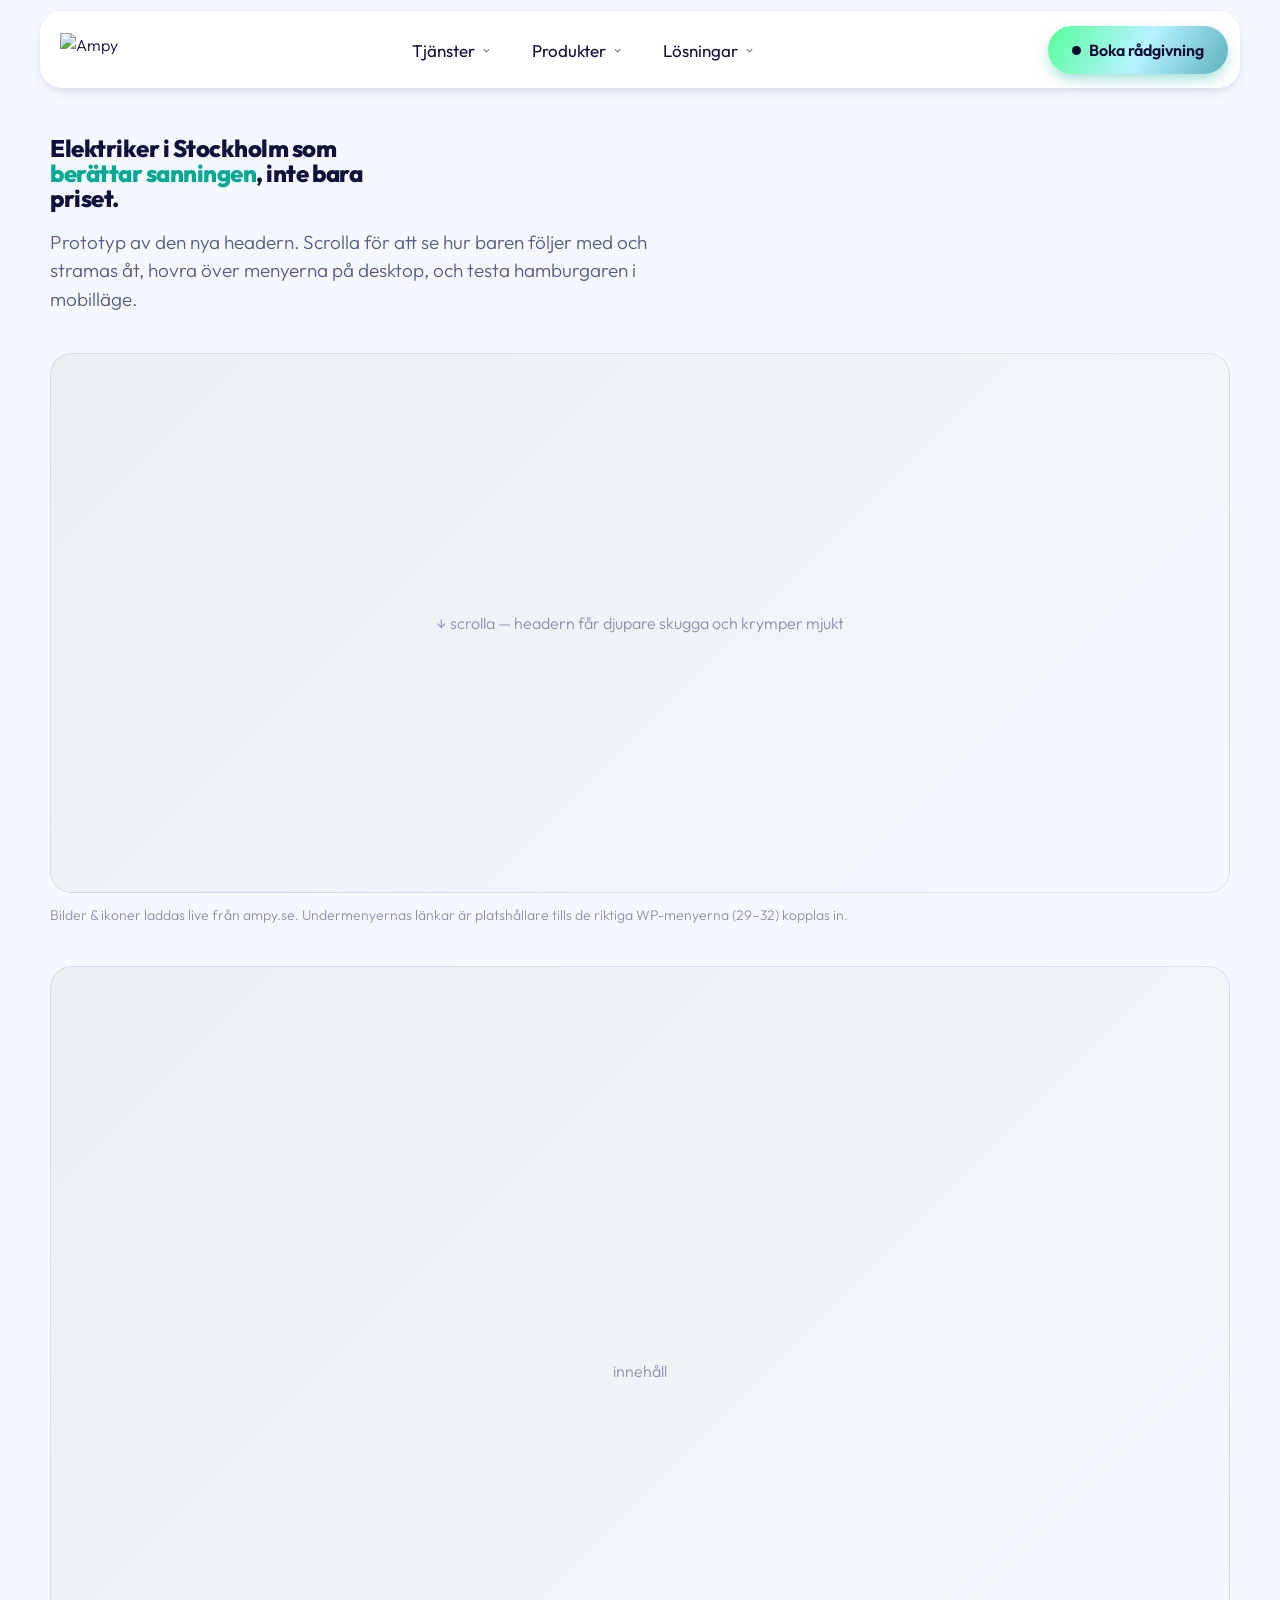
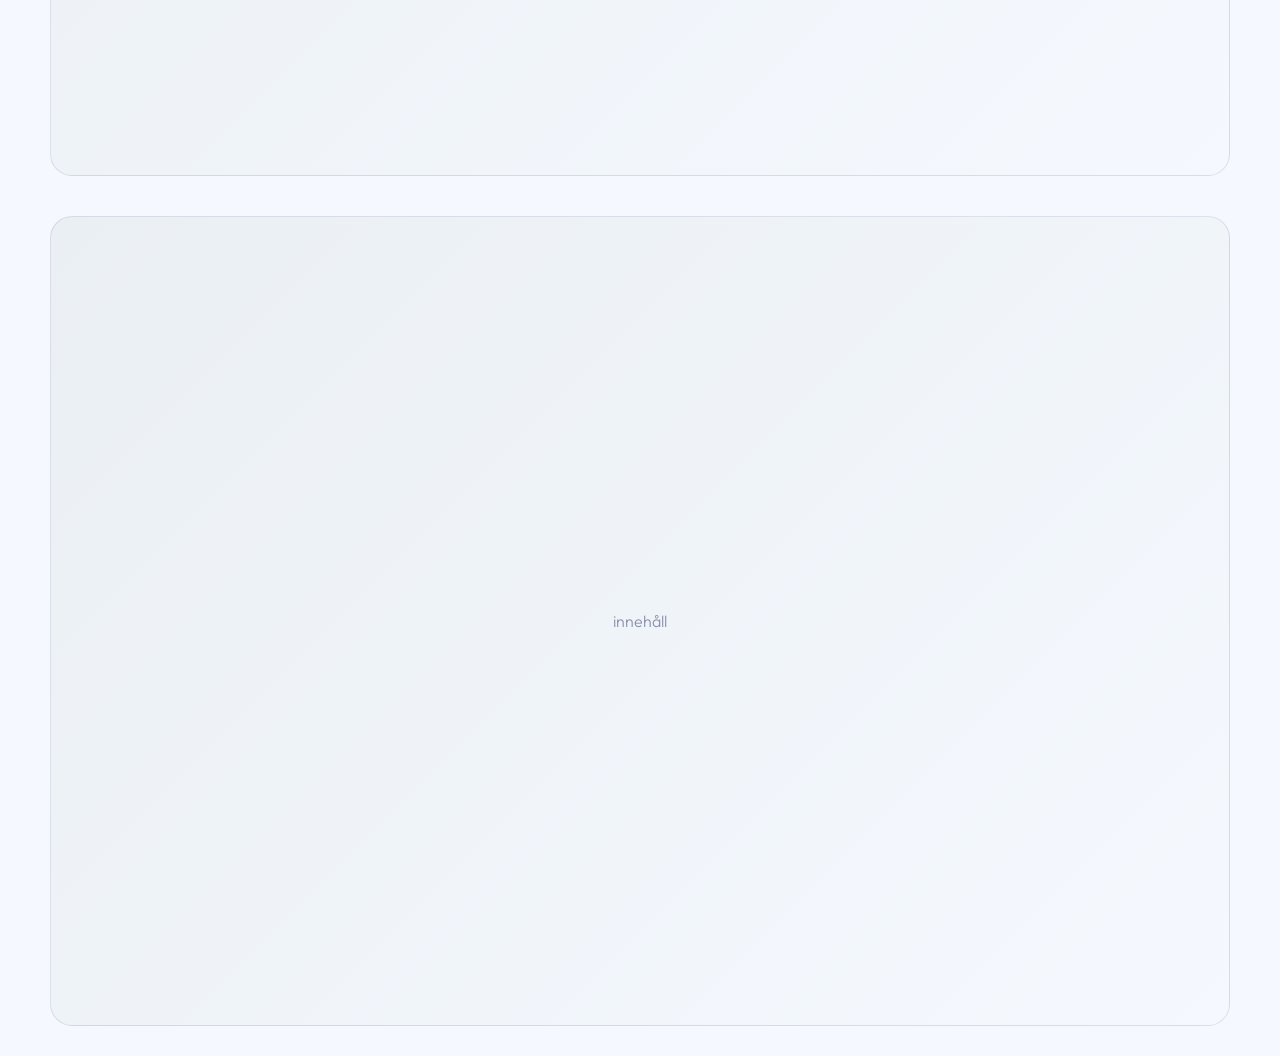
==== Header/index.html @ bb6ea085 "Header redesign prototype: clean floating bar, 3 mega-menus, pulse CTA, mobile drawer Co-Authored-By" ====
<!doctype html>
<html lang="sv">
<head>
<meta charset="utf-8">
<meta name="viewport" content="width=device-width, initial-scale=1">
<title>Ampy — Header Redesign (prototyp)</title>
<link rel="preconnect" href="https://fonts.googleapis.com">
<link rel="preconnect" href="https://fonts.gstatic.com" crossorigin>
<link href="https://fonts.googleapis.com/css2?family=Outfit:wght@300;400;500;600;700;800&display=swap" rel="stylesheet">
<style>
/* ============================================================================
   AMPY HEADER REDESIGN — prototype
   Tokens = real Ampy production (ampy-design-system). Behaviour synthesised from
   HemSol (fixed clean bar · pulse CTA · dim-overlay) + EVFi (mega-menu IA).
   NOTE: prototype loads Outfit from Google Fonts for rendering; production
   self-hosts it (GDPR). All imagery = real ampy.se/wp-content assets.
   ============================================================================ */
:root{
  --ap-navy:#090b32; --ap-navy-2:#0d1145; --ap-teal:#00a991; --ap-teal-bright:#1cc4af;
  --ap-green:#39c281; --ap-mint:#55ff9a; --ap-offwhite:#f5f9ff; --ap-white:#fff;
  --ap-crystal:#b6f2ff; --ap-seafoam:#5eb1bf;
  --ink:#0f123c; --ink-muted:#565e82; --ink-faint:#8a90ac;
  --line:rgba(15,18,60,.10); --line-strong:rgba(15,18,60,.16);
  --font:"Outfit",system-ui,-apple-system,sans-serif;
  --r-sm:.8rem; --r-md:1.4rem; --r-lg:2.2rem; --r-pill:999rem;
  --shadow-1:0 1px 2px rgba(15,18,60,.06),0 1px 1px rgba(15,18,60,.04);
  --shadow-2:0 .6rem 1.6rem -.4rem rgba(15,18,60,.10),0 .2rem .6rem rgba(15,18,60,.06);
  --shadow-3:0 2.4rem 5rem -1rem rgba(15,18,60,.18),0 .8rem 1.6rem -.6rem rgba(15,18,60,.10);
  --ease:cubic-bezier(.2,.6,.2,1); --ease-out:cubic-bezier(.16,1,.3,1);
  --header-h:7.6rem; --container:126rem;
}
*{box-sizing:border-box;margin:0;padding:0}
html{font-size:62.5%;scroll-behavior:smooth}
body{font-family:var(--font);font-weight:300;color:var(--ink);background:var(--ap-offwhite);
  -webkit-font-smoothing:antialiased;line-height:1.5;font-size:1.6rem}
a{color:inherit;text-decoration:none}
img,svg{display:block;max-width:100%}
button{font-family:inherit;cursor:pointer;border:0;background:none;color:inherit}

/* ---- page dim overlay (HemSol move) ---- */
.dim{position:fixed;inset:0;background:rgba(9,11,50,.28);opacity:0;pointer-events:none;
  transition:opacity var(--normal,.28s) var(--ease);z-index:80;backdrop-filter:blur(1.5px)}
body.menu-open .dim{opacity:1;pointer-events:auto}

/* ============================================================================
   HEADER SHELL
   ============================================================================ */
.hdr{position:fixed;top:0;left:0;width:100%;z-index:100;
  padding:1.2rem clamp(1.6rem,4vw,4rem);
  transition:padding var(--normal,.28s) var(--ease),background var(--normal,.28s) var(--ease)}
.hdr.scrolled{padding-top:.6rem;padding-bottom:.6rem}

.hdr__bar{max-width:var(--container);margin:0 auto;height:var(--header-h);
  display:flex;align-items:center;gap:2.4rem;
  background:var(--ap-white);border-radius:var(--r-lg);
  padding:0 1.2rem 0 2rem;box-shadow:var(--shadow-2);
  transition:height var(--normal,.28s) var(--ease),box-shadow var(--normal,.28s) var(--ease),border-radius var(--normal,.28s) var(--ease)}
.hdr.scrolled .hdr__bar{height:6.4rem;box-shadow:var(--shadow-3)}

.hdr__logo{flex:0 0 auto;display:flex;align-items:center}
.hdr__logo img{height:3.4rem;width:auto}

/* ---- primary nav ---- */
.nav{flex:1 1 auto;display:flex;justify-content:center;align-items:center;gap:.4rem;height:100%}
.nav__item{position:static;height:100%;display:flex;align-items:center}
.nav__link{display:inline-flex;align-items:center;gap:.6rem;height:4.4rem;padding:0 1.8rem;
  border-radius:var(--r-pill);font-size:1.7rem;font-weight:400;color:var(--ink);
  transition:background var(--fast,.14s) var(--ease),color var(--fast,.14s) var(--ease)}
.nav__link .chev{width:1.1rem;height:1.1rem;transition:transform var(--normal,.28s) var(--ease);opacity:.55}
.nav__item:hover .nav__link,.nav__item.open .nav__link{background:rgba(0,169,145,.09);color:var(--ap-teal)}
.nav__item:hover .nav__link .chev,.nav__item.open .nav__link .chev{transform:rotate(180deg);opacity:1}

/* ---- right cluster ---- */
.hdr__right{flex:0 0 auto;margin-left:auto;display:flex;align-items:center;gap:1rem}

/* pulse CTA */
.cta{position:relative;display:inline-flex;align-items:center;gap:.8rem;
  height:4.8rem;padding:0 2.4rem;border-radius:var(--r-pill);font-size:1.6rem;font-weight:600;
  color:var(--ap-navy);
  background:linear-gradient(120deg,var(--ap-mint) 0%,var(--ap-crystal) 52%,var(--ap-seafoam) 100%);
  box-shadow:0 .6rem 1.6rem -.4rem rgba(0,169,145,.5);
  transition:transform var(--fast,.14s) var(--ease),box-shadow var(--normal,.28s) var(--ease);
  animation:cta-breathe 3.6s var(--ease) infinite}
.cta:hover{transform:translateY(-1px);box-shadow:0 1rem 2.4rem -.4rem rgba(0,169,145,.6);animation-play-state:paused}
.cta__dot{width:.9rem;height:.9rem;border-radius:50%;background:var(--ap-navy);
  animation:cta-dot 2.8s var(--ease) infinite}
@keyframes cta-breathe{0%,100%{box-shadow:0 .6rem 1.6rem -.4rem rgba(0,169,145,.45)}
  50%{box-shadow:0 .6rem 1.6rem -.4rem rgba(0,169,145,.45),0 0 0 .5rem rgba(85,255,154,.28)}}
@keyframes cta-dot{0%{box-shadow:0 0 0 0 rgba(9,11,50,.5)}70%{box-shadow:0 0 0 .7rem rgba(9,11,50,0)}100%{box-shadow:0 0 0 0 rgba(9,11,50,0)}}

/* hamburger (mobile) */
.burger{display:none;width:4.8rem;height:4.8rem;border-radius:var(--r-md);
  align-items:center;justify-content:center;flex-direction:column;gap:.5rem;background:rgba(9,11,50,.04)}
.burger span{display:block;width:2.2rem;height:.25rem;border-radius:2px;background:var(--ap-navy);transition:.25s var(--ease)}

/* ============================================================================
   MEGA MENU (desktop) — full-width panel under the bar
   ============================================================================ */
.mega{position:absolute;left:0;top:calc(100% - .4rem);width:100%;
  padding:0 clamp(1.6rem,4vw,4rem);opacity:0;pointer-events:none;transform:translateY(-.8rem);
  transition:opacity var(--normal,.28s) var(--ease),transform var(--normal,.28s) var(--ease);z-index:90}
.nav__item.open .mega{opacity:1;pointer-events:auto;transform:translateY(0)}
.mega__panel{max-width:var(--container);margin:0 auto;background:var(--ap-white);
  border-radius:var(--r-lg);box-shadow:var(--shadow-3);padding:3.2rem;
  border:1px solid var(--line)}

.mega__grid{display:grid;gap:2.4rem}
.mega--services .mega__grid{grid-template-columns:repeat(3,1fr) 1.15fr}
.mega--products .mega__grid{grid-template-columns:1.5fr 1.5fr 1fr}
.mega--solutions .mega__grid{grid-template-columns:repeat(3,1fr)}

.mcol{display:flex;flex-direction:column;gap:.4rem;padding-right:2rem}
.mcol + .mcol{border-left:1px solid var(--line);padding-left:2.4rem}
.mcol__head{display:flex;align-items:center;gap:1rem;margin-bottom:1.2rem}
.mcol__head .ic{width:2.4rem;height:2.4rem;object-fit:contain}
.mcol__head h4{font-size:1.9rem;font-weight:600;color:var(--ap-navy)}
.mlink{display:flex;align-items:center;justify-content:space-between;gap:1rem;
  padding:.9rem 1.1rem;border-radius:var(--r-md);font-size:1.55rem;color:var(--ink-muted);font-weight:400;
  transition:background var(--fast,.14s) var(--ease),color var(--fast,.14s) var(--ease)}
.mlink:hover{background:rgba(0,169,145,.08);color:var(--ap-teal)}
.mlink .arr{opacity:0;transform:translateX(-.4rem);transition:.16s var(--ease);font-size:1.4rem}
.mlink:hover .arr{opacity:1;transform:translateX(0)}

/* Edvin contact card */
.mcard{background:var(--ap-offwhite);border:1px solid var(--line);border-radius:var(--r-md);
  padding:1.8rem;display:flex;flex-direction:column;gap:1.2rem;height:100%;justify-content:center}
.mcard__row{display:flex;align-items:center;gap:1.4rem}
.mcard img.av{width:5.6rem;height:5.6rem;border-radius:var(--r-sm);object-fit:cover;flex:0 0 auto}
.mcard h5{font-size:1.7rem;font-weight:600;color:var(--ink)}
.mcard p{font-size:1.4rem;color:var(--ink-faint)}
.mcard__phone{display:inline-flex;align-items:center;gap:.8rem;font-size:1.7rem;font-weight:600;color:var(--ap-teal)}
.mcard__phone svg{width:1.8rem;height:1.8rem}

/* product rows (EVFi style) */
.prow{display:flex;align-items:center;gap:1.6rem;padding:1.6rem 1.2rem;border-radius:var(--r-md);
  transition:background var(--fast,.14s) var(--ease)}
.prow:hover{background:rgba(0,169,145,.07)}
.prow + .prow{border-top:1px solid var(--line)}
.prow__ic{width:5.2rem;height:5.2rem;border-radius:var(--r-sm);background:var(--ap-offwhite);
  display:flex;align-items:center;justify-content:center;flex:0 0 auto}
.prow__ic img{width:3.2rem;height:3.2rem;object-fit:contain}
.prow__t h4{font-size:1.9rem;font-weight:600;color:var(--ink)}
.prow__t p{font-size:1.45rem;color:var(--ink-faint)}
.prow__arr{margin-left:auto;color:var(--ap-teal);opacity:.4;transition:.16s var(--ease)}
.prow:hover .prow__arr{opacity:1;transform:translateX(.3rem)}

/* solution image cards (EVFi style) */
.scard{position:relative;border-radius:var(--r-md);overflow:hidden;min-height:20rem;
  display:flex;flex-direction:column;justify-content:flex-end;padding:2rem;
  box-shadow:var(--shadow-2);transition:transform var(--normal,.28s) var(--ease)}
.scard:hover{transform:translateY(-.4rem)}
.scard::before{content:"";position:absolute;inset:0;background:linear-gradient(180deg,rgba(9,11,50,.05) 30%,rgba(9,11,50,.72));z-index:1}
.scard img.bg{position:absolute;inset:0;width:100%;height:100%;object-fit:cover;z-index:0}
.scard__c{position:relative;z-index:2;display:flex;flex-direction:column;gap:1.2rem;align-items:flex-start}
.scard h4{font-size:2rem;font-weight:600;color:#fff}
.scard .pill{display:inline-flex;align-items:center;gap:.6rem;background:var(--ap-crystal);color:var(--ap-navy);
  font-size:1.4rem;font-weight:600;padding:.7rem 1.4rem;border-radius:var(--r-pill)}

/* ============================================================================
   MOBILE DRAWER
   ============================================================================ */
.drawer{position:fixed;top:0;right:0;height:100dvh;width:min(92vw,42rem);z-index:120;
  background:var(--ap-offwhite);transform:translateX(100%);transition:transform var(--normal,.32s) var(--ease-out);
  display:flex;flex-direction:column;box-shadow:-2rem 0 5rem rgba(9,11,50,.2)}
body.drawer-open .drawer{transform:translateX(0)}
.drawer__top{display:flex;align-items:center;justify-content:space-between;padding:1.8rem 2rem;background:#fff;border-bottom:1px solid var(--line)}
.drawer__top img{height:3rem}
.drawer__close{width:4.4rem;height:4.4rem;border-radius:var(--r-md);background:rgba(9,11,50,.05);
  display:flex;align-items:center;justify-content:center;font-size:2.4rem;color:var(--ap-navy)}
.drawer__body{flex:1 1 auto;overflow-y:auto;padding:1.6rem;display:flex;flex-direction:column;gap:.8rem}
.acc{background:#fff;border-radius:var(--r-md);overflow:hidden;box-shadow:var(--shadow-1)}
.acc__head{display:flex;align-items:center;justify-content:space-between;padding:1.8rem 2rem;font-size:1.9rem;font-weight:500;color:var(--ink)}
.acc__head .chev{transition:transform var(--normal,.28s) var(--ease);opacity:.5}
.acc.open .acc__head .chev{transform:rotate(180deg);opacity:1}
.acc__body{max-height:0;overflow:hidden;transition:max-height var(--normal,.32s) var(--ease)}
.acc__body-inner{padding:.4rem 1.2rem 1.6rem}
.acc__link{display:flex;align-items:center;gap:1.2rem;padding:1.2rem 1.4rem;border-radius:var(--r-sm);
  font-size:1.6rem;color:var(--ink-muted)}
.acc__link:active,.acc__link:hover{background:rgba(0,169,145,.08);color:var(--ap-teal)}
.acc__link img{width:2.2rem;height:2.2rem;object-fit:contain}
.drawer__foot{padding:1.6rem 2rem 2.4rem;display:flex;flex-direction:column;gap:1.4rem;background:#fff;border-top:1px solid var(--line)}
.drawer__foot .cta{width:100%;justify-content:center;height:5.4rem;font-size:1.8rem;animation:none;box-shadow:0 .6rem 1.6rem -.4rem rgba(0,169,145,.5)}
.drawer__rating{display:flex;align-items:center;justify-content:center;gap:.8rem;color:var(--ap-teal);font-weight:700;font-size:1.5rem;letter-spacing:.04em}
.drawer__rating .stars{color:var(--ap-teal);letter-spacing:.1em}

/* ============================================================================
   RESPONSIVE
   ============================================================================ */
@media (max-width:1180px){
  .mega--services .mega__grid{grid-template-columns:repeat(2,1fr)}
  .mcol:nth-child(3){border-left:0;padding-left:2rem}
}
@media (max-width:992px){
  .nav,.hdr__right .cta{display:none}
  .burger{display:flex}
  .hdr__bar{gap:1.2rem}
  :root{--header-h:6.8rem}
}
@media (min-width:993px){ .drawer,.burger{display:none} }
@media (max-width:560px){
  .hdr{padding:.8rem 1.2rem}
  .hdr__bar{padding:0 .8rem 0 1.4rem;border-radius:var(--r-md)}
  .hdr__logo img{height:2.9rem}
}

/* ---- demo page scaffolding (not part of header) ---- */
.demo{padding-top:calc(var(--header-h) + 6rem)}
.demo section{max-width:var(--container);margin:0 auto 3rem;padding:0 clamp(1.6rem,4vw,4rem)}
.demo h1{font-size:clamp(3.2rem,2.4rem+2vw,5.2rem);font-weight:800;letter-spacing:-.02em;line-height:1.05;max-width:22ch}
.demo h1 em{font-style:normal;color:var(--ap-teal)}
.demo .sub{font-size:1.9rem;color:var(--ink-muted);max-width:52ch;margin-top:1.6rem}
.demo .filler{height:60vh;border-radius:var(--r-lg);margin-top:4rem;
  background:linear-gradient(135deg,#eaeff3,#f5f9ff);border:1px solid var(--line);
  display:flex;align-items:center;justify-content:center;color:var(--ink-faint);font-size:1.6rem}
.demo .note{margin-top:1.2rem;font-size:1.4rem;color:var(--ink-faint)}
</style>
</head>
<body>
<div class="dim" data-close></div>

<!-- ============================ HEADER ============================ -->
<header class="hdr" id="hdr">
  <div class="hdr__bar">
    <a class="hdr__logo" href="#" aria-label="Ampy — hem">
      <img src="https://ampy.se/wp-content/uploads/Ampy-logo.svg" alt="Ampy">
    </a>

    <nav class="nav" aria-label="Huvudmeny">
      <!-- TJÄNSTER (tier 1) -->
      <div class="nav__item" data-menu>
        <button class="nav__link">Tjänster
          <svg class="chev" viewBox="0 0 24 24" fill="none" stroke="currentColor" stroke-width="2.5"><path d="M6 9l6 6 6-6"/></svg>
        </button>
        <div class="mega mega--services">
          <div class="mega__panel">
            <div class="mega__grid">
              <div class="mcol">
                <div class="mcol__head"><img class="ic" src="https://ampy.se/wp-content/uploads/Shovel-icon.svg" alt=""><h4>Elinstallationer</h4></div>
                <a class="mlink" href="#">Ny elcentral / byte <span class="arr">→</span></a>
                <a class="mlink" href="#">Dra ny el / eluttag <span class="arr">→</span></a>
                <a class="mlink" href="#">Elbesiktning <span class="arr">→</span></a>
                <a class="mlink" href="#">Felsökning <span class="arr">→</span></a>
              </div>
              <div class="mcol">
                <div class="mcol__head"><img class="ic" src="https://ampy.se/wp-content/uploads/light-bulb.svg" alt=""><h4>Belysning</h4></div>
                <a class="mlink" href="#">Inomhusbelysning <span class="arr">→</span></a>
                <a class="mlink" href="#">Utomhus & fasad <span class="arr">→</span></a>
                <a class="mlink" href="#">Spotlights & dimmer <span class="arr">→</span></a>
                <a class="mlink" href="#">LED-byte <span class="arr">→</span></a>
              </div>
              <div class="mcol">
                <div class="mcol__head"><img class="ic" src="https://ampy.se/wp-content/uploads/window.svg" alt=""><h4>Kök &amp; Badrum</h4></div>
                <a class="mlink" href="#">Kök – el &amp; vitvaror <span class="arr">→</span></a>
                <a class="mlink" href="#">Badrum &amp; golvvärme <span class="arr">→</span></a>
                <a class="mlink" href="#">Renovering <span class="arr">→</span></a>
              </div>
              <div class="mcol">
                <div class="mcard">
                  <div class="mcard__row">
                    <img class="av" src="https://ampy.se/wp-content/uploads/Edvin-600x600.webp" alt="Edvin, elektriker">
                    <div><h5>Prata med en elektriker</h5><p>Osäker på vad du behöver? Vi hjälper dig rätt.</p></div>
                  </div>
                  <a class="mcard__phone" href="tel:+46102657979">
                    <svg viewBox="0 0 24 24" fill="none" stroke="currentColor" stroke-width="2"><path d="M22 16.9v3a2 2 0 0 1-2.2 2 19.8 19.8 0 0 1-8.6-3 19.5 19.5 0 0 1-6-6 19.8 19.8 0 0 1-3-8.6A2 2 0 0 1 4.1 2h3a2 2 0 0 1 2 1.7c.1 1 .4 1.9.7 2.8a2 2 0 0 1-.5 2.1L8.1 9.9a16 16 0 0 0 6 6l1.3-1.3a2 2 0 0 1 2.1-.4c.9.3 1.8.6 2.8.7a2 2 0 0 1 1.7 2z"/></svg>
                    010-265 79 79
                  </a>
                </div>
              </div>
            </div>
          </div>
        </div>
      </div>

      <!-- PRODUKTER (tier 2 + 3) -->
      <div class="nav__item" data-menu>
        <button class="nav__link">Produkter
          <svg class="chev" viewBox="0 0 24 24" fill="none" stroke="currentColor" stroke-width="2.5"><path d="M6 9l6 6 6-6"/></svg>
        </button>
        <div class="mega mega--products">
          <div class="mega__panel">
            <div class="mega__grid">
              <div class="mcol" style="padding-right:0">
                <div class="mcol__head"><h4>Ladda &amp; lagra</h4></div>
                <a class="prow" href="#">
                  <span class="prow__ic"><img src="https://ampy.se/wp-content/uploads/Laddbox_icon.svg" alt=""></span>
                  <span class="prow__t"><h4>Laddboxar</h4><p>Hemmaladdning för villa, BRF &amp; företag</p></span>
                  <span class="prow__arr">→</span>
                </a>
                <a class="prow" href="#">
                  <span class="prow__ic"><img src="https://ampy.se/wp-content/uploads/batteri_icon-1.svg" alt=""></span>
                  <span class="prow__t"><h4>Batterilagring</h4><p>Solcellsbatteri &amp; smart energilagring</p></span>
                  <span class="prow__arr">→</span>
                </a>
              </div>
              <div class="mcol">
                <div class="scard" style="min-height:100%">
                  <img class="bg" src="https://ampy.se/wp-content/uploads/product_1.webp" alt="">
                  <div class="scard__c">
                    <h4>Se om det lönar sig</h4>
                    <a class="pill" href="#">Räkna på laddbox →</a>
                  </div>
                </div>
              </div>
              <div class="mcol">
                <div class="mcol__head"><h4>Populärt</h4></div>
                <a class="mlink" href="#">Bäst i test – laddbox <span class="arr">→</span></a>
                <a class="mlink" href="#">Jämför laddboxar <span class="arr">→</span></a>
                <a class="mlink" href="#">Solcellsbatteri – guide <span class="arr">→</span></a>
                <a class="mlink" href="#">Grön teknik-avdraget <span class="arr">→</span></a>
              </div>
            </div>
          </div>
        </div>
      </div>

      <!-- LÖSNINGAR (segments) -->
      <div class="nav__item" data-menu>
        <button class="nav__link">Lösningar
          <svg class="chev" viewBox="0 0 24 24" fill="none" stroke="currentColor" stroke-width="2.5"><path d="M6 9l6 6 6-6"/></svg>
        </button>
        <div class="mega mega--solutions">
          <div class="mega__panel">
            <div class="mega__grid">
              <a class="scard" href="#">
                <img class="bg" src="https://ampy.se/wp-content/uploads/product_1.webp" alt="">
                <div class="scard__c"><h4>Bostadsrättsförening</h4><span class="pill">Läs mer →</span></div>
              </a>
              <a class="scard" href="#">
                <img class="bg" src="https://ampy.se/wp-content/uploads/foretag.webp" alt="">
                <div class="scard__c"><h4>Företag</h4><span class="pill">Läs mer →</span></div>
              </a>
              <a class="scard" href="#">
                <img class="bg" src="https://ampy.se/wp-content/uploads/kommun.webp" alt="">
                <div class="scard__c"><h4>Kommun</h4><span class="pill">Läs mer →</span></div>
              </a>
            </div>
          </div>
        </div>
      </div>
    </nav>

    <div class="hdr__right">
      <a class="cta" href="#"><span class="cta__dot"></span>Boka rådgivning</a>
      <button class="burger" id="burger" aria-label="Öppna meny"><span></span><span></span><span></span></button>
    </div>
  </div>
</header>

<!-- ============================ MOBILE DRAWER ============================ -->
<aside class="drawer" aria-label="Mobilmeny">
  <div class="drawer__top">
    <img src="https://ampy.se/wp-content/uploads/Ampy-logo.svg" alt="Ampy">
    <button class="drawer__close" data-close aria-label="Stäng meny">✕</button>
  </div>
  <div class="drawer__body">
    <div class="acc" data-acc>
      <button class="acc__head">Tjänster <svg class="chev" width="20" height="20" viewBox="0 0 24 24" fill="none" stroke="currentColor" stroke-width="2.5"><path d="M6 9l6 6 6-6"/></svg></button>
      <div class="acc__body"><div class="acc__body-inner">
        <a class="acc__link" href="#"><img src="https://ampy.se/wp-content/uploads/Shovel-icon.svg" alt="">Elinstallationer</a>
        <a class="acc__link" href="#"><img src="https://ampy.se/wp-content/uploads/light-bulb.svg" alt="">Belysning</a>
        <a class="acc__link" href="#"><img src="https://ampy.se/wp-content/uploads/window.svg" alt="">Kök &amp; Badrum</a>
      </div></div>
    </div>
    <div class="acc" data-acc>
      <button class="acc__head">Produkter <svg class="chev" width="20" height="20" viewBox="0 0 24 24" fill="none" stroke="currentColor" stroke-width="2.5"><path d="M6 9l6 6 6-6"/></svg></button>
      <div class="acc__body"><div class="acc__body-inner">
        <a class="acc__link" href="#"><img src="https://ampy.se/wp-content/uploads/Laddbox_icon.svg" alt="">Laddboxar</a>
        <a class="acc__link" href="#"><img src="https://ampy.se/wp-content/uploads/batteri_icon-1.svg" alt="">Batterilagring</a>
      </div></div>
    </div>
    <div class="acc" data-acc>
      <button class="acc__head">Lösningar <svg class="chev" width="20" height="20" viewBox="0 0 24 24" fill="none" stroke="currentColor" stroke-width="2.5"><path d="M6 9l6 6 6-6"/></svg></button>
      <div class="acc__body"><div class="acc__body-inner">
        <a class="acc__link" href="#">Bostadsrättsförening</a>
        <a class="acc__link" href="#">Företag</a>
        <a class="acc__link" href="#">Kommun</a>
      </div></div>
    </div>
  </div>
  <div class="drawer__foot">
    <a class="cta" href="#"><span class="cta__dot"></span>Boka rådgivning</a>
  </div>
</aside>

<!-- ============================ DEMO PAGE ============================ -->
<main class="demo">
  <section>
    <h1>Elektriker i Stockholm som <em>berättar sanningen</em>, inte bara priset.</h1>
    <p class="sub">Prototyp av den nya headern. Scrolla för att se hur baren följer med och stramas åt, hovra över menyerna på desktop, och testa hamburgaren i mobilläge.</p>
    <div class="filler">↓ scrolla — headern får djupare skugga och krymper mjukt</div>
    <p class="note">Bilder &amp; ikoner laddas live från ampy.se. Undermenyernas länkar är platshållare tills de riktiga WP-menyerna (29–32) kopplas in.</p>
    <div class="filler" style="height:90vh">innehåll</div>
    <div class="filler" style="height:90vh">innehåll</div>
  </section>
</main>

<script>
/* header scroll state */
const hdr=document.getElementById('hdr');
const onScroll=()=>hdr.classList.toggle('scrolled',window.scrollY>8);
window.addEventListener('scroll',onScroll,{passive:true});onScroll();

/* desktop mega-menu: hover-intent (open on enter, close with small delay so a corner-cut doesn't snap it shut) */
let closeTimer;
document.querySelectorAll('.nav__item[data-menu]').forEach(item=>{
  item.addEventListener('mouseenter',()=>{
    clearTimeout(closeTimer);
    document.querySelectorAll('.nav__item.open').forEach(o=>{if(o!==item)o.classList.remove('open')});
    item.classList.add('open');document.body.classList.add('menu-open');
  });
  item.addEventListener('mouseleave',()=>{
    closeTimer=setTimeout(()=>{item.classList.remove('open');
      if(!document.querySelector('.nav__item:hover'))document.body.classList.remove('menu-open');},160);
  });
});

/* mobile drawer */
const burger=document.getElementById('burger');
const open=()=>document.body.classList.add('drawer-open');
const close=()=>document.body.classList.remove('drawer-open','menu-open');
burger.addEventListener('click',open);
document.querySelectorAll('[data-close]').forEach(el=>el.addEventListener('click',close));

/* mobile accordions */
document.querySelectorAll('[data-acc]').forEach(acc=>{
  const head=acc.querySelector('.acc__head');const body=acc.querySelector('.acc__body');
  head.addEventListener('click',()=>{
    const isOpen=acc.classList.contains('open');
    document.querySelectorAll('[data-acc].open').forEach(o=>{o.classList.remove('open');o.querySelector('.acc__body').style.maxHeight=null});
    if(!isOpen){acc.classList.add('open');body.style.maxHeight=body.scrollHeight+'px';}
  });
});

/* esc closes everything */
document.addEventListener('keydown',e=>{if(e.key==='Escape'){close();document.querySelectorAll('.nav__item.open').forEach(o=>o.classList.remove('open'));document.body.classList.remove('menu-open');}});
</script>
</body>
</html>
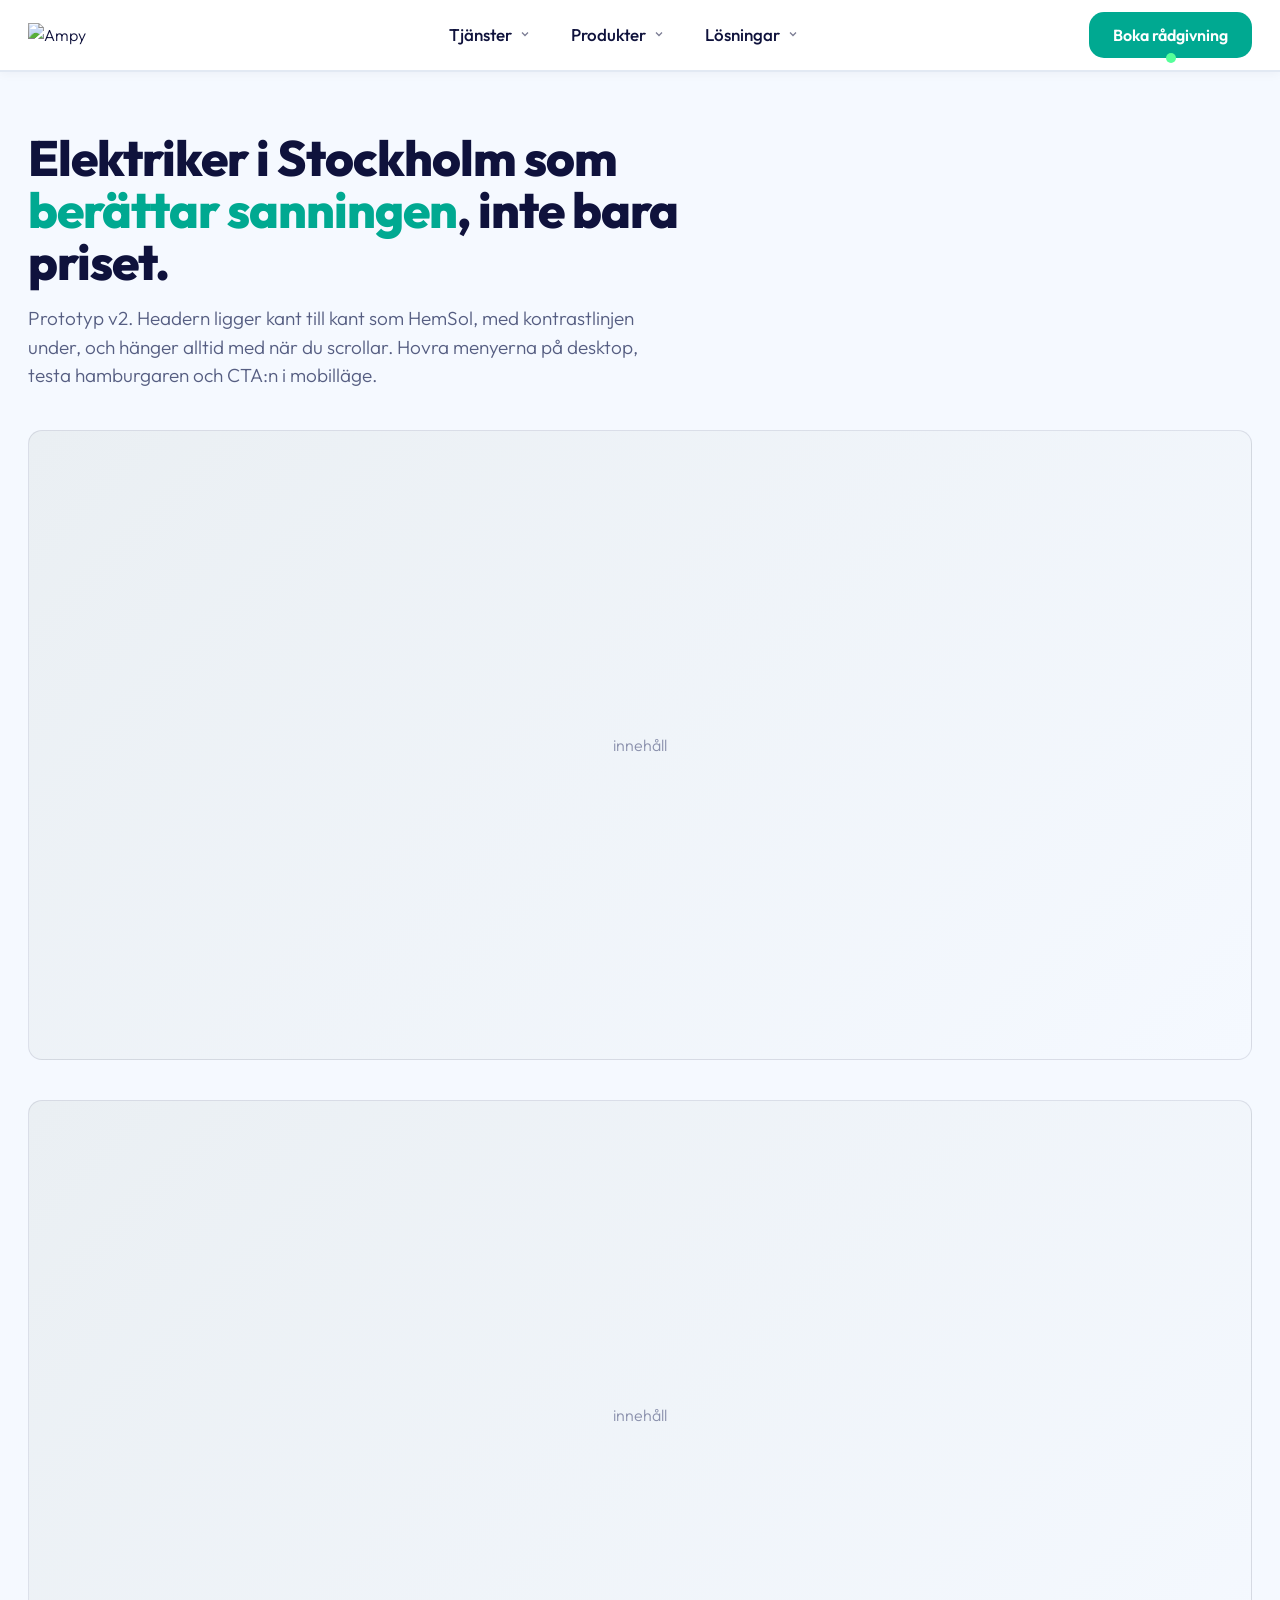
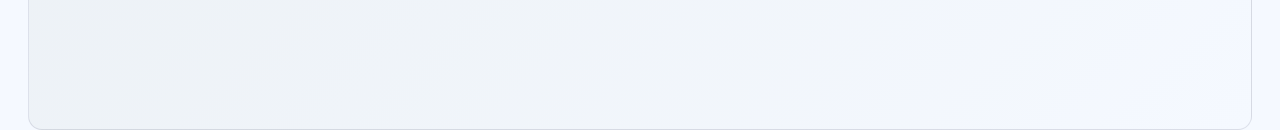
==== commit be5936d3: "Header v2: HemSol 1:1 — full-width square bar + contrast line, solid teal CTA with pulse dot, editor" ====
--- a/Header/index.html
+++ b/Header/index.html
@@ -3,404 +3,442 @@
 <head>
 <meta charset="utf-8">
 <meta name="viewport" content="width=device-width, initial-scale=1">
-<title>Ampy — Header Redesign (prototyp)</title>
+<title>Ampy — Header Redesign v2 (prototyp)</title>
 <link rel="preconnect" href="https://fonts.googleapis.com">
 <link rel="preconnect" href="https://fonts.gstatic.com" crossorigin>
 <link href="https://fonts.googleapis.com/css2?family=Outfit:wght@300;400;500;600;700;800&display=swap" rel="stylesheet">
 <style>
 /* ============================================================================
-   AMPY HEADER REDESIGN — prototype
-   Tokens = real Ampy production (ampy-design-system). Behaviour synthesised from
-   HemSol (fixed clean bar · pulse CTA · dim-overlay) + EVFi (mega-menu IA).
-   NOTE: prototype loads Outfit from Google Fonts for rendering; production
-   self-hosts it (GDPR). All imagery = real ampy.se/wp-content assets.
+   AMPY HEADER REDESIGN v2 — HemSol 1:1 on structure/behaviour, Ampy on tokens.
+   v2 feedback applied: full-width square bar (no floating card, no gap, no
+   shrink), visible contrast line under the bar, solid-teal CTA with HemSol's
+   pulse DOT (not a pulsing button), HemSol editorial mega-menus with the FULL
+   live service list, HemSol mobile bar (logo · CTA · burger, always sticky).
+   Links = real ampy.se URLs; "#" = page pending.
+   NOTE: prototype loads Outfit via Google Fonts; production self-hosts (GDPR).
    ============================================================================ */
 :root{
-  --ap-navy:#090b32; --ap-navy-2:#0d1145; --ap-teal:#00a991; --ap-teal-bright:#1cc4af;
+  --ap-navy:#090b32; --ap-teal:#00a991; --ap-teal-hover:#008d79;
   --ap-green:#39c281; --ap-mint:#55ff9a; --ap-offwhite:#f5f9ff; --ap-white:#fff;
-  --ap-crystal:#b6f2ff; --ap-seafoam:#5eb1bf;
   --ink:#0f123c; --ink-muted:#565e82; --ink-faint:#8a90ac;
-  --line:rgba(15,18,60,.10); --line-strong:rgba(15,18,60,.16);
+  --line:rgba(15,18,60,.10); --line-soft:rgba(15,18,60,.06);
+  --hairline:#e2e9f3;                    /* the contrast line under the bar */
   --font:"Outfit",system-ui,-apple-system,sans-serif;
-  --r-sm:.8rem; --r-md:1.4rem; --r-lg:2.2rem; --r-pill:999rem;
-  --shadow-1:0 1px 2px rgba(15,18,60,.06),0 1px 1px rgba(15,18,60,.04);
-  --shadow-2:0 .6rem 1.6rem -.4rem rgba(15,18,60,.10),0 .2rem .6rem rgba(15,18,60,.06);
-  --shadow-3:0 2.4rem 5rem -1rem rgba(15,18,60,.18),0 .8rem 1.6rem -.6rem rgba(15,18,60,.10);
-  --ease:cubic-bezier(.2,.6,.2,1); --ease-out:cubic-bezier(.16,1,.3,1);
-  --header-h:7.6rem; --container:126rem;
+  --r-sm:.8rem; --r-md:1.4rem; --r-btn:1.5rem;   /* HemSol border-radius: 15px */
+  --t:.2s ease-out;                               /* HemSol --transition */
+  --header-h:7.2rem; --wrap:2.8rem; --container:128rem;
 }
 *{box-sizing:border-box;margin:0;padding:0}
-html{font-size:62.5%;scroll-behavior:smooth}
+html{font-size:62.5%}
 body{font-family:var(--font);font-weight:300;color:var(--ink);background:var(--ap-offwhite);
-  -webkit-font-smoothing:antialiased;line-height:1.5;font-size:1.6rem}
+  -webkit-font-smoothing:antialiased;line-height:1.5;font-size:1.6rem;padding-top:var(--header-h)}
 a{color:inherit;text-decoration:none}
 img,svg{display:block;max-width:100%}
 button{font-family:inherit;cursor:pointer;border:0;background:none;color:inherit}
-
-/* ---- page dim overlay (HemSol move) ---- */
-.dim{position:fixed;inset:0;background:rgba(9,11,50,.28);opacity:0;pointer-events:none;
-  transition:opacity var(--normal,.28s) var(--ease);z-index:80;backdrop-filter:blur(1.5px)}
-body.menu-open .dim{opacity:1;pointer-events:auto}
+body.drawer-open{overflow:hidden}
+
+/* ---- page dim (HemSol: body:has(li:hover) main:after) ---- */
+.dim{position:fixed;inset:0;background:rgba(9,11,50,.22);opacity:0;pointer-events:none;
+  transition:opacity var(--t);z-index:60}
+body.menu-open .dim,body.drawer-open .dim{opacity:1}
+body.drawer-open .dim{pointer-events:auto}
 
 /* ============================================================================
-   HEADER SHELL
+   HEADER — full-width square bar, fixed, constant height (HemSol)
    ============================================================================ */
-.hdr{position:fixed;top:0;left:0;width:100%;z-index:100;
-  padding:1.2rem clamp(1.6rem,4vw,4rem);
-  transition:padding var(--normal,.28s) var(--ease),background var(--normal,.28s) var(--ease)}
-.hdr.scrolled{padding-top:.6rem;padding-bottom:.6rem}
-
-.hdr__bar{max-width:var(--container);margin:0 auto;height:var(--header-h);
-  display:flex;align-items:center;gap:2.4rem;
-  background:var(--ap-white);border-radius:var(--r-lg);
-  padding:0 1.2rem 0 2rem;box-shadow:var(--shadow-2);
-  transition:height var(--normal,.28s) var(--ease),box-shadow var(--normal,.28s) var(--ease),border-radius var(--normal,.28s) var(--ease)}
-.hdr.scrolled .hdr__bar{height:6.4rem;box-shadow:var(--shadow-3)}
+.hdr{position:fixed;top:0;left:0;width:100%;height:var(--header-h);z-index:100;
+  background:var(--ap-white);
+  border-bottom:2px solid var(--hairline);              /* the contrast line */
+  box-shadow:0 2px 10px rgba(9,11,50,.04)}
+.hdr__in{height:100%;display:flex;align-items:center;padding:0 var(--wrap)}
 
 .hdr__logo{flex:0 0 auto;display:flex;align-items:center}
-.hdr__logo img{height:3.4rem;width:auto}
-
-/* ---- primary nav ---- */
-.nav{flex:1 1 auto;display:flex;justify-content:center;align-items:center;gap:.4rem;height:100%}
-.nav__item{position:static;height:100%;display:flex;align-items:center}
-.nav__link{display:inline-flex;align-items:center;gap:.6rem;height:4.4rem;padding:0 1.8rem;
-  border-radius:var(--r-pill);font-size:1.7rem;font-weight:400;color:var(--ink);
-  transition:background var(--fast,.14s) var(--ease),color var(--fast,.14s) var(--ease)}
-.nav__link .chev{width:1.1rem;height:1.1rem;transition:transform var(--normal,.28s) var(--ease);opacity:.55}
-.nav__item:hover .nav__link,.nav__item.open .nav__link{background:rgba(0,169,145,.09);color:var(--ap-teal)}
-.nav__item:hover .nav__link .chev,.nav__item.open .nav__link .chev{transform:rotate(180deg);opacity:1}
-
-/* ---- right cluster ---- */
-.hdr__right{flex:0 0 auto;margin-left:auto;display:flex;align-items:center;gap:1rem}
-
-/* pulse CTA */
-.cta{position:relative;display:inline-flex;align-items:center;gap:.8rem;
-  height:4.8rem;padding:0 2.4rem;border-radius:var(--r-pill);font-size:1.6rem;font-weight:600;
-  color:var(--ap-navy);
-  background:linear-gradient(120deg,var(--ap-mint) 0%,var(--ap-crystal) 52%,var(--ap-seafoam) 100%);
-  box-shadow:0 .6rem 1.6rem -.4rem rgba(0,169,145,.5);
-  transition:transform var(--fast,.14s) var(--ease),box-shadow var(--normal,.28s) var(--ease);
-  animation:cta-breathe 3.6s var(--ease) infinite}
-.cta:hover{transform:translateY(-1px);box-shadow:0 1rem 2.4rem -.4rem rgba(0,169,145,.6);animation-play-state:paused}
-.cta__dot{width:.9rem;height:.9rem;border-radius:50%;background:var(--ap-navy);
-  animation:cta-dot 2.8s var(--ease) infinite}
-@keyframes cta-breathe{0%,100%{box-shadow:0 .6rem 1.6rem -.4rem rgba(0,169,145,.45)}
-  50%{box-shadow:0 .6rem 1.6rem -.4rem rgba(0,169,145,.45),0 0 0 .5rem rgba(85,255,154,.28)}}
-@keyframes cta-dot{0%{box-shadow:0 0 0 0 rgba(9,11,50,.5)}70%{box-shadow:0 0 0 .7rem rgba(9,11,50,0)}100%{box-shadow:0 0 0 0 rgba(9,11,50,0)}}
-
-/* hamburger (mobile) */
-.burger{display:none;width:4.8rem;height:4.8rem;border-radius:var(--r-md);
-  align-items:center;justify-content:center;flex-direction:column;gap:.5rem;background:rgba(9,11,50,.04)}
-.burger span{display:block;width:2.2rem;height:.25rem;border-radius:2px;background:var(--ap-navy);transition:.25s var(--ease)}
+.hdr__logo img{width:130px;height:auto}                 /* HemSol: 130px */
+
+/* ---- primary nav: full-height links, HemSol hover (tint + 2px bottom border) */
+.nav{flex:1 1 auto;display:flex;justify-content:center;height:100%}
+.nav__item{height:100%}
+.nav__link{display:inline-flex;align-items:center;gap:.7rem;height:100%;padding:0 2rem;
+  font-size:1.7rem;font-weight:500;color:var(--ink);
+  border-bottom:2px solid transparent;margin-bottom:-2px;   /* sits on the hairline */
+  transition:background var(--t),border-color var(--t)}
+.nav__link .chev{width:1.2rem;height:1.2rem;opacity:.55;transition:transform var(--t),opacity var(--t)}
+.nav__item:hover .nav__link,.nav__item.open .nav__link{
+  background:rgba(0,169,145,.07);border-color:var(--ap-teal)}
+.nav__item:hover .chev,.nav__item.open .chev{transform:rotate(180deg);opacity:1}
+
+/* ---- CTA: solid teal + HemSol pulse DOT under the button edge ---- */
+.hdr__right{flex:0 0 auto;margin-left:auto;display:flex;align-items:center;gap:1.4rem}
+.cta{position:relative;display:inline-flex;align-items:center;height:4.6rem;padding:0 2.4rem;
+  border-radius:var(--r-btn);font-size:1.6rem;font-weight:600;
+  color:#fff;background:var(--ap-teal);transition:background var(--t)}
+.cta:hover{background:var(--ap-teal-hover)}
+.cta::after{content:"";width:1rem;height:1rem;border-radius:50%;background:var(--ap-mint);
+  position:absolute;bottom:-.5rem;left:calc(50% - .5rem);
+  animation:cta_dot 1.6s ease-in-out infinite}            /* HemSol header_cta_dot */
+@keyframes cta_dot{
+  0%{box-shadow:0 0 rgba(0,255,170,.35)}
+  50%{box-shadow:0 0 3px 6px rgba(0,255,170,.5)}
+  100%{box-shadow:0 0 6px 9px rgba(0,255,170,0)}}
+
+/* burger (mobile only) */
+.burger{display:none;width:4rem;height:100%;flex-direction:column;justify-content:center;gap:.5rem}
+.burger span{display:block;width:2.4rem;height:.3rem;border-radius:3px;background:var(--ap-navy);
+  transition:transform var(--t),opacity var(--t)}
+body.drawer-open .burger span:nth-child(1){transform:translateY(.8rem) rotate(45deg)}
+body.drawer-open .burger span:nth-child(2){opacity:0}
+body.drawer-open .burger span:nth-child(3){transform:translateY(-.8rem) rotate(-45deg)}
 
 /* ============================================================================
-   MEGA MENU (desktop) — full-width panel under the bar
+   MEGA MENUS — HemSol: full-width white sheet directly under the bar
    ============================================================================ */
-.mega{position:absolute;left:0;top:calc(100% - .4rem);width:100%;
-  padding:0 clamp(1.6rem,4vw,4rem);opacity:0;pointer-events:none;transform:translateY(-.8rem);
-  transition:opacity var(--normal,.28s) var(--ease),transform var(--normal,.28s) var(--ease);z-index:90}
-.nav__item.open .mega{opacity:1;pointer-events:auto;transform:translateY(0)}
-.mega__panel{max-width:var(--container);margin:0 auto;background:var(--ap-white);
-  border-radius:var(--r-lg);box-shadow:var(--shadow-3);padding:3.2rem;
-  border:1px solid var(--line)}
-
-.mega__grid{display:grid;gap:2.4rem}
-.mega--services .mega__grid{grid-template-columns:repeat(3,1fr) 1.15fr}
-.mega--products .mega__grid{grid-template-columns:1.5fr 1.5fr 1fr}
-.mega--solutions .mega__grid{grid-template-columns:repeat(3,1fr)}
-
-.mcol{display:flex;flex-direction:column;gap:.4rem;padding-right:2rem}
-.mcol + .mcol{border-left:1px solid var(--line);padding-left:2.4rem}
-.mcol__head{display:flex;align-items:center;gap:1rem;margin-bottom:1.2rem}
-.mcol__head .ic{width:2.4rem;height:2.4rem;object-fit:contain}
-.mcol__head h4{font-size:1.9rem;font-weight:600;color:var(--ap-navy)}
-.mlink{display:flex;align-items:center;justify-content:space-between;gap:1rem;
-  padding:.9rem 1.1rem;border-radius:var(--r-md);font-size:1.55rem;color:var(--ink-muted);font-weight:400;
-  transition:background var(--fast,.14s) var(--ease),color var(--fast,.14s) var(--ease)}
-.mlink:hover{background:rgba(0,169,145,.08);color:var(--ap-teal)}
-.mlink .arr{opacity:0;transform:translateX(-.4rem);transition:.16s var(--ease);font-size:1.4rem}
-.mlink:hover .arr{opacity:1;transform:translateX(0)}
-
-/* Edvin contact card */
-.mcard{background:var(--ap-offwhite);border:1px solid var(--line);border-radius:var(--r-md);
-  padding:1.8rem;display:flex;flex-direction:column;gap:1.2rem;height:100%;justify-content:center}
-.mcard__row{display:flex;align-items:center;gap:1.4rem}
-.mcard img.av{width:5.6rem;height:5.6rem;border-radius:var(--r-sm);object-fit:cover;flex:0 0 auto}
-.mcard h5{font-size:1.7rem;font-weight:600;color:var(--ink)}
-.mcard p{font-size:1.4rem;color:var(--ink-faint)}
-.mcard__phone{display:inline-flex;align-items:center;gap:.8rem;font-size:1.7rem;font-weight:600;color:var(--ap-teal)}
-.mcard__phone svg{width:1.8rem;height:1.8rem}
-
-/* product rows (EVFi style) */
-.prow{display:flex;align-items:center;gap:1.6rem;padding:1.6rem 1.2rem;border-radius:var(--r-md);
-  transition:background var(--fast,.14s) var(--ease)}
-.prow:hover{background:rgba(0,169,145,.07)}
-.prow + .prow{border-top:1px solid var(--line)}
-.prow__ic{width:5.2rem;height:5.2rem;border-radius:var(--r-sm);background:var(--ap-offwhite);
-  display:flex;align-items:center;justify-content:center;flex:0 0 auto}
-.prow__ic img{width:3.2rem;height:3.2rem;object-fit:contain}
-.prow__t h4{font-size:1.9rem;font-weight:600;color:var(--ink)}
-.prow__t p{font-size:1.45rem;color:var(--ink-faint)}
-.prow__arr{margin-left:auto;color:var(--ap-teal);opacity:.4;transition:.16s var(--ease)}
-.prow:hover .prow__arr{opacity:1;transform:translateX(.3rem)}
-
-/* solution image cards (EVFi style) */
-.scard{position:relative;border-radius:var(--r-md);overflow:hidden;min-height:20rem;
-  display:flex;flex-direction:column;justify-content:flex-end;padding:2rem;
-  box-shadow:var(--shadow-2);transition:transform var(--normal,.28s) var(--ease)}
-.scard:hover{transform:translateY(-.4rem)}
-.scard::before{content:"";position:absolute;inset:0;background:linear-gradient(180deg,rgba(9,11,50,.05) 30%,rgba(9,11,50,.72));z-index:1}
-.scard img.bg{position:absolute;inset:0;width:100%;height:100%;object-fit:cover;z-index:0}
-.scard__c{position:relative;z-index:2;display:flex;flex-direction:column;gap:1.2rem;align-items:flex-start}
-.scard h4{font-size:2rem;font-weight:600;color:#fff}
-.scard .pill{display:inline-flex;align-items:center;gap:.6rem;background:var(--ap-crystal);color:var(--ap-navy);
-  font-size:1.4rem;font-weight:600;padding:.7rem 1.4rem;border-radius:var(--r-pill)}
+.mega{position:fixed;left:0;right:0;top:var(--header-h);z-index:90;
+  background:var(--ap-white);border-bottom:2px solid var(--hairline);
+  box-shadow:0 24px 40px -28px rgba(9,11,50,.25);
+  opacity:0;pointer-events:none;transition:none}
+.nav__item.open .mega{opacity:1;pointer-events:auto;transition:opacity var(--t)}
+.mega__in{max-width:var(--container);margin:0 auto;padding:3.2rem var(--wrap);display:flex;gap:0}
+
+/* editorial column (HemSol .sub-menu li) */
+.mcol{flex:1 1 0;min-width:0;padding:0 2.8rem 0 0}
+.mcol+.mcol{padding-left:2.8rem}
+.mcol__title{display:block;font-size:1.8rem;font-weight:600;color:var(--ink);
+  border-left:1px solid var(--line);padding:.4rem 0 .4rem 1.6rem;margin-bottom:1rem}
+a.mcol__title:hover{color:var(--ap-teal);border-color:var(--ap-teal)}
+.mitem{display:block;font-size:1.55rem;font-weight:400;color:var(--ink-muted);
+  border-left:1px solid var(--line);padding:.7rem 1.2rem .7rem 1.6rem;
+  transition:border-color var(--t),color var(--t),background var(--t)}
+.mitem:hover{color:var(--ap-teal);border-color:var(--ap-teal);background:rgba(0,169,145,.05)}
+.mitem span{display:block;font-size:1.35rem;color:var(--ink-faint);margin-top:.2rem}
+.mitem:hover span{color:var(--ink-muted)}
+
+/* the right-hand CTA block (HemSol .menu-cta) */
+.menu-cta{flex:0 0 30rem;border-left:1px solid var(--line);padding:.4rem 0 .4rem 2.8rem;
+  display:flex;flex-direction:column;align-items:flex-start}
+.menu-cta h5{font-size:1.9rem;font-weight:600;color:var(--ink);margin-bottom:.8rem}
+.menu-cta p{font-size:1.5rem;color:var(--ink-muted);margin-bottom:2.2rem;max-width:34ch}
+.menu-cta .button{display:inline-flex;align-items:center;gap:.9rem;height:4.4rem;padding:0 2.2rem;
+  border-radius:var(--r-btn);background:var(--ap-teal);color:#fff;font-size:1.55rem;font-weight:600;
+  transition:background var(--t)}
+.menu-cta .button:hover{background:var(--ap-teal-hover)}
+.menu-cta .button svg{width:1.7rem;height:1.7rem}
+
+/* Lösningar: calm editorial cards — whole card is the link, no button */
+.mega--solutions .mega__in{gap:2.4rem}
+.lcard{position:relative;flex:1 1 0;border-radius:var(--r-md);overflow:hidden;min-height:19rem;
+  display:flex;align-items:flex-end}
+.lcard img{position:absolute;inset:0;width:100%;height:100%;object-fit:cover;
+  transition:transform .35s ease-out}
+.lcard:hover img{transform:scale(1.03)}
+.lcard::before{content:"";position:absolute;inset:0;
+  background:linear-gradient(185deg,rgba(9,11,50,0) 35%,rgba(9,11,50,.78));z-index:1}
+.lcard__t{position:relative;z-index:2;padding:2rem;width:100%;display:flex;align-items:flex-end;
+  justify-content:space-between;gap:1rem}
+.lcard h4{font-size:2rem;font-weight:600;color:#fff}
+.lcard p{font-size:1.4rem;color:rgba(255,255,255,.78);margin-top:.2rem;font-weight:300}
+.lcard .go{flex:0 0 auto;width:3.6rem;height:3.6rem;border-radius:50%;background:rgba(255,255,255,.16);
+  display:flex;align-items:center;justify-content:center;color:#fff;font-size:1.7rem;
+  transition:background var(--t),transform var(--t)}
+.lcard:hover .go{background:var(--ap-teal);transform:translateX(.3rem)}
 
 /* ============================================================================
-   MOBILE DRAWER
+   MOBILE — HemSol: logo · CTA · burger in the bar (always sticky),
+   drawer slides in UNDER the bar, burger morphs to X
    ============================================================================ */
-.drawer{position:fixed;top:0;right:0;height:100dvh;width:min(92vw,42rem);z-index:120;
-  background:var(--ap-offwhite);transform:translateX(100%);transition:transform var(--normal,.32s) var(--ease-out);
-  display:flex;flex-direction:column;box-shadow:-2rem 0 5rem rgba(9,11,50,.2)}
-body.drawer-open .drawer{transform:translateX(0)}
-.drawer__top{display:flex;align-items:center;justify-content:space-between;padding:1.8rem 2rem;background:#fff;border-bottom:1px solid var(--line)}
-.drawer__top img{height:3rem}
-.drawer__close{width:4.4rem;height:4.4rem;border-radius:var(--r-md);background:rgba(9,11,50,.05);
-  display:flex;align-items:center;justify-content:center;font-size:2.4rem;color:var(--ap-navy)}
-.drawer__body{flex:1 1 auto;overflow-y:auto;padding:1.6rem;display:flex;flex-direction:column;gap:.8rem}
-.acc{background:#fff;border-radius:var(--r-md);overflow:hidden;box-shadow:var(--shadow-1)}
-.acc__head{display:flex;align-items:center;justify-content:space-between;padding:1.8rem 2rem;font-size:1.9rem;font-weight:500;color:var(--ink)}
-.acc__head .chev{transition:transform var(--normal,.28s) var(--ease);opacity:.5}
-.acc.open .acc__head .chev{transform:rotate(180deg);opacity:1}
-.acc__body{max-height:0;overflow:hidden;transition:max-height var(--normal,.32s) var(--ease)}
-.acc__body-inner{padding:.4rem 1.2rem 1.6rem}
-.acc__link{display:flex;align-items:center;gap:1.2rem;padding:1.2rem 1.4rem;border-radius:var(--r-sm);
-  font-size:1.6rem;color:var(--ink-muted)}
-.acc__link:active,.acc__link:hover{background:rgba(0,169,145,.08);color:var(--ap-teal)}
-.acc__link img{width:2.2rem;height:2.2rem;object-fit:contain}
-.drawer__foot{padding:1.6rem 2rem 2.4rem;display:flex;flex-direction:column;gap:1.4rem;background:#fff;border-top:1px solid var(--line)}
-.drawer__foot .cta{width:100%;justify-content:center;height:5.4rem;font-size:1.8rem;animation:none;box-shadow:0 .6rem 1.6rem -.4rem rgba(0,169,145,.5)}
-.drawer__rating{display:flex;align-items:center;justify-content:center;gap:.8rem;color:var(--ap-teal);font-weight:700;font-size:1.5rem;letter-spacing:.04em}
-.drawer__rating .stars{color:var(--ap-teal);letter-spacing:.1em}
-
-/* ============================================================================
-   RESPONSIVE
-   ============================================================================ */
+.drawer{position:fixed;top:var(--header-h);right:0;z-index:95;
+  height:calc(100dvh - var(--header-h));width:min(100%,44rem);
+  background:var(--ap-white);box-shadow:inset 0 1px 2px rgba(0,0,0,.08);
+  transform:translateX(100%);opacity:0;pointer-events:none;
+  transition:transform var(--t),opacity var(--t);
+  overflow-y:auto;overscroll-behavior:contain;display:flex;flex-direction:column}
+body.drawer-open .drawer{transform:translateX(0);opacity:1;pointer-events:auto}
+
+.acc__head{width:100%;display:flex;align-items:center;justify-content:space-between;
+  padding:1.9rem 2.4rem;font-size:1.8rem;font-weight:500;color:var(--ink);
+  border-bottom:2px solid var(--line-soft);text-align:left}
+.acc__head .chev{width:1.4rem;height:1.4rem;opacity:.5;transition:transform var(--t)}
+.acc.open>.acc__head{background:rgba(0,169,145,.06);border-color:var(--ap-teal)}
+.acc.open>.acc__head .chev{transform:rotate(180deg);opacity:1}
+.acc__body{max-height:0;overflow:hidden;transition:max-height .28s ease-out}
+
+/* level 2 (groups inside Tjänster) */
+.acc--sub .acc__head{padding:1.5rem 2.4rem 1.5rem 3.2rem;font-size:1.65rem;font-weight:500;
+  border-bottom:1px dashed rgba(15,18,60,.08)}
+.m-item{display:block;padding:1.3rem 2.4rem 1.3rem 4rem;font-size:1.55rem;color:var(--ink-muted);
+  border-bottom:1px dashed rgba(15,18,60,.08)}
+.m-item:active{background:rgba(0,169,145,.07);color:var(--ap-teal)}
+.m-item span{display:block;font-size:1.3rem;color:var(--ink-faint)}
+.drawer__phone{margin-top:auto;display:flex;align-items:center;gap:1rem;justify-content:center;
+  padding:2rem;font-size:1.7rem;font-weight:500;color:var(--ap-teal);border-top:2px solid var(--line-soft)}
+.drawer__phone svg{width:1.8rem;height:1.8rem}
+
+/* ---- breakpoints ---- */
 @media (max-width:1180px){
-  .mega--services .mega__grid{grid-template-columns:repeat(2,1fr)}
-  .mcol:nth-child(3){border-left:0;padding-left:2rem}
+  .nav__link{padding:0 1.4rem;font-size:1.6rem}
+  .menu-cta{flex-basis:26rem}
 }
 @media (max-width:992px){
-  .nav,.hdr__right .cta{display:none}
+  :root{--header-h:6.4rem}
+  .nav{display:none}
   .burger{display:flex}
-  .hdr__bar{gap:1.2rem}
-  :root{--header-h:6.8rem}
+  .cta{height:4rem;padding:0 1.8rem;font-size:1.5rem}
+  .hdr__right{gap:1.6rem}
 }
-@media (min-width:993px){ .drawer,.burger{display:none} }
+@media (min-width:993px){.drawer{display:none}}
 @media (max-width:560px){
-  .hdr{padding:.8rem 1.2rem}
-  .hdr__bar{padding:0 .8rem 0 1.4rem;border-radius:var(--r-md)}
-  .hdr__logo img{height:2.9rem}
+  .hdr__logo img{width:100px}                            /* HemSol: 100px */
+  :root{--wrap:1.6rem}
 }
-
-/* ---- demo page scaffolding (not part of header) ---- */
-.demo{padding-top:calc(var(--header-h) + 6rem)}
-.demo section{max-width:var(--container);margin:0 auto 3rem;padding:0 clamp(1.6rem,4vw,4rem)}
-.demo h1{font-size:clamp(3.2rem,2.4rem+2vw,5.2rem);font-weight:800;letter-spacing:-.02em;line-height:1.05;max-width:22ch}
+@media (max-width:400px){
+  .cta{font-size:1.3rem;padding:0 1.4rem;height:3.8rem}
+}
+@media (prefers-reduced-motion:reduce){*{animation:none!important;transition:none!important}}
+
+/* ---- demo page scaffolding (not part of the header) ---- */
+.demo section{max-width:var(--container);margin:0 auto;padding:6rem var(--wrap) 0}
+.demo h1{font-size:clamp(3.2rem,2.4rem + 2vw,5.2rem);font-weight:800;letter-spacing:-.02em;
+  line-height:1.05;max-width:22ch}
 .demo h1 em{font-style:normal;color:var(--ap-teal)}
 .demo .sub{font-size:1.9rem;color:var(--ink-muted);max-width:52ch;margin-top:1.6rem}
-.demo .filler{height:60vh;border-radius:var(--r-lg);margin-top:4rem;
+.demo .filler{height:70vh;border-radius:var(--r-md);margin-top:4rem;
   background:linear-gradient(135deg,#eaeff3,#f5f9ff);border:1px solid var(--line);
   display:flex;align-items:center;justify-content:center;color:var(--ink-faint);font-size:1.6rem}
-.demo .note{margin-top:1.2rem;font-size:1.4rem;color:var(--ink-faint)}
 </style>
 </head>
 <body>
 <div class="dim" data-close></div>
 
 <!-- ============================ HEADER ============================ -->
-<header class="hdr" id="hdr">
-  <div class="hdr__bar">
-    <a class="hdr__logo" href="#" aria-label="Ampy — hem">
+<header class="hdr">
+  <div class="hdr__in">
+    <a class="hdr__logo" href="https://ampy.se" aria-label="Ampy — hem">
       <img src="https://ampy.se/wp-content/uploads/Ampy-logo.svg" alt="Ampy">
     </a>
 
     <nav class="nav" aria-label="Huvudmeny">
-      <!-- TJÄNSTER (tier 1) -->
+
+      <!-- TJÄNSTER — full live service list -->
       <div class="nav__item" data-menu>
         <button class="nav__link">Tjänster
           <svg class="chev" viewBox="0 0 24 24" fill="none" stroke="currentColor" stroke-width="2.5"><path d="M6 9l6 6 6-6"/></svg>
         </button>
-        <div class="mega mega--services">
-          <div class="mega__panel">
-            <div class="mega__grid">
-              <div class="mcol">
-                <div class="mcol__head"><img class="ic" src="https://ampy.se/wp-content/uploads/Shovel-icon.svg" alt=""><h4>Elinstallationer</h4></div>
-                <a class="mlink" href="#">Ny elcentral / byte <span class="arr">→</span></a>
-                <a class="mlink" href="#">Dra ny el / eluttag <span class="arr">→</span></a>
-                <a class="mlink" href="#">Elbesiktning <span class="arr">→</span></a>
-                <a class="mlink" href="#">Felsökning <span class="arr">→</span></a>
-              </div>
-              <div class="mcol">
-                <div class="mcol__head"><img class="ic" src="https://ampy.se/wp-content/uploads/light-bulb.svg" alt=""><h4>Belysning</h4></div>
-                <a class="mlink" href="#">Inomhusbelysning <span class="arr">→</span></a>
-                <a class="mlink" href="#">Utomhus & fasad <span class="arr">→</span></a>
-                <a class="mlink" href="#">Spotlights & dimmer <span class="arr">→</span></a>
-                <a class="mlink" href="#">LED-byte <span class="arr">→</span></a>
-              </div>
-              <div class="mcol">
-                <div class="mcol__head"><img class="ic" src="https://ampy.se/wp-content/uploads/window.svg" alt=""><h4>Kök &amp; Badrum</h4></div>
-                <a class="mlink" href="#">Kök – el &amp; vitvaror <span class="arr">→</span></a>
-                <a class="mlink" href="#">Badrum &amp; golvvärme <span class="arr">→</span></a>
-                <a class="mlink" href="#">Renovering <span class="arr">→</span></a>
-              </div>
-              <div class="mcol">
-                <div class="mcard">
-                  <div class="mcard__row">
-                    <img class="av" src="https://ampy.se/wp-content/uploads/Edvin-600x600.webp" alt="Edvin, elektriker">
-                    <div><h5>Prata med en elektriker</h5><p>Osäker på vad du behöver? Vi hjälper dig rätt.</p></div>
-                  </div>
-                  <a class="mcard__phone" href="tel:+46102657979">
-                    <svg viewBox="0 0 24 24" fill="none" stroke="currentColor" stroke-width="2"><path d="M22 16.9v3a2 2 0 0 1-2.2 2 19.8 19.8 0 0 1-8.6-3 19.5 19.5 0 0 1-6-6 19.8 19.8 0 0 1-3-8.6A2 2 0 0 1 4.1 2h3a2 2 0 0 1 2 1.7c.1 1 .4 1.9.7 2.8a2 2 0 0 1-.5 2.1L8.1 9.9a16 16 0 0 0 6 6l1.3-1.3a2 2 0 0 1 2.1-.4c.9.3 1.8.6 2.8.7a2 2 0 0 1 1.7 2z"/></svg>
-                    010-265 79 79
-                  </a>
-                </div>
-              </div>
+        <div class="mega">
+          <div class="mega__in">
+            <div class="mcol">
+              <a class="mcol__title" href="https://ampy.se/elinstallation/">Elinstallationer</a>
+              <a class="mitem" href="https://ampy.se/elservice/elcentral/">Byte av elcentral</a>
+              <a class="mitem" href="https://ampy.se/elservice/elbesiktning/">Elbesiktning</a>
+              <a class="mitem" href="https://ampy.se/elservice/felsokning-av-el/">Felsökning av el</a>
+              <a class="mitem" href="https://ampy.se/elservice/jordfelsbrytare/">Jordfelsbrytare</a>
+              <a class="mitem" href="https://ampy.se/elservice/lastbalansering/">Lastbalansering</a>
+              <a class="mitem" href="https://ampy.se/elservice/smarta-hem/">Smarta hem</a>
+            </div>
+            <div class="mcol">
+              <a class="mcol__title" href="https://ampy.se/elservice/belysning/">Belysning</a>
+              <a class="mitem" href="https://ampy.se/elservice/inomhusbelysning/">Inomhusbelysning</a>
+              <a class="mitem" href="https://ampy.se/elservice/utomhusbelysning/">Utomhusbelysning</a>
+              <a class="mitem" href="https://ampy.se/elservice/spotlights/">Installation av spotlights</a>
+              <a class="mitem" href="https://ampy.se/elservice/strombrytare/">Installera strömbrytare</a>
+              <a class="mitem" href="https://ampy.se/elservice/glodlampa/">Byta ljuskällor</a>
+            </div>
+            <div class="mcol">
+              <span class="mcol__title">Kök &amp; Badrum</span>
+              <a class="mitem" href="https://ampy.se/elservice/kok/">Elinstallation i kök</a>
+              <a class="mitem" href="https://ampy.se/elservice/badrum/">Elinstallation i badrum</a>
+              <a class="mitem" href="https://ampy.se/elservice/golvvarme/">Golvvärme</a>
+              <a class="mitem" href="https://ampy.se/elservice/vitvaror/">Vitvaror</a>
+              <a class="mitem" href="https://ampy.se/elservice/ugn-spis/">Ugn &amp; spis</a>
+              <a class="mitem" href="https://ampy.se/elservice/elrenovering/">Elrenovering</a>
+            </div>
+            <div class="mcol">
+              <span class="mcol__title">Populärt</span>
+              <a class="mitem" href="https://ampy.se/eljour/">Eljour<span>Akut hjälp, dygnet runt</span></a>
+              <a class="mitem" href="https://ampy.se/elektriker/">Elektriker<span>Boka en behörig elektriker</span></a>
+              <a class="mitem" href="https://ampy.se/laddbox/">Laddbox<span>Installation av hemmaladdning</span></a>
+              <a class="mitem" href="https://ampy.se/batterilagring/">Batterilagring<span>Lagra el, kapa effekttoppar</span></a>
+            </div>
+            <div class="menu-cta">
+              <h5>Prata med en elektriker</h5>
+              <p>Osäker på vad som behöver göras? Ring oss så hjälper vi dig rätt.</p>
+              <a class="button" href="tel:+46102657979">
+                <svg viewBox="0 0 24 24" fill="none" stroke="currentColor" stroke-width="2"><path d="M22 16.9v3a2 2 0 0 1-2.2 2 19.8 19.8 0 0 1-8.6-3 19.5 19.5 0 0 1-6-6 19.8 19.8 0 0 1-3-8.6A2 2 0 0 1 4.1 2h3a2 2 0 0 1 2 1.7c.1 1 .4 1.9.7 2.8a2 2 0 0 1-.5 2.1L8.1 9.9a16 16 0 0 0 6 6l1.3-1.3a2 2 0 0 1 2.1-.4c.9.3 1.8.6 2.8.7a2 2 0 0 1 1.7 2z"/></svg>
+                010-265 79 79
+              </a>
             </div>
           </div>
         </div>
       </div>
 
-      <!-- PRODUKTER (tier 2 + 3) -->
+      <!-- PRODUKTER — HemSol editorial list + guides + CTA block -->
       <div class="nav__item" data-menu>
         <button class="nav__link">Produkter
           <svg class="chev" viewBox="0 0 24 24" fill="none" stroke="currentColor" stroke-width="2.5"><path d="M6 9l6 6 6-6"/></svg>
         </button>
-        <div class="mega mega--products">
-          <div class="mega__panel">
-            <div class="mega__grid">
-              <div class="mcol" style="padding-right:0">
-                <div class="mcol__head"><h4>Ladda &amp; lagra</h4></div>
-                <a class="prow" href="#">
-                  <span class="prow__ic"><img src="https://ampy.se/wp-content/uploads/Laddbox_icon.svg" alt=""></span>
-                  <span class="prow__t"><h4>Laddboxar</h4><p>Hemmaladdning för villa, BRF &amp; företag</p></span>
-                  <span class="prow__arr">→</span>
-                </a>
-                <a class="prow" href="#">
-                  <span class="prow__ic"><img src="https://ampy.se/wp-content/uploads/batteri_icon-1.svg" alt=""></span>
-                  <span class="prow__t"><h4>Batterilagring</h4><p>Solcellsbatteri &amp; smart energilagring</p></span>
-                  <span class="prow__arr">→</span>
-                </a>
-              </div>
-              <div class="mcol">
-                <div class="scard" style="min-height:100%">
-                  <img class="bg" src="https://ampy.se/wp-content/uploads/product_1.webp" alt="">
-                  <div class="scard__c">
-                    <h4>Se om det lönar sig</h4>
-                    <a class="pill" href="#">Räkna på laddbox →</a>
-                  </div>
-                </div>
-              </div>
-              <div class="mcol">
-                <div class="mcol__head"><h4>Populärt</h4></div>
-                <a class="mlink" href="#">Bäst i test – laddbox <span class="arr">→</span></a>
-                <a class="mlink" href="#">Jämför laddboxar <span class="arr">→</span></a>
-                <a class="mlink" href="#">Solcellsbatteri – guide <span class="arr">→</span></a>
-                <a class="mlink" href="#">Grön teknik-avdraget <span class="arr">→</span></a>
-              </div>
+        <div class="mega">
+          <div class="mega__in">
+            <div class="mcol">
+              <span class="mcol__title">Ladda &amp; lagra</span>
+              <a class="mitem" href="https://ampy.se/laddboxar/">Laddboxar<span>Hemmaladdning för villa, BRF och företag</span></a>
+              <a class="mitem" href="https://ampy.se/solcellsbatterier/">Batterilagring<span>Solcellsbatteri och smart energilagring</span></a>
+            </div>
+            <div class="mcol">
+              <span class="mcol__title">Guider &amp; verktyg</span>
+              <a class="mitem" href="#">Jämför laddboxar</a>
+              <a class="mitem" href="#">Laddbox bäst i test</a>
+              <a class="mitem" href="#">Grön teknik-avdraget 2026</a>
+              <a class="mitem" href="#">Guide till solcellsbatterier</a>
+            </div>
+            <div class="menu-cta">
+              <h5>Se om det lönar sig</h5>
+              <p>Räkna på laddbox eller batteri utifrån din förbrukning, innan du pratar med någon.</p>
+              <a class="button" href="#">Räkna på laddbox</a>
             </div>
           </div>
         </div>
       </div>
 
-      <!-- LÖSNINGAR (segments) -->
+      <!-- LÖSNINGAR — calm cards, whole card = link -->
       <div class="nav__item" data-menu>
         <button class="nav__link">Lösningar
           <svg class="chev" viewBox="0 0 24 24" fill="none" stroke="currentColor" stroke-width="2.5"><path d="M6 9l6 6 6-6"/></svg>
         </button>
         <div class="mega mega--solutions">
-          <div class="mega__panel">
-            <div class="mega__grid">
-              <a class="scard" href="#">
-                <img class="bg" src="https://ampy.se/wp-content/uploads/product_1.webp" alt="">
-                <div class="scard__c"><h4>Bostadsrättsförening</h4><span class="pill">Läs mer →</span></div>
-              </a>
-              <a class="scard" href="#">
-                <img class="bg" src="https://ampy.se/wp-content/uploads/foretag.webp" alt="">
-                <div class="scard__c"><h4>Företag</h4><span class="pill">Läs mer →</span></div>
-              </a>
-              <a class="scard" href="#">
-                <img class="bg" src="https://ampy.se/wp-content/uploads/kommun.webp" alt="">
-                <div class="scard__c"><h4>Kommun</h4><span class="pill">Läs mer →</span></div>
-              </a>
-            </div>
+          <div class="mega__in">
+            <a class="lcard" href="https://ampy.se/bostadsrattsforening/">
+              <img src="https://ampy.se/wp-content/uploads/product_1.webp" alt="">
+              <div class="lcard__t">
+                <div><h4>Bostadsrättsförening</h4><p>El, laddning och belysning för föreningen</p></div>
+                <span class="go">→</span>
+              </div>
+            </a>
+            <a class="lcard" href="https://ampy.se/foretag/">
+              <img src="https://ampy.se/wp-content/uploads/foretag.webp" alt="">
+              <div class="lcard__t">
+                <div><h4>Företag</h4><p>Elpartner för kontor och verksamheter</p></div>
+                <span class="go">→</span>
+              </div>
+            </a>
+            <a class="lcard" href="https://ampy.se/kommuner/">
+              <img src="https://ampy.se/wp-content/uploads/kommun.webp" alt="">
+              <div class="lcard__t">
+                <div><h4>Kommun</h4><p>Upphandlad elpartner för det offentliga</p></div>
+                <span class="go">→</span>
+              </div>
+            </a>
           </div>
         </div>
       </div>
     </nav>
 
     <div class="hdr__right">
-      <a class="cta" href="#"><span class="cta__dot"></span>Boka rådgivning</a>
-      <button class="burger" id="burger" aria-label="Öppna meny"><span></span><span></span><span></span></button>
+      <a class="cta" href="https://ampy.se/offert/">Boka rådgivning</a>
+      <button class="burger" id="burger" aria-label="Öppna meny" aria-expanded="false">
+        <span></span><span></span><span></span>
+      </button>
     </div>
   </div>
 </header>
 
-<!-- ============================ MOBILE DRAWER ============================ -->
+<!-- ============================ MOBILE DRAWER (under the bar) ============================ -->
 <aside class="drawer" aria-label="Mobilmeny">
-  <div class="drawer__top">
-    <img src="https://ampy.se/wp-content/uploads/Ampy-logo.svg" alt="Ampy">
-    <button class="drawer__close" data-close aria-label="Stäng meny">✕</button>
-  </div>
-  <div class="drawer__body">
-    <div class="acc" data-acc>
-      <button class="acc__head">Tjänster <svg class="chev" width="20" height="20" viewBox="0 0 24 24" fill="none" stroke="currentColor" stroke-width="2.5"><path d="M6 9l6 6 6-6"/></svg></button>
-      <div class="acc__body"><div class="acc__body-inner">
-        <a class="acc__link" href="#"><img src="https://ampy.se/wp-content/uploads/Shovel-icon.svg" alt="">Elinstallationer</a>
-        <a class="acc__link" href="#"><img src="https://ampy.se/wp-content/uploads/light-bulb.svg" alt="">Belysning</a>
-        <a class="acc__link" href="#"><img src="https://ampy.se/wp-content/uploads/window.svg" alt="">Kök &amp; Badrum</a>
-      </div></div>
-    </div>
-    <div class="acc" data-acc>
-      <button class="acc__head">Produkter <svg class="chev" width="20" height="20" viewBox="0 0 24 24" fill="none" stroke="currentColor" stroke-width="2.5"><path d="M6 9l6 6 6-6"/></svg></button>
-      <div class="acc__body"><div class="acc__body-inner">
-        <a class="acc__link" href="#"><img src="https://ampy.se/wp-content/uploads/Laddbox_icon.svg" alt="">Laddboxar</a>
-        <a class="acc__link" href="#"><img src="https://ampy.se/wp-content/uploads/batteri_icon-1.svg" alt="">Batterilagring</a>
-      </div></div>
-    </div>
-    <div class="acc" data-acc>
-      <button class="acc__head">Lösningar <svg class="chev" width="20" height="20" viewBox="0 0 24 24" fill="none" stroke="currentColor" stroke-width="2.5"><path d="M6 9l6 6 6-6"/></svg></button>
-      <div class="acc__body"><div class="acc__body-inner">
-        <a class="acc__link" href="#">Bostadsrättsförening</a>
-        <a class="acc__link" href="#">Företag</a>
-        <a class="acc__link" href="#">Kommun</a>
-      </div></div>
+  <div class="acc" data-acc>
+    <button class="acc__head">Tjänster
+      <svg class="chev" viewBox="0 0 24 24" fill="none" stroke="currentColor" stroke-width="2.5"><path d="M6 9l6 6 6-6"/></svg>
+    </button>
+    <div class="acc__body">
+      <div class="acc acc--sub" data-acc>
+        <button class="acc__head">Elinstallationer
+          <svg class="chev" viewBox="0 0 24 24" fill="none" stroke="currentColor" stroke-width="2.5"><path d="M6 9l6 6 6-6"/></svg>
+        </button>
+        <div class="acc__body">
+          <a class="m-item" href="https://ampy.se/elservice/elcentral/">Byte av elcentral</a>
+          <a class="m-item" href="https://ampy.se/elservice/elbesiktning/">Elbesiktning</a>
+          <a class="m-item" href="https://ampy.se/elservice/felsokning-av-el/">Felsökning av el</a>
+          <a class="m-item" href="https://ampy.se/elservice/jordfelsbrytare/">Jordfelsbrytare</a>
+          <a class="m-item" href="https://ampy.se/elservice/lastbalansering/">Lastbalansering</a>
+          <a class="m-item" href="https://ampy.se/elservice/smarta-hem/">Smarta hem</a>
+        </div>
+      </div>
+      <div class="acc acc--sub" data-acc>
+        <button class="acc__head">Belysning
+          <svg class="chev" viewBox="0 0 24 24" fill="none" stroke="currentColor" stroke-width="2.5"><path d="M6 9l6 6 6-6"/></svg>
+        </button>
+        <div class="acc__body">
+          <a class="m-item" href="https://ampy.se/elservice/inomhusbelysning/">Inomhusbelysning</a>
+          <a class="m-item" href="https://ampy.se/elservice/utomhusbelysning/">Utomhusbelysning</a>
+          <a class="m-item" href="https://ampy.se/elservice/spotlights/">Installation av spotlights</a>
+          <a class="m-item" href="https://ampy.se/elservice/strombrytare/">Installera strömbrytare</a>
+          <a class="m-item" href="https://ampy.se/elservice/glodlampa/">Byta ljuskällor</a>
+        </div>
+      </div>
+      <div class="acc acc--sub" data-acc>
+        <button class="acc__head">Kök &amp; Badrum
+          <svg class="chev" viewBox="0 0 24 24" fill="none" stroke="currentColor" stroke-width="2.5"><path d="M6 9l6 6 6-6"/></svg>
+        </button>
+        <div class="acc__body">
+          <a class="m-item" href="https://ampy.se/elservice/kok/">Elinstallation i kök</a>
+          <a class="m-item" href="https://ampy.se/elservice/badrum/">Elinstallation i badrum</a>
+          <a class="m-item" href="https://ampy.se/elservice/golvvarme/">Golvvärme</a>
+          <a class="m-item" href="https://ampy.se/elservice/vitvaror/">Vitvaror</a>
+          <a class="m-item" href="https://ampy.se/elservice/ugn-spis/">Ugn &amp; spis</a>
+          <a class="m-item" href="https://ampy.se/elservice/elrenovering/">Elrenovering</a>
+        </div>
+      </div>
+      <div class="acc acc--sub" data-acc>
+        <button class="acc__head">Populärt
+          <svg class="chev" viewBox="0 0 24 24" fill="none" stroke="currentColor" stroke-width="2.5"><path d="M6 9l6 6 6-6"/></svg>
+        </button>
+        <div class="acc__body">
+          <a class="m-item" href="https://ampy.se/eljour/">Eljour</a>
+          <a class="m-item" href="https://ampy.se/elektriker/">Elektriker</a>
+          <a class="m-item" href="https://ampy.se/laddbox/">Laddbox</a>
+          <a class="m-item" href="https://ampy.se/batterilagring/">Batterilagring</a>
+        </div>
+      </div>
     </div>
   </div>
-  <div class="drawer__foot">
-    <a class="cta" href="#"><span class="cta__dot"></span>Boka rådgivning</a>
+
+  <div class="acc" data-acc>
+    <button class="acc__head">Produkter
+      <svg class="chev" viewBox="0 0 24 24" fill="none" stroke="currentColor" stroke-width="2.5"><path d="M6 9l6 6 6-6"/></svg>
+    </button>
+    <div class="acc__body">
+      <a class="m-item" href="https://ampy.se/laddboxar/">Laddboxar<span>Hemmaladdning för villa, BRF och företag</span></a>
+      <a class="m-item" href="https://ampy.se/solcellsbatterier/">Batterilagring<span>Solcellsbatteri och smart energilagring</span></a>
+      <a class="m-item" href="#">Jämför laddboxar</a>
+      <a class="m-item" href="#">Räkna på laddbox</a>
+    </div>
   </div>
+
+  <div class="acc" data-acc>
+    <button class="acc__head">Lösningar
+      <svg class="chev" viewBox="0 0 24 24" fill="none" stroke="currentColor" stroke-width="2.5"><path d="M6 9l6 6 6-6"/></svg>
+    </button>
+    <div class="acc__body">
+      <a class="m-item" href="https://ampy.se/bostadsrattsforening/">Bostadsrättsförening</a>
+      <a class="m-item" href="https://ampy.se/foretag/">Företag</a>
+      <a class="m-item" href="https://ampy.se/kommuner/">Kommun</a>
+    </div>
+  </div>
+
+  <a class="drawer__phone" href="tel:+46102657979">
+    <svg viewBox="0 0 24 24" fill="none" stroke="currentColor" stroke-width="2"><path d="M22 16.9v3a2 2 0 0 1-2.2 2 19.8 19.8 0 0 1-8.6-3 19.5 19.5 0 0 1-6-6 19.8 19.8 0 0 1-3-8.6A2 2 0 0 1 4.1 2h3a2 2 0 0 1 2 1.7c.1 1 .4 1.9.7 2.8a2 2 0 0 1-.5 2.1L8.1 9.9a16 16 0 0 0 6 6l1.3-1.3a2 2 0 0 1 2.1-.4c.9.3 1.8.6 2.8.7a2 2 0 0 1 1.7 2z"/></svg>
+    010-265 79 79
+  </a>
 </aside>
 
 <!-- ============================ DEMO PAGE ============================ -->
 <main class="demo">
   <section>
     <h1>Elektriker i Stockholm som <em>berättar sanningen</em>, inte bara priset.</h1>
-    <p class="sub">Prototyp av den nya headern. Scrolla för att se hur baren följer med och stramas åt, hovra över menyerna på desktop, och testa hamburgaren i mobilläge.</p>
-    <div class="filler">↓ scrolla — headern får djupare skugga och krymper mjukt</div>
-    <p class="note">Bilder &amp; ikoner laddas live från ampy.se. Undermenyernas länkar är platshållare tills de riktiga WP-menyerna (29–32) kopplas in.</p>
-    <div class="filler" style="height:90vh">innehåll</div>
-    <div class="filler" style="height:90vh">innehåll</div>
+    <p class="sub">Prototyp v2. Headern ligger kant till kant som HemSol, med kontrastlinjen under, och hänger alltid med när du scrollar. Hovra menyerna på desktop, testa hamburgaren och CTA:n i mobilläge.</p>
+    <div class="filler">innehåll</div>
+    <div class="filler">innehåll</div>
   </section>
 </main>
 
 <script>
-/* header scroll state */
-const hdr=document.getElementById('hdr');
-const onScroll=()=>hdr.classList.toggle('scrolled',window.scrollY>8);
-window.addEventListener('scroll',onScroll,{passive:true});onScroll();
-
-/* desktop mega-menu: hover-intent (open on enter, close with small delay so a corner-cut doesn't snap it shut) */
+/* desktop mega: hover-intent (small close delay so corner-cutting doesn't snap it shut) */
 let closeTimer;
 document.querySelectorAll('.nav__item[data-menu]').forEach(item=>{
   item.addEventListener('mouseenter',()=>{
@@ -410,29 +448,45 @@
   });
   item.addEventListener('mouseleave',()=>{
     closeTimer=setTimeout(()=>{item.classList.remove('open');
-      if(!document.querySelector('.nav__item:hover'))document.body.classList.remove('menu-open');},160);
+      if(!document.querySelector('.nav__item:hover, .mega:hover'))document.body.classList.remove('menu-open');},160);
   });
 });
 
-/* mobile drawer */
+/* mobile drawer: burger toggles, morphs to X */
 const burger=document.getElementById('burger');
-const open=()=>document.body.classList.add('drawer-open');
-const close=()=>document.body.classList.remove('drawer-open','menu-open');
-burger.addEventListener('click',open);
-document.querySelectorAll('[data-close]').forEach(el=>el.addEventListener('click',close));
-
-/* mobile accordions */
+burger.addEventListener('click',()=>{
+  const open=document.body.classList.toggle('drawer-open');
+  burger.setAttribute('aria-expanded',open);
+});
+document.querySelectorAll('[data-close]').forEach(el=>el.addEventListener('click',()=>{
+  document.body.classList.remove('drawer-open','menu-open');
+  burger.setAttribute('aria-expanded','false');
+}));
+
+/* accordions (two levels) — recalc parent height when a sub opens */
 document.querySelectorAll('[data-acc]').forEach(acc=>{
-  const head=acc.querySelector('.acc__head');const body=acc.querySelector('.acc__body');
+  const head=acc.querySelector(':scope > .acc__head');
+  const body=acc.querySelector(':scope > .acc__body');
   head.addEventListener('click',()=>{
     const isOpen=acc.classList.contains('open');
-    document.querySelectorAll('[data-acc].open').forEach(o=>{o.classList.remove('open');o.querySelector('.acc__body').style.maxHeight=null});
-    if(!isOpen){acc.classList.add('open');body.style.maxHeight=body.scrollHeight+'px';}
+    const parent=acc.parentElement.closest('[data-acc]');
+    acc.parentElement.querySelectorAll(':scope > [data-acc].open').forEach(o=>{
+      if(o!==acc){o.classList.remove('open');o.querySelector(':scope > .acc__body').style.maxHeight=null;}
+    });
+    if(isOpen){acc.classList.remove('open');body.style.maxHeight=null;}
+    else{acc.classList.add('open');body.style.maxHeight=body.scrollHeight+'px';}
+    if(parent){const pb=parent.querySelector(':scope > .acc__body');
+      /* child is still clipped mid-animation, so sum in its full content height */
+      pb.style.maxHeight=(pb.scrollHeight+body.scrollHeight)+'px';}
   });
 });
 
 /* esc closes everything */
-document.addEventListener('keydown',e=>{if(e.key==='Escape'){close();document.querySelectorAll('.nav__item.open').forEach(o=>o.classList.remove('open'));document.body.classList.remove('menu-open');}});
+document.addEventListener('keydown',e=>{if(e.key==='Escape'){
+  document.body.classList.remove('drawer-open','menu-open');
+  document.querySelectorAll('.nav__item.open').forEach(o=>o.classList.remove('open'));
+  burger.setAttribute('aria-expanded','false');
+}});
 </script>
 </body>
 </html>
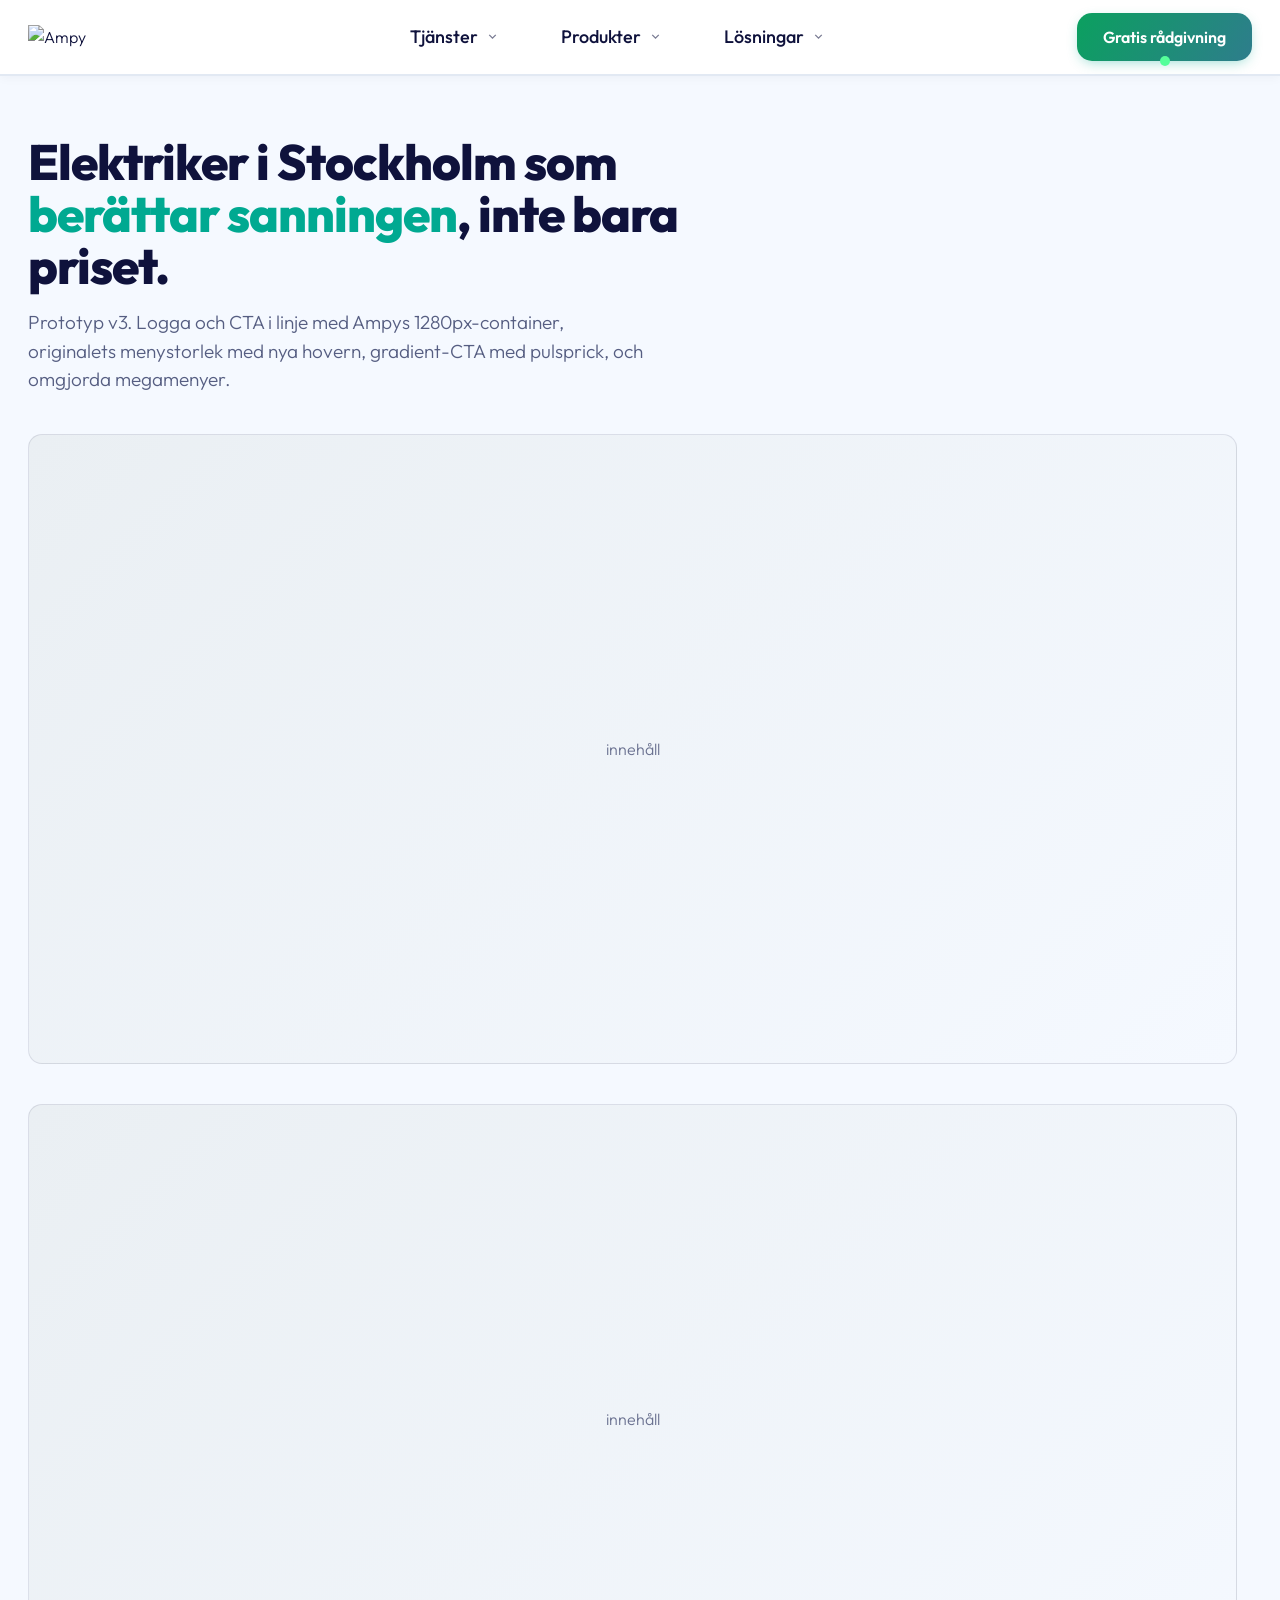
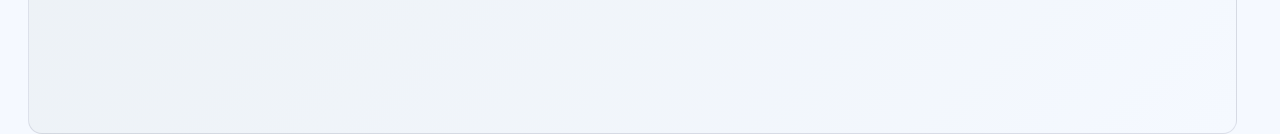
==== commit bcd8539d: "Header v4: owner feedback r2 + four-agent expert panel pass - Full-width bar content aligned to 1280" ====
--- a/Header/index.html
+++ b/Header/index.html
@@ -3,107 +3,126 @@
 <head>
 <meta charset="utf-8">
 <meta name="viewport" content="width=device-width, initial-scale=1">
-<title>Ampy — Header Redesign v2 (prototyp)</title>
+<title>Ampy — Header Redesign v3 (prototyp)</title>
 <link rel="preconnect" href="https://fonts.googleapis.com">
 <link rel="preconnect" href="https://fonts.gstatic.com" crossorigin>
 <link href="https://fonts.googleapis.com/css2?family=Outfit:wght@300;400;500;600;700;800&display=swap" rel="stylesheet">
 <style>
 /* ============================================================================
-   AMPY HEADER REDESIGN v2 — HemSol 1:1 on structure/behaviour, Ampy on tokens.
-   v2 feedback applied: full-width square bar (no floating card, no gap, no
-   shrink), visible contrast line under the bar, solid-teal CTA with HemSol's
-   pulse DOT (not a pulsing button), HemSol editorial mega-menus with the FULL
-   live service list, HemSol mobile bar (logo · CTA · burger, always sticky).
-   Links = real ampy.se URLs; "#" = page pending.
+   AMPY HEADER REDESIGN v3 — HemSol structure · Ampy tokens · owner feedback r2.
+   r2 applied: container-aligned logo/CTA (1280px, like Ampy's design blocks),
+   original nav sizing (bigger type, more air) with the new hover, CTA = site's
+   green gradient + white text + pulse dot, "Gratis rådgivning", HemSol-style
+   X-plate on mobile, group icons back in Tjänster, custom "Prata med en
+   expert"-card (Main-CTA-inspired), Produkter rebuilt (dominant product tiles
+   + petite Guider & verktyg), chic-er Lösningar cards, upgraded phone row.
    NOTE: prototype loads Outfit via Google Fonts; production self-hosts (GDPR).
    ============================================================================ */
 :root{
   --ap-navy:#090b32; --ap-teal:#00a991; --ap-teal-hover:#008d79;
-  --ap-green:#39c281; --ap-mint:#55ff9a; --ap-offwhite:#f5f9ff; --ap-white:#fff;
-  --ink:#0f123c; --ink-muted:#565e82; --ink-faint:#8a90ac;
+  --ap-green:#39c281; --ap-mint:#55ff9a; --ap-seafoam:#5eb1bf; --ap-crystal:#b6f2ff;
+  --ap-offwhite:#f5f9ff; --ap-white:#fff;
+  --ink:#0f123c; --ink-muted:#565e82; --ink-faint:#6a7190;
   --line:rgba(15,18,60,.10); --line-soft:rgba(15,18,60,.06);
-  --hairline:#e2e9f3;                    /* the contrast line under the bar */
+  --hairline:#e2e9f3;
+  /* CTA gradient: same green→seafoam arc, darkened two steps so the
+     owner-locked white label reads (was 1.3:1 on #55ff9a; now 3.4→5.5:1) */
+  --grad-cta:linear-gradient(120deg,#0ba05f 0%,#2e7d8c 100%);
+  --grad-aqua:linear-gradient(141deg,#b6f2ff 0%,#5eb1bf 100%);
   --font:"Outfit",system-ui,-apple-system,sans-serif;
-  --r-sm:.8rem; --r-md:1.4rem; --r-btn:1.5rem;   /* HemSol border-radius: 15px */
-  --t:.2s ease-out;                               /* HemSol --transition */
-  --header-h:7.2rem; --wrap:2.8rem; --container:128rem;
+  --r-sm:.8rem; --r-md:1.4rem; --r-lg:2rem; --r-btn:1.5rem;
+  --t:.2s ease-out;
+  --header-h:7.6rem; --wrap:2.8rem; --container:128rem;
 }
 *{box-sizing:border-box;margin:0;padding:0}
-html{font-size:62.5%}
+html{font-size:62.5%;scrollbar-gutter:stable}
 body{font-family:var(--font);font-weight:300;color:var(--ink);background:var(--ap-offwhite);
   -webkit-font-smoothing:antialiased;line-height:1.5;font-size:1.6rem;padding-top:var(--header-h)}
 a{color:inherit;text-decoration:none}
 img,svg{display:block;max-width:100%}
 button{font-family:inherit;cursor:pointer;border:0;background:none;color:inherit}
 body.drawer-open{overflow:hidden}
-
-/* ---- page dim (HemSol: body:has(li:hover) main:after) ---- */
+:focus-visible{outline:3px solid rgba(0,169,145,.45);outline-offset:2px;border-radius:.6rem}
+
+/* ---- page dim ---- */
 .dim{position:fixed;inset:0;background:rgba(9,11,50,.22);opacity:0;pointer-events:none;
   transition:opacity var(--t);z-index:60}
-body.menu-open .dim,body.drawer-open .dim{opacity:1}
-body.drawer-open .dim{pointer-events:auto}
+body.menu-open .dim,body.drawer-open .dim{opacity:1;pointer-events:auto}
 
 /* ============================================================================
-   HEADER — full-width square bar, fixed, constant height (HemSol)
+   HEADER — full-width square bar; content aligned to the 1280px container
    ============================================================================ */
 .hdr{position:fixed;top:0;left:0;width:100%;height:var(--header-h);z-index:100;
   background:var(--ap-white);
-  border-bottom:2px solid var(--hairline);              /* the contrast line */
+  border-bottom:2px solid var(--hairline);
   box-shadow:0 2px 10px rgba(9,11,50,.04)}
-.hdr__in{height:100%;display:flex;align-items:center;padding:0 var(--wrap)}
+.hdr__in{max-width:var(--container);margin:0 auto;height:100%;
+  display:flex;align-items:center;padding:0 var(--wrap)}
 
 .hdr__logo{flex:0 0 auto;display:flex;align-items:center}
-.hdr__logo img{width:130px;height:auto}                 /* HemSol: 130px */
-
-/* ---- primary nav: full-height links, HemSol hover (tint + 2px bottom border) */
-.nav{flex:1 1 auto;display:flex;justify-content:center;height:100%}
+.hdr__logo img{width:130px;height:auto}
+
+/* ---- primary nav: original Ampy sizing (bigger type, more air) + new hover */
+.nav{flex:1 1 auto;display:flex;justify-content:center;gap:1rem;height:100%}
 .nav__item{height:100%}
-.nav__link{display:inline-flex;align-items:center;gap:.7rem;height:100%;padding:0 2rem;
-  font-size:1.7rem;font-weight:500;color:var(--ink);
-  border-bottom:2px solid transparent;margin-bottom:-2px;   /* sits on the hairline */
+.nav__link{display:inline-flex;align-items:center;gap:.8rem;height:100%;padding:0 2.6rem;
+  font-size:1.8rem;font-weight:500;color:var(--ink);
+  border-bottom:2px solid transparent;margin-bottom:-2px;
   transition:background var(--t),border-color var(--t)}
-.nav__link .chev{width:1.2rem;height:1.2rem;opacity:.55;transition:transform var(--t),opacity var(--t)}
+.nav__link .chev{width:1.3rem;height:1.3rem;opacity:.55;transition:transform var(--t),opacity var(--t)}
 .nav__item:hover .nav__link,.nav__item.open .nav__link{
   background:rgba(0,169,145,.07);border-color:var(--ap-teal)}
 .nav__item:hover .chev,.nav__item.open .chev{transform:rotate(180deg);opacity:1}
 
-/* ---- CTA: solid teal + HemSol pulse DOT under the button edge ---- */
-.hdr__right{flex:0 0 auto;margin-left:auto;display:flex;align-items:center;gap:1.4rem}
-.cta{position:relative;display:inline-flex;align-items:center;height:4.6rem;padding:0 2.4rem;
+/* ---- CTA: the site's green gradient + white text + HemSol pulse dot ---- */
+.hdr__right{flex:0 0 auto;margin-left:auto;display:flex;align-items:center;gap:1.6rem}
+.cta{position:relative;display:inline-flex;align-items:center;height:4.8rem;padding:0 2.6rem;
   border-radius:var(--r-btn);font-size:1.6rem;font-weight:600;
-  color:#fff;background:var(--ap-teal);transition:background var(--t)}
-.cta:hover{background:var(--ap-teal-hover)}
+  color:#fff;background:var(--grad-cta);
+  box-shadow:0 .4rem 1.4rem -.4rem rgba(0,169,145,.45);
+  transition:box-shadow var(--t),transform var(--t)}
+.cta:hover{transform:translateY(-.2rem);box-shadow:0 .9rem 2.2rem -.6rem rgba(0,169,145,.55)}
 .cta::after{content:"";width:1rem;height:1rem;border-radius:50%;background:var(--ap-mint);
   position:absolute;bottom:-.5rem;left:calc(50% - .5rem);
-  animation:cta_dot 1.6s ease-in-out infinite}            /* HemSol header_cta_dot */
+  animation:cta_dot 1.6s ease-in-out infinite}
 @keyframes cta_dot{
   0%{box-shadow:0 0 rgba(0,255,170,.35)}
   50%{box-shadow:0 0 3px 6px rgba(0,255,170,.5)}
   100%{box-shadow:0 0 6px 9px rgba(0,255,170,0)}}
 
-/* burger (mobile only) */
-.burger{display:none;width:4rem;height:100%;flex-direction:column;justify-content:center;gap:.5rem}
-.burger span{display:block;width:2.4rem;height:.3rem;border-radius:3px;background:var(--ap-navy);
-  transition:transform var(--t),opacity var(--t)}
-body.drawer-open .burger span:nth-child(1){transform:translateY(.8rem) rotate(45deg)}
-body.drawer-open .burger span:nth-child(2){opacity:0}
-body.drawer-open .burger span:nth-child(3){transform:translateY(-.8rem) rotate(-45deg)}
+/* burger → HemSol X-plate (light grey rounded square, dark X, scale-in) */
+.burger{display:none;position:relative;width:4.6rem;height:4.6rem;flex-direction:column;
+  justify-content:center;align-items:center;gap:.5rem}
+.burger span:not(.burger__close){display:block;width:2.4rem;height:.3rem;border-radius:3px;
+  background:var(--ap-navy);transition:opacity var(--t)}
+.burger .burger__close{position:absolute;inset:0;border-radius:var(--r-md);background:#eef1f7;
+  display:flex;align-items:center;justify-content:center;opacity:0;pointer-events:none;
+  transition:opacity var(--t)}
+.burger__close svg{width:1.8rem;height:1.8rem;color:#3c4260}
+body.drawer-open .burger span:not(.burger__close){opacity:0}
+body.drawer-open .burger .burger__close{opacity:1;animation:scale_in .3s ease-out}
+@keyframes scale_in{0%{transform:scale(.9)}100%{transform:scale(1)}}
 
 /* ============================================================================
-   MEGA MENUS — HemSol: full-width white sheet directly under the bar
+   MEGA MENUS — full-width sheet; inner content aligned to the container
    ============================================================================ */
 .mega{position:fixed;left:0;right:0;top:var(--header-h);z-index:90;
-  background:var(--ap-white);border-bottom:2px solid var(--hairline);
-  box-shadow:0 24px 40px -28px rgba(9,11,50,.25);
-  opacity:0;pointer-events:none;transition:none}
-.nav__item.open .mega{opacity:1;pointer-events:auto;transition:opacity var(--t)}
-.mega__in{max-width:var(--container);margin:0 auto;padding:3.2rem var(--wrap);display:flex;gap:0}
-
-/* editorial column (HemSol .sub-menu li) */
-.mcol{flex:1 1 0;min-width:0;padding:0 2.8rem 0 0}
+  background:var(--ap-white);border-bottom:1px solid var(--hairline);
+  box-shadow:0 24px 40px -28px rgba(15,18,60,.25);
+  max-height:calc(100dvh - var(--header-h));overflow-y:auto;overscroll-behavior:contain;
+  visibility:hidden;opacity:0;pointer-events:none;
+  transition:opacity var(--t),visibility 0s .2s}
+.nav__item.open .mega{visibility:visible;opacity:1;pointer-events:auto;
+  transition:opacity var(--t),visibility 0s}
+.mega__in{max-width:var(--container);margin:0 auto;padding:3.6rem var(--wrap);
+  display:flex;flex-wrap:wrap;row-gap:3.2rem}
+
+/* editorial column */
+.mcol{flex:1 1 0;min-width:0;padding-right:2.8rem}
 .mcol+.mcol{padding-left:2.8rem}
-.mcol__title{display:block;font-size:1.8rem;font-weight:600;color:var(--ink);
+.mcol__title{display:flex;align-items:center;gap:1rem;font-size:1.8rem;font-weight:600;color:var(--ink);
   border-left:1px solid var(--line);padding:.4rem 0 .4rem 1.6rem;margin-bottom:1rem}
+.mcol__title img{width:2.1rem;height:2.1rem;object-fit:contain}
 a.mcol__title:hover{color:var(--ap-teal);border-color:var(--ap-teal)}
 .mitem{display:block;font-size:1.55rem;font-weight:400;color:var(--ink-muted);
   border-left:1px solid var(--line);padding:.7rem 1.2rem .7rem 1.6rem;
@@ -112,41 +131,82 @@
 .mitem span{display:block;font-size:1.35rem;color:var(--ink-faint);margin-top:.2rem}
 .mitem:hover span{color:var(--ink-muted)}
 
-/* the right-hand CTA block (HemSol .menu-cta) */
-.menu-cta{flex:0 0 30rem;border-left:1px solid var(--line);padding:.4rem 0 .4rem 2.8rem;
-  display:flex;flex-direction:column;align-items:flex-start}
-.menu-cta h5{font-size:1.9rem;font-weight:600;color:var(--ink);margin-bottom:.8rem}
-.menu-cta p{font-size:1.5rem;color:var(--ink-muted);margin-bottom:2.2rem;max-width:34ch}
-.menu-cta .button{display:inline-flex;align-items:center;gap:.9rem;height:4.4rem;padding:0 2.2rem;
-  border-radius:var(--r-btn);background:var(--ap-teal);color:#fff;font-size:1.55rem;font-weight:600;
+/* ---- "Prata med en expert" — custom mini Main-CTA card ---- */
+.xwrap{flex:0 0 30rem;padding-left:2.8rem;display:flex}
+.xcard{position:relative;display:flex;flex-direction:column;width:100%;background:var(--ap-white);
+  border:1px solid var(--line-soft);border-radius:var(--r-lg);overflow:hidden;
+  box-shadow:0 .6rem 1.6rem -.4rem rgba(15,18,60,.10),0 .2rem .6rem rgba(15,18,60,.06)}
+.xcard__media{position:relative;height:13rem;flex:0 0 auto}
+.xcard__media>img{width:100%;height:100%;object-fit:cover;object-position:center 28%}
+.xcard__media::after{content:"";position:absolute;inset:0;
+  background:linear-gradient(180deg,rgba(9,11,50,0) 55%,rgba(9,11,50,.28))}
+.xcard__body{flex:1 1 auto;padding:1.8rem 2rem 2rem;display:flex;flex-direction:column;
+  align-items:flex-start;gap:.7rem}
+.xcard__body h5{font-size:1.9rem;font-weight:500;line-height:1.15;
+  background:linear-gradient(90deg,#00b89b 25%,#5eb1bf 70%);
+  -webkit-background-clip:text;background-clip:text;color:transparent}
+.xcard__body p{font-size:1.4rem;color:var(--ink-muted);line-height:1.45}
+.xcard__btn{margin-top:1rem;display:inline-flex;align-items:center;gap:.9rem;
+  padding:1rem 1.6rem;border-radius:var(--r-md);background:var(--grad-aqua);
+  color:var(--ap-navy);font-size:1.45rem;font-weight:500;white-space:nowrap;
+  box-shadow:0 .3rem 1rem -.3rem rgba(94,177,191,.5);transition:filter var(--t)}
+.xcard__btn:hover{filter:brightness(1.04)}
+.xcard__btn svg{width:1.6rem;height:1.6rem}
+
+/* ---- Produkter: dominant product tiles + petite guides ---- */
+.pzone{flex:1 1 58%;min-width:0;display:flex;flex-direction:column;justify-content:center}
+.ptile{display:flex;align-items:center;gap:2rem;padding:2.6rem 2rem;border-radius:var(--r-md);
   transition:background var(--t)}
-.menu-cta .button:hover{background:var(--ap-teal-hover)}
-.menu-cta .button svg{width:1.7rem;height:1.7rem}
-
-/* Lösningar: calm editorial cards — whole card is the link, no button */
-.mega--solutions .mega__in{gap:2.4rem}
-.lcard{position:relative;flex:1 1 0;border-radius:var(--r-md);overflow:hidden;min-height:19rem;
-  display:flex;align-items:flex-end}
+.ptile+.ptile{margin-top:.4rem;position:relative}
+.ptile+.ptile::before{content:"";position:absolute;top:-.3rem;left:1.8rem;right:1.8rem;
+  border-top:1px solid var(--line-soft)}
+.ptile:hover{background:rgba(0,169,145,.06)}
+.ptile__ic{flex:0 0 auto;width:7.2rem;height:7.2rem;border-radius:var(--r-md);
+  background:var(--ap-offwhite);border:1px solid var(--line-soft);
+  display:flex;align-items:center;justify-content:center}
+.ptile__ic img{width:4.2rem;height:4.8rem;object-fit:contain}
+.ptile__t strong{display:block;font-size:2rem;font-weight:600;color:var(--ink)}
+.ptile__t em{display:block;font-style:normal;font-size:1.45rem;color:var(--ink-faint);margin-top:.2rem}
+.ptile .go{margin-left:auto;color:var(--ap-teal);opacity:.35;font-size:2rem;
+  transition:opacity var(--t),transform var(--t)}
+.ptile:hover .go{opacity:1;transform:translateX(.3rem)}
+.gzone{flex:1 1 0;min-width:22rem;border-left:1px solid var(--line);padding-left:3.2rem;
+  display:flex;flex-direction:column;justify-content:center}
+.gzone__label{font-size:1.25rem;font-weight:600;letter-spacing:.14em;text-transform:uppercase;
+  color:var(--ink-faint);margin-bottom:1.4rem}
+.gitem{display:block;font-size:1.55rem;color:var(--ink-muted);padding:.8rem 0;
+  transition:color var(--t)}
+.gitem:hover{color:var(--ap-teal)}
+
+/* ---- Lösningar: chic-er cards ---- */
+.mega--solutions .mega__in{gap:2.8rem;padding-top:4rem;padding-bottom:4rem}
+.lcard{position:relative;flex:1 1 0;border-radius:var(--r-lg);overflow:hidden;min-height:24rem;
+  display:flex;align-items:flex-end;box-shadow:0 .8rem 2.4rem -1rem rgba(15,18,60,.25);
+  transition:transform .25s ease-out,box-shadow .25s ease-out}
+.lcard:hover{transform:translateY(-.4rem);box-shadow:0 1.6rem 3.6rem -1.2rem rgba(15,18,60,.35)}
 .lcard img{position:absolute;inset:0;width:100%;height:100%;object-fit:cover;
-  transition:transform .35s ease-out}
-.lcard:hover img{transform:scale(1.03)}
-.lcard::before{content:"";position:absolute;inset:0;
-  background:linear-gradient(185deg,rgba(9,11,50,0) 35%,rgba(9,11,50,.78));z-index:1}
-.lcard__t{position:relative;z-index:2;padding:2rem;width:100%;display:flex;align-items:flex-end;
-  justify-content:space-between;gap:1rem}
-.lcard h4{font-size:2rem;font-weight:600;color:#fff}
-.lcard p{font-size:1.4rem;color:rgba(255,255,255,.78);margin-top:.2rem;font-weight:300}
-.lcard .go{flex:0 0 auto;width:3.6rem;height:3.6rem;border-radius:50%;background:rgba(255,255,255,.16);
-  display:flex;align-items:center;justify-content:center;color:#fff;font-size:1.7rem;
+  transition:transform .45s ease-out}
+.lcard:hover img{transform:scale(1.045)}
+.lcard::before{content:"";position:absolute;inset:0;opacity:.92;
+  background:linear-gradient(185deg,rgba(9,11,50,.02) 32%,rgba(9,11,50,.82));z-index:1;
+  transition:opacity var(--t)}
+.lcard:hover::before{opacity:1}
+.lcard__t{position:relative;z-index:2;padding:2.4rem;width:100%;display:flex;align-items:flex-end;
+  justify-content:space-between;gap:1.2rem}
+.lcard h4{font-size:2.2rem;font-weight:600;color:#fff;letter-spacing:-.01em}
+.lcard p{font-size:1.45rem;color:rgba(255,255,255,.88);margin-top:.3rem;font-weight:400}
+.lcard .go{flex:0 0 auto;width:4rem;height:4rem;border-radius:50%;background:rgba(255,255,255,.14);
+  backdrop-filter:blur(4px);border:1px solid rgba(255,255,255,.25);
+  display:flex;align-items:center;justify-content:center;color:#fff;font-size:1.8rem;
   transition:background var(--t),transform var(--t)}
-.lcard:hover .go{background:var(--ap-teal);transform:translateX(.3rem)}
+.lcard:hover .go{background:var(--ap-teal);border-color:transparent;transform:translateX(.3rem)}
 
 /* ============================================================================
-   MOBILE — HemSol: logo · CTA · burger in the bar (always sticky),
-   drawer slides in UNDER the bar, burger morphs to X
+   MOBILE — HemSol bar (logo · CTA · burger), drawer under the bar
    ============================================================================ */
 .drawer{position:fixed;top:var(--header-h);right:0;z-index:95;
-  height:calc(100dvh - var(--header-h));width:min(100%,44rem);
+  height:calc(100vh - var(--header-h));height:calc(100dvh - var(--header-h));
+  padding-bottom:env(safe-area-inset-bottom);width:min(100%,44rem);
   background:var(--ap-white);box-shadow:inset 0 1px 2px rgba(0,0,0,.08);
   transform:translateX(100%);opacity:0;pointer-events:none;
   transition:transform var(--t),opacity var(--t);
@@ -161,36 +221,65 @@
 .acc.open>.acc__head .chev{transform:rotate(180deg);opacity:1}
 .acc__body{max-height:0;overflow:hidden;transition:max-height .28s ease-out}
 
-/* level 2 (groups inside Tjänster) */
 .acc--sub .acc__head{padding:1.5rem 2.4rem 1.5rem 3.2rem;font-size:1.65rem;font-weight:500;
-  border-bottom:1px dashed rgba(15,18,60,.08)}
+  border-bottom:1px dashed rgba(15,18,60,.08);display:flex;gap:1rem}
+.acc--sub .acc__head .ttl{display:flex;align-items:center;gap:1rem}
+.acc--sub .acc__head .ttl img{width:2rem;height:2rem;object-fit:contain}
 .m-item{display:block;padding:1.3rem 2.4rem 1.3rem 4rem;font-size:1.55rem;color:var(--ink-muted);
   border-bottom:1px dashed rgba(15,18,60,.08)}
 .m-item:active{background:rgba(0,169,145,.07);color:var(--ap-teal)}
 .m-item span{display:block;font-size:1.3rem;color:var(--ink-faint)}
-.drawer__phone{margin-top:auto;display:flex;align-items:center;gap:1rem;justify-content:center;
-  padding:2rem;font-size:1.7rem;font-weight:500;color:var(--ap-teal);border-top:2px solid var(--line-soft)}
-.drawer__phone svg{width:1.8rem;height:1.8rem}
+
+/* upgraded phone row */
+.drawer__phone{margin:2rem 2rem 2.4rem;display:flex;align-items:center;gap:1.4rem;
+  padding:1.5rem 1.8rem;background:var(--ap-offwhite);border:1px solid var(--line-soft);
+  border-radius:var(--r-lg)}
+.drawer__phone-ic{flex:0 0 auto;width:4.4rem;height:4.4rem;border-radius:50%;
+  background:var(--grad-aqua);display:flex;align-items:center;justify-content:center;color:var(--ap-navy)}
+.drawer__phone-ic svg{width:1.9rem;height:1.9rem}
+.drawer__phone-t small{display:block;font-size:1.3rem;color:var(--ink-faint)}
+.drawer__phone-t strong{display:block;font-size:1.75rem;font-weight:600;color:var(--ink)}
 
 /* ---- breakpoints ---- */
-@media (max-width:1180px){
-  .nav__link{padding:0 1.4rem;font-size:1.6rem}
-  .menu-cta{flex-basis:26rem}
+@media (max-width:1240px){
+  .nav__link{padding:0 1.8rem;font-size:1.7rem}
+  /* wrapped expert card goes horizontal: modest photo left, content right */
+  .xwrap{flex:1 1 100%;padding-left:0;margin-top:.8rem}
+  .xcard{flex-direction:row;align-items:stretch;max-width:56rem}
+  .xcard__media{height:auto;flex:0 0 15rem}
+  .xcard__media>img{object-position:center 30%}
+  .xcard__media::after{background:linear-gradient(90deg,rgba(9,11,50,0) 60%,rgba(9,11,50,.14))}
+  .xcard__body{padding:2rem 2.4rem}
 }
 @media (max-width:992px){
-  :root{--header-h:6.4rem}
+  :root{--header-h:6.6rem}
   .nav{display:none}
   .burger{display:flex}
-  .cta{height:4rem;padding:0 1.8rem;font-size:1.5rem}
-  .hdr__right{gap:1.6rem}
+  .cta{height:4.2rem;padding:0 1.9rem;font-size:1.5rem}
 }
 @media (min-width:993px){.drawer{display:none}}
 @media (max-width:560px){
-  .hdr__logo img{width:100px}                            /* HemSol: 100px */
+  .hdr__logo img{width:100px}
   :root{--wrap:1.6rem}
 }
 @media (max-width:400px){
-  .cta{font-size:1.3rem;padding:0 1.4rem;height:3.8rem}
+  .cta{font-size:1.35rem;padding:0 1.5rem;height:4.4rem}
+}
+@media (max-width:374px){
+  .hdr__logo img{width:84px}
+  .hdr__right{gap:1rem}
+  .cta{font-size:1.3rem;padding:0 1.2rem}
+}
+/* comfortable touch targets when the desktop mega shows on touch (iPad landscape) */
+@media (pointer:coarse){
+  .mitem{padding-top:1.2rem;padding-bottom:1.2rem}
+  .gitem{padding:1.2rem 0}
+}
+/* ultrawide: contain the mega sheet instead of a 3840px white wall */
+@media (min-width:1700px){
+  .mega{left:50%;right:auto;transform:translateX(-50%);width:min(100vw,148rem);
+    border:1px solid var(--hairline);border-top:0;
+    border-radius:0 0 var(--r-lg) var(--r-lg)}
 }
 @media (prefers-reduced-motion:reduce){*{animation:none!important;transition:none!important}}
 
@@ -217,15 +306,16 @@
 
     <nav class="nav" aria-label="Huvudmeny">
 
-      <!-- TJÄNSTER — full live service list -->
+      <!-- TJÄNSTER -->
       <div class="nav__item" data-menu>
-        <button class="nav__link">Tjänster
+        <button class="nav__link" aria-expanded="false" aria-controls="mega-tjanster">Tjänster
           <svg class="chev" viewBox="0 0 24 24" fill="none" stroke="currentColor" stroke-width="2.5"><path d="M6 9l6 6 6-6"/></svg>
         </button>
-        <div class="mega">
+        <div class="mega" id="mega-tjanster">
           <div class="mega__in">
             <div class="mcol">
-              <a class="mcol__title" href="https://ampy.se/elinstallation/">Elinstallationer</a>
+              <a class="mcol__title" href="https://ampy.se/elinstallation/">
+                <img src="https://ampy.se/wp-content/uploads/Shovel-icon.svg" alt="">Elinstallationer</a>
               <a class="mitem" href="https://ampy.se/elservice/elcentral/">Byte av elcentral</a>
               <a class="mitem" href="https://ampy.se/elservice/elbesiktning/">Elbesiktning</a>
               <a class="mitem" href="https://ampy.se/elservice/felsokning-av-el/">Felsökning av el</a>
@@ -234,15 +324,17 @@
               <a class="mitem" href="https://ampy.se/elservice/smarta-hem/">Smarta hem</a>
             </div>
             <div class="mcol">
-              <a class="mcol__title" href="https://ampy.se/elservice/belysning/">Belysning</a>
+              <a class="mcol__title" href="https://ampy.se/elservice/belysning/">
+                <img src="https://ampy.se/wp-content/uploads/light-bulb.svg" alt="">Belysning</a>
               <a class="mitem" href="https://ampy.se/elservice/inomhusbelysning/">Inomhusbelysning</a>
               <a class="mitem" href="https://ampy.se/elservice/utomhusbelysning/">Utomhusbelysning</a>
               <a class="mitem" href="https://ampy.se/elservice/spotlights/">Installation av spotlights</a>
-              <a class="mitem" href="https://ampy.se/elservice/strombrytare/">Installera strömbrytare</a>
-              <a class="mitem" href="https://ampy.se/elservice/glodlampa/">Byta ljuskällor</a>
+              <a class="mitem" href="https://ampy.se/elservice/strombrytare/">Byte av strömbrytare</a>
+              <a class="mitem" href="https://ampy.se/elservice/glodlampa/">Byte av ljuskällor</a>
             </div>
             <div class="mcol">
-              <span class="mcol__title">Kök &amp; Badrum</span>
+              <span class="mcol__title">
+                <img src="https://ampy.se/wp-content/uploads/window.svg" alt="">Kök &amp; badrum</span>
               <a class="mitem" href="https://ampy.se/elservice/kok/">Elinstallation i kök</a>
               <a class="mitem" href="https://ampy.se/elservice/badrum/">Elinstallation i badrum</a>
               <a class="mitem" href="https://ampy.se/elservice/golvvarme/">Golvvärme</a>
@@ -251,63 +343,73 @@
               <a class="mitem" href="https://ampy.se/elservice/elrenovering/">Elrenovering</a>
             </div>
             <div class="mcol">
-              <span class="mcol__title">Populärt</span>
-              <a class="mitem" href="https://ampy.se/eljour/">Eljour<span>Akut hjälp, dygnet runt</span></a>
-              <a class="mitem" href="https://ampy.se/elektriker/">Elektriker<span>Boka en behörig elektriker</span></a>
+              <span class="mcol__title">
+                <img src="https://ampy.se/wp-content/uploads/Popular.svg" alt="">Populärt</span>
+              <a class="mitem" href="https://ampy.se/eljour/">Eljour<span>Akut hjälp när det inte kan vänta</span></a>
+              <a class="mitem" href="https://ampy.se/elektriker/">Elektriker<span>Boka en auktoriserad elektriker</span></a>
               <a class="mitem" href="https://ampy.se/laddbox/">Laddbox<span>Installation av hemmaladdning</span></a>
-              <a class="mitem" href="https://ampy.se/batterilagring/">Batterilagring<span>Lagra el, kapa effekttoppar</span></a>
+              <a class="mitem" href="https://ampy.se/batterilagring/">Batterilagring<span>Installation av solcellsbatteri</span></a>
             </div>
-            <div class="menu-cta">
-              <h5>Prata med en elektriker</h5>
-              <p>Osäker på vad som behöver göras? Ring oss så hjälper vi dig rätt.</p>
-              <a class="button" href="tel:+46102657979">
-                <svg viewBox="0 0 24 24" fill="none" stroke="currentColor" stroke-width="2"><path d="M22 16.9v3a2 2 0 0 1-2.2 2 19.8 19.8 0 0 1-8.6-3 19.5 19.5 0 0 1-6-6 19.8 19.8 0 0 1-3-8.6A2 2 0 0 1 4.1 2h3a2 2 0 0 1 2 1.7c.1 1 .4 1.9.7 2.8a2 2 0 0 1-.5 2.1L8.1 9.9a16 16 0 0 0 6 6l1.3-1.3a2 2 0 0 1 2.1-.4c.9.3 1.8.6 2.8.7a2 2 0 0 1 1.7 2z"/></svg>
-                010-265 79 79
-              </a>
+            <div class="xwrap">
+              <div class="xcard">
+                <div class="xcard__media">
+                  <img src="https://ampy.se/wp-content/uploads/Edvin-600x600.webp" alt="Edvin, elektriker på Ampy">
+                </div>
+                <div class="xcard__body">
+                  <h5>Prata med en elektriker</h5>
+                  <p>Osäker på vad du behöver? Vi hjälper dig rätt.</p>
+                  <a class="xcard__btn" href="tel:+46102657979">
+                    <svg viewBox="0 0 24 24" fill="none" stroke="currentColor" stroke-width="2"><path d="M22 16.9v3a2 2 0 0 1-2.2 2 19.8 19.8 0 0 1-8.6-3 19.5 19.5 0 0 1-6-6 19.8 19.8 0 0 1-3-8.6A2 2 0 0 1 4.1 2h3a2 2 0 0 1 2 1.7c.1 1 .4 1.9.7 2.8a2 2 0 0 1-.5 2.1L8.1 9.9a16 16 0 0 0 6 6l1.3-1.3a2 2 0 0 1 2.1-.4c.9.3 1.8.6 2.8.7a2 2 0 0 1 1.7 2z"/></svg>
+                    010-265 79 79
+                  </a>
+                </div>
+              </div>
             </div>
           </div>
         </div>
       </div>
 
-      <!-- PRODUKTER — HemSol editorial list + guides + CTA block -->
+      <!-- PRODUKTER -->
       <div class="nav__item" data-menu>
-        <button class="nav__link">Produkter
+        <button class="nav__link" aria-expanded="false" aria-controls="mega-produkter">Produkter
           <svg class="chev" viewBox="0 0 24 24" fill="none" stroke="currentColor" stroke-width="2.5"><path d="M6 9l6 6 6-6"/></svg>
         </button>
-        <div class="mega">
+        <div class="mega" id="mega-produkter">
           <div class="mega__in">
-            <div class="mcol">
-              <span class="mcol__title">Ladda &amp; lagra</span>
-              <a class="mitem" href="https://ampy.se/laddboxar/">Laddboxar<span>Hemmaladdning för villa, BRF och företag</span></a>
-              <a class="mitem" href="https://ampy.se/solcellsbatterier/">Batterilagring<span>Solcellsbatteri och smart energilagring</span></a>
+            <div class="pzone">
+              <a class="ptile" href="https://ampy.se/laddboxar/">
+                <span class="ptile__ic"><img src="https://ampy.se/wp-content/uploads/Laddbox_icon.svg" alt=""></span>
+                <span class="ptile__t"><strong>Laddboxar</strong><em>Jämför och välj laddbox för villa, BRF och företag</em></span>
+                <span class="go">→</span>
+              </a>
+              <a class="ptile" href="https://ampy.se/solcellsbatterier/">
+                <span class="ptile__ic"><img src="https://ampy.se/wp-content/uploads/batteri_icon-1.svg" alt=""></span>
+                <span class="ptile__t"><strong>Solcellsbatterier</strong><em>Lagra din solel, använd den när elen är dyr</em></span>
+                <span class="go">→</span>
+              </a>
             </div>
-            <div class="mcol">
-              <span class="mcol__title">Guider &amp; verktyg</span>
-              <a class="mitem" href="#">Jämför laddboxar</a>
-              <a class="mitem" href="#">Laddbox bäst i test</a>
-              <a class="mitem" href="#">Grön teknik-avdraget 2026</a>
-              <a class="mitem" href="#">Guide till solcellsbatterier</a>
-            </div>
-            <div class="menu-cta">
-              <h5>Se om det lönar sig</h5>
-              <p>Räkna på laddbox eller batteri utifrån din förbrukning, innan du pratar med någon.</p>
-              <a class="button" href="#">Räkna på laddbox</a>
+            <div class="gzone">
+              <span class="gzone__label">Guider &amp; verktyg</span>
+              <a class="gitem" href="#">Laddboxkalkylatorn</a>
+              <a class="gitem" href="#">Batterikalkylatorn</a>
+              <a class="gitem" href="#">Laddboxguiden</a>
+              <a class="gitem" href="#">Batteriguiden</a>
             </div>
           </div>
         </div>
       </div>
 
-      <!-- LÖSNINGAR — calm cards, whole card = link -->
+      <!-- LÖSNINGAR -->
       <div class="nav__item" data-menu>
-        <button class="nav__link">Lösningar
+        <button class="nav__link" aria-expanded="false" aria-controls="mega-losningar">Lösningar
           <svg class="chev" viewBox="0 0 24 24" fill="none" stroke="currentColor" stroke-width="2.5"><path d="M6 9l6 6 6-6"/></svg>
         </button>
-        <div class="mega mega--solutions">
+        <div class="mega mega--solutions" id="mega-losningar">
           <div class="mega__in">
             <a class="lcard" href="https://ampy.se/bostadsrattsforening/">
               <img src="https://ampy.se/wp-content/uploads/product_1.webp" alt="">
               <div class="lcard__t">
-                <div><h4>Bostadsrättsförening</h4><p>El, laddning och belysning för föreningen</p></div>
+                <div><h4>Bostadsrättsförening</h4><p>Elektriker, laddning och belysning för föreningen</p></div>
                 <span class="go">→</span>
               </div>
             </a>
@@ -321,7 +423,7 @@
             <a class="lcard" href="https://ampy.se/kommuner/">
               <img src="https://ampy.se/wp-content/uploads/kommun.webp" alt="">
               <div class="lcard__t">
-                <div><h4>Kommun</h4><p>Upphandlad elpartner för det offentliga</p></div>
+                <div><h4>Kommun</h4><p>Elpartner för kommuner och offentlig verksamhet</p></div>
                 <span class="go">→</span>
               </div>
             </a>
@@ -331,23 +433,26 @@
     </nav>
 
     <div class="hdr__right">
-      <a class="cta" href="https://ampy.se/offert/">Boka rådgivning</a>
+      <a class="cta" href="https://ampy.se/offert/">Gratis rådgivning</a>
       <button class="burger" id="burger" aria-label="Öppna meny" aria-expanded="false">
         <span></span><span></span><span></span>
+        <span class="burger__close" aria-hidden="true">
+          <svg viewBox="0 0 24 24" fill="none" stroke="currentColor" stroke-width="2.5"><path d="M18 6L6 18M6 6l12 12"/></svg>
+        </span>
       </button>
     </div>
   </div>
 </header>
 
-<!-- ============================ MOBILE DRAWER (under the bar) ============================ -->
-<aside class="drawer" aria-label="Mobilmeny">
+<!-- ============================ MOBILE DRAWER ============================ -->
+<nav class="drawer" aria-label="Mobilmeny">
   <div class="acc" data-acc>
     <button class="acc__head">Tjänster
       <svg class="chev" viewBox="0 0 24 24" fill="none" stroke="currentColor" stroke-width="2.5"><path d="M6 9l6 6 6-6"/></svg>
     </button>
     <div class="acc__body">
       <div class="acc acc--sub" data-acc>
-        <button class="acc__head">Elinstallationer
+        <button class="acc__head"><span class="ttl"><img src="https://ampy.se/wp-content/uploads/Shovel-icon.svg" alt="">Elinstallationer</span>
           <svg class="chev" viewBox="0 0 24 24" fill="none" stroke="currentColor" stroke-width="2.5"><path d="M6 9l6 6 6-6"/></svg>
         </button>
         <div class="acc__body">
@@ -360,19 +465,19 @@
         </div>
       </div>
       <div class="acc acc--sub" data-acc>
-        <button class="acc__head">Belysning
+        <button class="acc__head"><span class="ttl"><img src="https://ampy.se/wp-content/uploads/light-bulb.svg" alt="">Belysning</span>
           <svg class="chev" viewBox="0 0 24 24" fill="none" stroke="currentColor" stroke-width="2.5"><path d="M6 9l6 6 6-6"/></svg>
         </button>
         <div class="acc__body">
           <a class="m-item" href="https://ampy.se/elservice/inomhusbelysning/">Inomhusbelysning</a>
           <a class="m-item" href="https://ampy.se/elservice/utomhusbelysning/">Utomhusbelysning</a>
           <a class="m-item" href="https://ampy.se/elservice/spotlights/">Installation av spotlights</a>
-          <a class="m-item" href="https://ampy.se/elservice/strombrytare/">Installera strömbrytare</a>
-          <a class="m-item" href="https://ampy.se/elservice/glodlampa/">Byta ljuskällor</a>
+          <a class="m-item" href="https://ampy.se/elservice/strombrytare/">Byte av strömbrytare</a>
+          <a class="m-item" href="https://ampy.se/elservice/glodlampa/">Byte av ljuskällor</a>
         </div>
       </div>
       <div class="acc acc--sub" data-acc>
-        <button class="acc__head">Kök &amp; Badrum
+        <button class="acc__head"><span class="ttl"><img src="https://ampy.se/wp-content/uploads/window.svg" alt="">Kök &amp; badrum</span>
           <svg class="chev" viewBox="0 0 24 24" fill="none" stroke="currentColor" stroke-width="2.5"><path d="M6 9l6 6 6-6"/></svg>
         </button>
         <div class="acc__body">
@@ -385,7 +490,7 @@
         </div>
       </div>
       <div class="acc acc--sub" data-acc>
-        <button class="acc__head">Populärt
+        <button class="acc__head"><span class="ttl"><img src="https://ampy.se/wp-content/uploads/Popular.svg" alt="">Populärt</span>
           <svg class="chev" viewBox="0 0 24 24" fill="none" stroke="currentColor" stroke-width="2.5"><path d="M6 9l6 6 6-6"/></svg>
         </button>
         <div class="acc__body">
@@ -403,10 +508,10 @@
       <svg class="chev" viewBox="0 0 24 24" fill="none" stroke="currentColor" stroke-width="2.5"><path d="M6 9l6 6 6-6"/></svg>
     </button>
     <div class="acc__body">
-      <a class="m-item" href="https://ampy.se/laddboxar/">Laddboxar<span>Hemmaladdning för villa, BRF och företag</span></a>
-      <a class="m-item" href="https://ampy.se/solcellsbatterier/">Batterilagring<span>Solcellsbatteri och smart energilagring</span></a>
-      <a class="m-item" href="#">Jämför laddboxar</a>
-      <a class="m-item" href="#">Räkna på laddbox</a>
+      <a class="m-item" href="https://ampy.se/laddboxar/">Laddboxar<span>Jämför och välj laddbox för villa, BRF och företag</span></a>
+      <a class="m-item" href="https://ampy.se/solcellsbatterier/">Solcellsbatterier<span>Lagra din solel, använd den när elen är dyr</span></a>
+      <a class="m-item" href="#">Laddboxkalkylatorn</a>
+      <a class="m-item" href="#">Batterikalkylatorn</a>
     </div>
   </div>
 
@@ -422,70 +527,113 @@
   </div>
 
   <a class="drawer__phone" href="tel:+46102657979">
-    <svg viewBox="0 0 24 24" fill="none" stroke="currentColor" stroke-width="2"><path d="M22 16.9v3a2 2 0 0 1-2.2 2 19.8 19.8 0 0 1-8.6-3 19.5 19.5 0 0 1-6-6 19.8 19.8 0 0 1-3-8.6A2 2 0 0 1 4.1 2h3a2 2 0 0 1 2 1.7c.1 1 .4 1.9.7 2.8a2 2 0 0 1-.5 2.1L8.1 9.9a16 16 0 0 0 6 6l1.3-1.3a2 2 0 0 1 2.1-.4c.9.3 1.8.6 2.8.7a2 2 0 0 1 1.7 2z"/></svg>
-    010-265 79 79
+    <span class="drawer__phone-ic">
+      <svg viewBox="0 0 24 24" fill="none" stroke="currentColor" stroke-width="2"><path d="M22 16.9v3a2 2 0 0 1-2.2 2 19.8 19.8 0 0 1-8.6-3 19.5 19.5 0 0 1-6-6 19.8 19.8 0 0 1-3-8.6A2 2 0 0 1 4.1 2h3a2 2 0 0 1 2 1.7c.1 1 .4 1.9.7 2.8a2 2 0 0 1-.5 2.1L8.1 9.9a16 16 0 0 0 6 6l1.3-1.3a2 2 0 0 1 2.1-.4c.9.3 1.8.6 2.8.7a2 2 0 0 1 1.7 2z"/></svg>
+    </span>
+    <span class="drawer__phone-t"><small>Hellre prata direkt?</small><strong>010-265 79 79</strong></span>
   </a>
-</aside>
+</nav>
 
 <!-- ============================ DEMO PAGE ============================ -->
 <main class="demo">
   <section>
     <h1>Elektriker i Stockholm som <em>berättar sanningen</em>, inte bara priset.</h1>
-    <p class="sub">Prototyp v2. Headern ligger kant till kant som HemSol, med kontrastlinjen under, och hänger alltid med när du scrollar. Hovra menyerna på desktop, testa hamburgaren och CTA:n i mobilläge.</p>
+    <p class="sub">Prototyp v3. Logga och CTA i linje med Ampys 1280px-container, originalets menystorlek med nya hovern, gradient-CTA med pulsprick, och omgjorda megamenyer.</p>
     <div class="filler">innehåll</div>
     <div class="filler">innehåll</div>
   </section>
 </main>
 
 <script>
-/* desktop mega: hover-intent (small close delay so corner-cutting doesn't snap it shut) */
-let closeTimer;
+/* desktop mega: hover-intent for real mice; click owns touch + keyboard
+   (pointerType gating stops the iPad "mouseenter then click" double-fire) */
+let closeTimer,openTimer;
+const closeMegas=()=>{
+  document.querySelectorAll('.nav__item.open').forEach(o=>{
+    o.classList.remove('open');
+    o.querySelector('.nav__link').setAttribute('aria-expanded','false');
+  });
+  document.body.classList.remove('menu-open');
+};
 document.querySelectorAll('.nav__item[data-menu]').forEach(item=>{
-  item.addEventListener('mouseenter',()=>{
+  const link=item.querySelector('.nav__link');
+  const openItem=()=>{
     clearTimeout(closeTimer);
-    document.querySelectorAll('.nav__item.open').forEach(o=>{if(o!==item)o.classList.remove('open')});
-    item.classList.add('open');document.body.classList.add('menu-open');
+    document.querySelectorAll('.nav__item.open').forEach(o=>{if(o!==item){o.classList.remove('open');o.querySelector('.nav__link').setAttribute('aria-expanded','false');}});
+    item.classList.add('open');link.setAttribute('aria-expanded','true');
+    document.body.classList.add('menu-open');
+  };
+  item.addEventListener('pointerenter',e=>{
+    if(e.pointerType!=='mouse')return;
+    clearTimeout(closeTimer);
+    openTimer=setTimeout(openItem,80);
   });
-  item.addEventListener('mouseleave',()=>{
-    closeTimer=setTimeout(()=>{item.classList.remove('open');
-      if(!document.querySelector('.nav__item:hover, .mega:hover'))document.body.classList.remove('menu-open');},160);
+  item.addEventListener('pointerleave',e=>{
+    if(e.pointerType!=='mouse')return;
+    clearTimeout(openTimer);
+    closeTimer=setTimeout(()=>{
+      item.classList.remove('open');link.setAttribute('aria-expanded','false');
+      if(!document.querySelector('.nav__item:hover, .mega:hover'))document.body.classList.remove('menu-open');
+    },250);
+  });
+  link.addEventListener('click',()=>{
+    clearTimeout(openTimer);
+    item.classList.contains('open')?closeMegas():openItem();
   });
 });
 
-/* mobile drawer: burger toggles, morphs to X */
+/* mobile drawer: inert bookkeeping keeps hidden content out of tab order,
+   and traps focus in the drawer while it is open */
 const burger=document.getElementById('burger');
-burger.addEventListener('click',()=>{
-  const open=document.body.classList.toggle('drawer-open');
+const drawer=document.querySelector('.drawer');
+const pageMain=document.querySelector('main');
+const supportsInert='inert' in drawer;
+if(supportsInert)drawer.inert=true;
+const setDrawer=open=>{
+  document.body.classList.toggle('drawer-open',open);
   burger.setAttribute('aria-expanded',open);
-});
-document.querySelectorAll('[data-close]').forEach(el=>el.addEventListener('click',()=>{
-  document.body.classList.remove('drawer-open','menu-open');
-  burger.setAttribute('aria-expanded','false');
-}));
-
-/* accordions (two levels) — recalc parent height when a sub opens */
+  burger.setAttribute('aria-label',open?'Stäng meny':'Öppna meny');
+  if(supportsInert){drawer.inert=!open;pageMain.inert=open;}
+  if(open){const f=drawer.querySelector('button,a');if(f)f.focus();}
+};
+burger.addEventListener('click',()=>setDrawer(!document.body.classList.contains('drawer-open')));
+document.querySelectorAll('[data-close]').forEach(el=>el.addEventListener('click',()=>{setDrawer(false);closeMegas();}));
+/* rotating an iPad past the desktop breakpoint must not leave the page locked */
+matchMedia('(min-width:993px)').addEventListener('change',e=>{if(e.matches)setDrawer(false);});
+
+/* accordions (two levels) with expanded/collapsed semantics */
 document.querySelectorAll('[data-acc]').forEach(acc=>{
   const head=acc.querySelector(':scope > .acc__head');
   const body=acc.querySelector(':scope > .acc__body');
+  head.setAttribute('aria-expanded','false');
+  body.addEventListener('transitionend',e=>{
+    if(e.target===body&&acc.classList.contains('open'))body.style.maxHeight='none';
+  });
   head.addEventListener('click',()=>{
     const isOpen=acc.classList.contains('open');
     const parent=acc.parentElement.closest('[data-acc]');
     acc.parentElement.querySelectorAll(':scope > [data-acc].open').forEach(o=>{
-      if(o!==acc){o.classList.remove('open');o.querySelector(':scope > .acc__body').style.maxHeight=null;}
+      if(o!==acc){o.classList.remove('open');
+        o.querySelector(':scope > .acc__head').setAttribute('aria-expanded','false');
+        o.querySelector(':scope > .acc__body').style.maxHeight=null;}
     });
-    if(isOpen){acc.classList.remove('open');body.style.maxHeight=null;}
-    else{acc.classList.add('open');body.style.maxHeight=body.scrollHeight+'px';}
+    if(isOpen){
+      if(body.style.maxHeight==='none'){body.style.maxHeight=body.scrollHeight+'px';void body.offsetHeight;}
+      acc.classList.remove('open');head.setAttribute('aria-expanded','false');body.style.maxHeight=null;
+    }else{
+      acc.classList.add('open');head.setAttribute('aria-expanded','true');
+      body.style.maxHeight=body.scrollHeight+'px';
+    }
     if(parent){const pb=parent.querySelector(':scope > .acc__body');
-      /* child is still clipped mid-animation, so sum in its full content height */
-      pb.style.maxHeight=(pb.scrollHeight+body.scrollHeight)+'px';}
+      if(pb.style.maxHeight!=='none')pb.style.maxHeight=(pb.scrollHeight+(isOpen?0:body.scrollHeight))+'px';}
   });
 });
 
-/* esc closes everything */
+/* esc closes everything and restores focus to the trigger */
 document.addEventListener('keydown',e=>{if(e.key==='Escape'){
-  document.body.classList.remove('drawer-open','menu-open');
-  document.querySelectorAll('.nav__item.open').forEach(o=>o.classList.remove('open'));
-  burger.setAttribute('aria-expanded','false');
+  const open=document.querySelector('.nav__item.open');
+  if(open)open.querySelector('.nav__link').focus();
+  closeMegas();setDrawer(false);
 }});
 </script>
 </body>
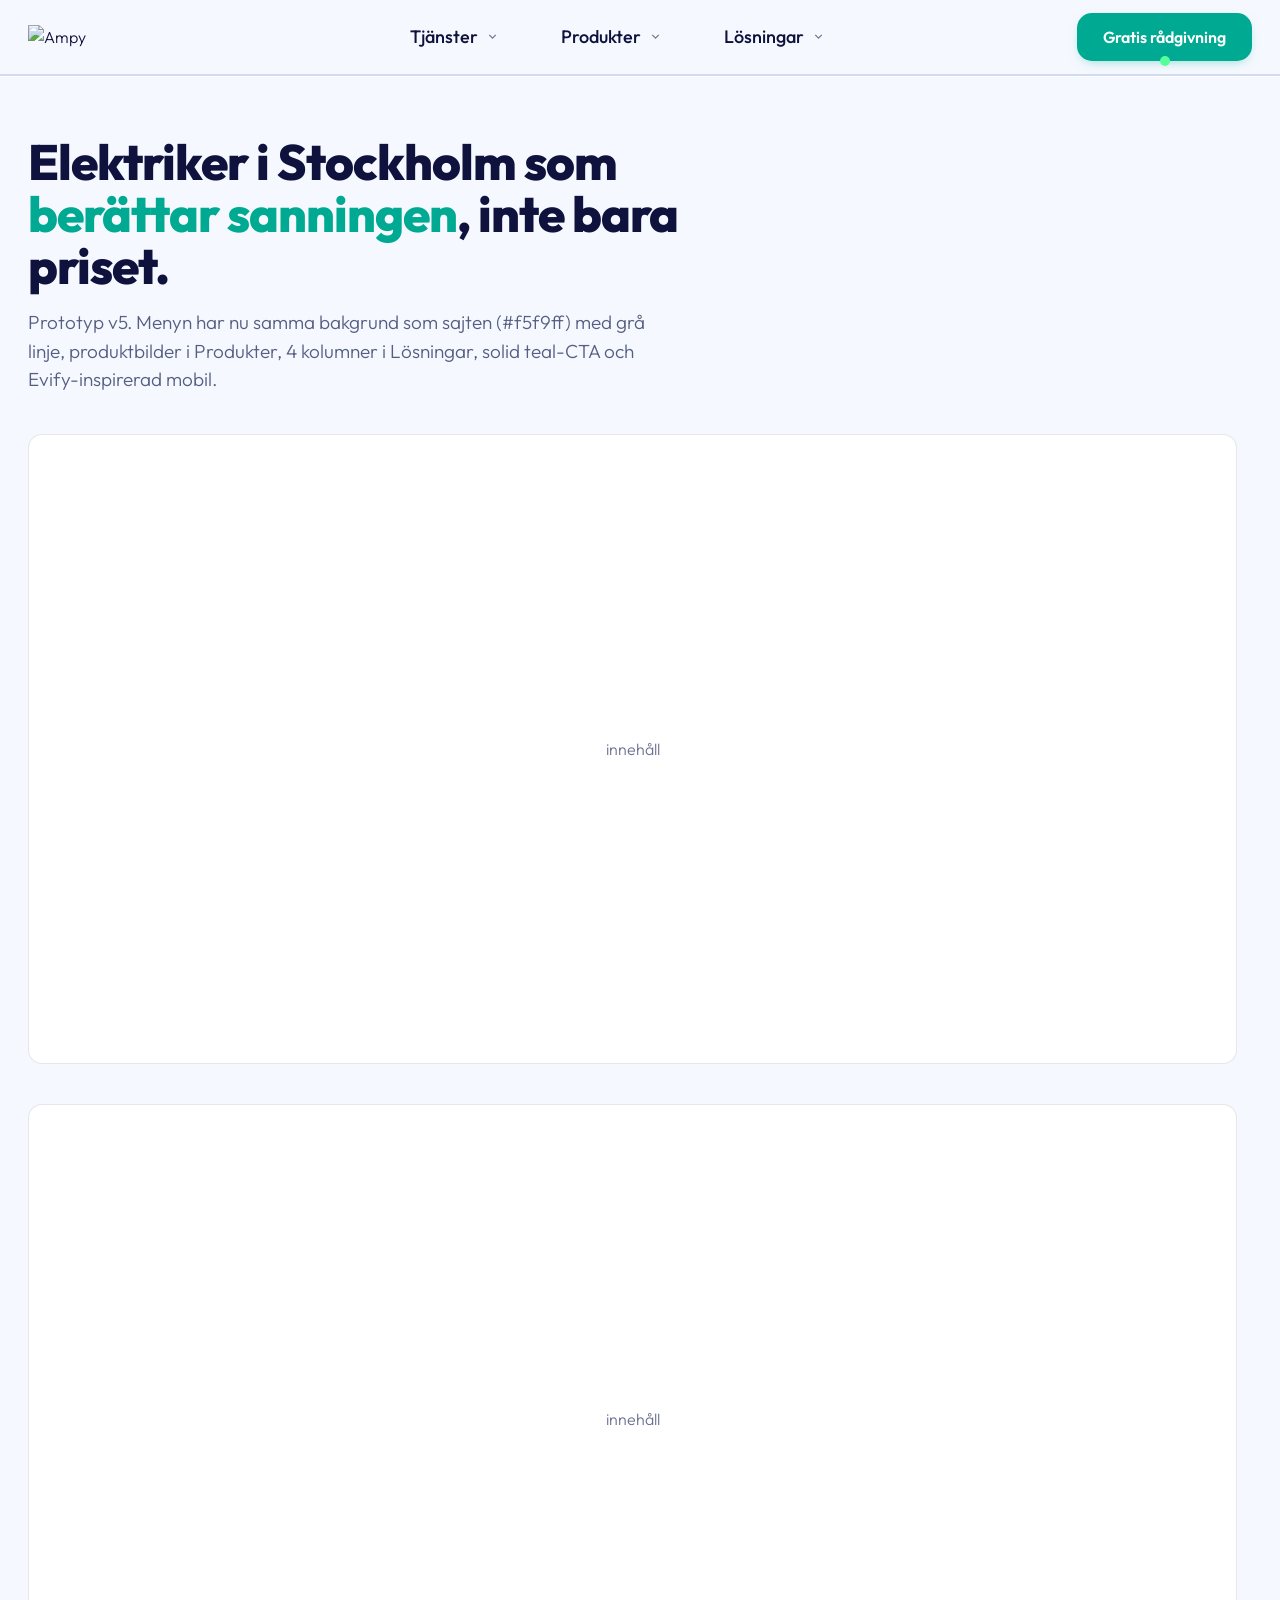
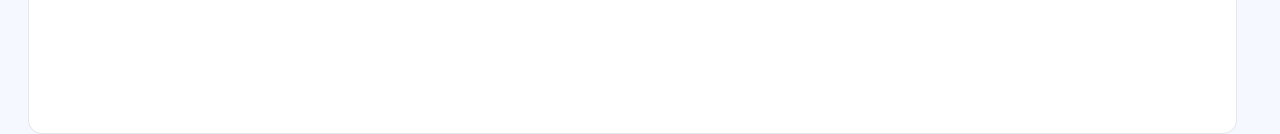
==== commit 6754a897: "Header v5: feedback r3 — page-coloured menu, 4-col Tjänster, product photos in Produkter, 4-col Lösn" ====
--- a/Header/index.html
+++ b/Header/index.html
@@ -3,32 +3,28 @@
 <head>
 <meta charset="utf-8">
 <meta name="viewport" content="width=device-width, initial-scale=1">
-<title>Ampy — Header Redesign v3 (prototyp)</title>
+<title>Ampy — Header Redesign v5 (prototyp)</title>
 <link rel="preconnect" href="https://fonts.googleapis.com">
 <link rel="preconnect" href="https://fonts.gstatic.com" crossorigin>
 <link href="https://fonts.googleapis.com/css2?family=Outfit:wght@300;400;500;600;700;800&display=swap" rel="stylesheet">
 <style>
 /* ============================================================================
-   AMPY HEADER REDESIGN v3 — HemSol structure · Ampy tokens · owner feedback r2.
-   r2 applied: container-aligned logo/CTA (1280px, like Ampy's design blocks),
-   original nav sizing (bigger type, more air) with the new hover, CTA = site's
-   green gradient + white text + pulse dot, "Gratis rådgivning", HemSol-style
-   X-plate on mobile, group icons back in Tjänster, custom "Prata med en
-   expert"-card (Main-CTA-inspired), Produkter rebuilt (dominant product tiles
-   + petite Guider & verktyg), chic-er Lösningar cards, upgraded phone row.
-   NOTE: prototype loads Outfit via Google Fonts; production self-hosts (GDPR).
+   AMPY HEADER REDESIGN v5 — feedback r3.
+   1  Menu background = site bg #f5f9ff (HemSol), grey separator line kept.
+   2  Tjänster: expert card removed → 4 balanced columns, one-line descriptions.
+   3  Produkter: icon → generated product photo (Higgsfield/Nano Banana Pro).
+   5  Produkter: Guider & verktyg pulled closer (kill right whitespace).
+   6  Lösningar: 4 cards incl. Privatperson; balanced copy.
+   7  CTA: SOLID teal (no gradient), pulse dot kept, hover = darker teal, no move.
+   8  Mobile: Evify pattern — "MENY" eyebrow, flat accordions, "Ring en expert".
+   Tokens = Ampy production. Prototype loads Outfit via Google Fonts (prod self-hosts).
    ============================================================================ */
 :root{
   --ap-navy:#090b32; --ap-teal:#00a991; --ap-teal-hover:#008d79;
-  --ap-green:#39c281; --ap-mint:#55ff9a; --ap-seafoam:#5eb1bf; --ap-crystal:#b6f2ff;
-  --ap-offwhite:#f5f9ff; --ap-white:#fff;
+  --ap-green:#39c281; --ap-mint:#55ff9a; --ap-offwhite:#f5f9ff; --ap-white:#fff;
   --ink:#0f123c; --ink-muted:#565e82; --ink-faint:#6a7190;
   --line:rgba(15,18,60,.10); --line-soft:rgba(15,18,60,.06);
-  --hairline:#e2e9f3;
-  /* CTA gradient: same green→seafoam arc, darkened two steps so the
-     owner-locked white label reads (was 1.3:1 on #55ff9a; now 3.4→5.5:1) */
-  --grad-cta:linear-gradient(120deg,#0ba05f 0%,#2e7d8c 100%);
-  --grad-aqua:linear-gradient(141deg,#b6f2ff 0%,#5eb1bf 100%);
+  --hairline:#d2dcec;                    /* the grey separator on #f5f9ff */
   --font:"Outfit",system-ui,-apple-system,sans-serif;
   --r-sm:.8rem; --r-md:1.4rem; --r-lg:2rem; --r-btn:1.5rem;
   --t:.2s ease-out;
@@ -45,24 +41,23 @@
 :focus-visible{outline:3px solid rgba(0,169,145,.45);outline-offset:2px;border-radius:.6rem}
 
 /* ---- page dim ---- */
-.dim{position:fixed;inset:0;background:rgba(9,11,50,.22);opacity:0;pointer-events:none;
+.dim{position:fixed;inset:0;background:rgba(9,11,50,.20);opacity:0;pointer-events:none;
   transition:opacity var(--t);z-index:60}
 body.menu-open .dim,body.drawer-open .dim{opacity:1;pointer-events:auto}
 
 /* ============================================================================
-   HEADER — full-width square bar; content aligned to the 1280px container
+   HEADER — full-width bar, page-coloured, content aligned to container
    ============================================================================ */
 .hdr{position:fixed;top:0;left:0;width:100%;height:var(--header-h);z-index:100;
-  background:var(--ap-white);
+  background:var(--ap-offwhite);
   border-bottom:2px solid var(--hairline);
-  box-shadow:0 2px 10px rgba(9,11,50,.04)}
+  box-shadow:0 1px 0 rgba(255,255,255,.6)}
 .hdr__in{max-width:var(--container);margin:0 auto;height:100%;
   display:flex;align-items:center;padding:0 var(--wrap)}
-
 .hdr__logo{flex:0 0 auto;display:flex;align-items:center}
 .hdr__logo img{width:130px;height:auto}
 
-/* ---- primary nav: original Ampy sizing (bigger type, more air) + new hover */
+/* ---- primary nav ---- */
 .nav{flex:1 1 auto;display:flex;justify-content:center;gap:1rem;height:100%}
 .nav__item{height:100%}
 .nav__link{display:inline-flex;align-items:center;gap:.8rem;height:100%;padding:0 2.6rem;
@@ -71,31 +66,30 @@
   transition:background var(--t),border-color var(--t)}
 .nav__link .chev{width:1.3rem;height:1.3rem;opacity:.55;transition:transform var(--t),opacity var(--t)}
 .nav__item:hover .nav__link,.nav__item.open .nav__link{
-  background:rgba(0,169,145,.07);border-color:var(--ap-teal)}
+  background:rgba(0,169,145,.09);border-color:var(--ap-teal)}
 .nav__item:hover .chev,.nav__item.open .chev{transform:rotate(180deg);opacity:1}
 
-/* ---- CTA: the site's green gradient + white text + HemSol pulse dot ---- */
+/* ---- CTA: solid teal + pulse dot, hover darker, no movement ---- */
 .hdr__right{flex:0 0 auto;margin-left:auto;display:flex;align-items:center;gap:1.6rem}
 .cta{position:relative;display:inline-flex;align-items:center;height:4.8rem;padding:0 2.6rem;
-  border-radius:var(--r-btn);font-size:1.6rem;font-weight:600;
-  color:#fff;background:var(--grad-cta);
-  box-shadow:0 .4rem 1.4rem -.4rem rgba(0,169,145,.45);
-  transition:box-shadow var(--t),transform var(--t)}
-.cta:hover{transform:translateY(-.2rem);box-shadow:0 .9rem 2.2rem -.6rem rgba(0,169,145,.55)}
+  border-radius:var(--r-btn);font-size:1.6rem;font-weight:600;color:#fff;
+  background:var(--ap-teal);box-shadow:0 .4rem 1.2rem -.5rem rgba(0,169,145,.5);
+  transition:background var(--t)}
+.cta:hover{background:var(--ap-teal-hover)}
 .cta::after{content:"";width:1rem;height:1rem;border-radius:50%;background:var(--ap-mint);
   position:absolute;bottom:-.5rem;left:calc(50% - .5rem);
   animation:cta_dot 1.6s ease-in-out infinite}
 @keyframes cta_dot{
-  0%{box-shadow:0 0 rgba(0,255,170,.35)}
-  50%{box-shadow:0 0 3px 6px rgba(0,255,170,.5)}
-  100%{box-shadow:0 0 6px 9px rgba(0,255,170,0)}}
-
-/* burger → HemSol X-plate (light grey rounded square, dark X, scale-in) */
+  0%{box-shadow:0 0 rgba(85,255,154,.4)}
+  50%{box-shadow:0 0 3px 6px rgba(85,255,154,.55)}
+  100%{box-shadow:0 0 6px 9px rgba(85,255,154,0)}}
+
+/* burger → HemSol X-plate */
 .burger{display:none;position:relative;width:4.6rem;height:4.6rem;flex-direction:column;
   justify-content:center;align-items:center;gap:.5rem}
 .burger span:not(.burger__close){display:block;width:2.4rem;height:.3rem;border-radius:3px;
   background:var(--ap-navy);transition:opacity var(--t)}
-.burger .burger__close{position:absolute;inset:0;border-radius:var(--r-md);background:#eef1f7;
+.burger .burger__close{position:absolute;inset:0;border-radius:var(--r-md);background:#e7ecf4;
   display:flex;align-items:center;justify-content:center;opacity:0;pointer-events:none;
   transition:opacity var(--t)}
 .burger__close svg{width:1.8rem;height:1.8rem;color:#3c4260}
@@ -104,11 +98,11 @@
 @keyframes scale_in{0%{transform:scale(.9)}100%{transform:scale(1)}}
 
 /* ============================================================================
-   MEGA MENUS — full-width sheet; inner content aligned to the container
+   MEGA MENUS — page-coloured full-width sheet
    ============================================================================ */
 .mega{position:fixed;left:0;right:0;top:var(--header-h);z-index:90;
-  background:var(--ap-white);border-bottom:1px solid var(--hairline);
-  box-shadow:0 24px 40px -28px rgba(15,18,60,.25);
+  background:var(--ap-offwhite);border-bottom:2px solid var(--hairline);
+  box-shadow:0 24px 40px -30px rgba(15,18,60,.22);
   max-height:calc(100dvh - var(--header-h));overflow-y:auto;overscroll-behavior:contain;
   visibility:hidden;opacity:0;pointer-events:none;
   transition:opacity var(--t),visibility 0s .2s}
@@ -117,139 +111,113 @@
 .mega__in{max-width:var(--container);margin:0 auto;padding:3.6rem var(--wrap);
   display:flex;flex-wrap:wrap;row-gap:3.2rem}
 
-/* editorial column */
-.mcol{flex:1 1 0;min-width:0;padding-right:2.8rem}
-.mcol+.mcol{padding-left:2.8rem}
+/* --- Tjänster: 4 balanced columns --- */
+.mega--services .mega__in{display:grid;grid-template-columns:repeat(4,1fr);column-gap:0}
+.mcol{min-width:0;padding-right:2.4rem}
+.mcol+.mcol{padding-left:2.4rem;border-left:1px solid var(--line)}
 .mcol__title{display:flex;align-items:center;gap:1rem;font-size:1.8rem;font-weight:600;color:var(--ink);
-  border-left:1px solid var(--line);padding:.4rem 0 .4rem 1.6rem;margin-bottom:1rem}
-.mcol__title img{width:2.1rem;height:2.1rem;object-fit:contain}
-a.mcol__title:hover{color:var(--ap-teal);border-color:var(--ap-teal)}
+  padding:.2rem 0 .2rem;margin-bottom:1.2rem}
+.mcol__title img{width:2.2rem;height:2.2rem;object-fit:contain}
+a.mcol__title:hover{color:var(--ap-teal)}
 .mitem{display:block;font-size:1.55rem;font-weight:400;color:var(--ink-muted);
-  border-left:1px solid var(--line);padding:.7rem 1.2rem .7rem 1.6rem;
-  transition:border-color var(--t),color var(--t),background var(--t)}
-.mitem:hover{color:var(--ap-teal);border-color:var(--ap-teal);background:rgba(0,169,145,.05)}
-.mitem span{display:block;font-size:1.35rem;color:var(--ink-faint);margin-top:.2rem}
+  padding:.7rem 1.1rem;border-radius:var(--r-sm);white-space:nowrap;overflow:hidden;text-overflow:ellipsis;
+  transition:color var(--t),background var(--t)}
+.mitem:hover{color:var(--ap-teal);background:rgba(0,169,145,.06)}
+.mitem span{display:block;font-size:1.35rem;color:var(--ink-faint);margin-top:.1rem;
+  white-space:nowrap;overflow:hidden;text-overflow:ellipsis}
 .mitem:hover span{color:var(--ink-muted)}
 
-/* ---- "Prata med en expert" — custom mini Main-CTA card ---- */
-.xwrap{flex:0 0 30rem;padding-left:2.8rem;display:flex}
-.xcard{position:relative;display:flex;flex-direction:column;width:100%;background:var(--ap-white);
-  border:1px solid var(--line-soft);border-radius:var(--r-lg);overflow:hidden;
-  box-shadow:0 .6rem 1.6rem -.4rem rgba(15,18,60,.10),0 .2rem .6rem rgba(15,18,60,.06)}
-.xcard__media{position:relative;height:13rem;flex:0 0 auto}
-.xcard__media>img{width:100%;height:100%;object-fit:cover;object-position:center 28%}
-.xcard__media::after{content:"";position:absolute;inset:0;
-  background:linear-gradient(180deg,rgba(9,11,50,0) 55%,rgba(9,11,50,.28))}
-.xcard__body{flex:1 1 auto;padding:1.8rem 2rem 2rem;display:flex;flex-direction:column;
-  align-items:flex-start;gap:.7rem}
-.xcard__body h5{font-size:1.9rem;font-weight:500;line-height:1.15;
-  background:linear-gradient(90deg,#00b89b 25%,#5eb1bf 70%);
-  -webkit-background-clip:text;background-clip:text;color:transparent}
-.xcard__body p{font-size:1.4rem;color:var(--ink-muted);line-height:1.45}
-.xcard__btn{margin-top:1rem;display:inline-flex;align-items:center;gap:.9rem;
-  padding:1rem 1.6rem;border-radius:var(--r-md);background:var(--grad-aqua);
-  color:var(--ap-navy);font-size:1.45rem;font-weight:500;white-space:nowrap;
-  box-shadow:0 .3rem 1rem -.3rem rgba(94,177,191,.5);transition:filter var(--t)}
-.xcard__btn:hover{filter:brightness(1.04)}
-.xcard__btn svg{width:1.6rem;height:1.6rem}
-
-/* ---- Produkter: dominant product tiles + petite guides ---- */
-.pzone{flex:1 1 58%;min-width:0;display:flex;flex-direction:column;justify-content:center}
-.ptile{display:flex;align-items:center;gap:2rem;padding:2.6rem 2rem;border-radius:var(--r-md);
+/* --- Produkter: dominant product-photo tiles + petite guides (pulled in) --- */
+.mega--products .mega__in{max-width:104rem;align-items:center}
+.pzone{flex:1 1 60%;min-width:0;display:flex;flex-direction:column;gap:1.2rem}
+.ptile{display:flex;align-items:center;gap:2rem;padding:1.4rem;border-radius:var(--r-lg);
   transition:background var(--t)}
-.ptile+.ptile{margin-top:.4rem;position:relative}
-.ptile+.ptile::before{content:"";position:absolute;top:-.3rem;left:1.8rem;right:1.8rem;
-  border-top:1px solid var(--line-soft)}
 .ptile:hover{background:rgba(0,169,145,.06)}
-.ptile__ic{flex:0 0 auto;width:7.2rem;height:7.2rem;border-radius:var(--r-md);
-  background:var(--ap-offwhite);border:1px solid var(--line-soft);
-  display:flex;align-items:center;justify-content:center}
-.ptile__ic img{width:4.2rem;height:4.8rem;object-fit:contain}
-.ptile__t strong{display:block;font-size:2rem;font-weight:600;color:var(--ink)}
-.ptile__t em{display:block;font-style:normal;font-size:1.45rem;color:var(--ink-faint);margin-top:.2rem}
+.ptile__img{flex:0 0 auto;width:17rem;height:12.4rem;border-radius:var(--r-md);
+  background:var(--ap-white);border:1px solid var(--line-soft);overflow:hidden;
+  display:flex;align-items:center;justify-content:center;box-shadow:var(--shadow,0 .4rem 1.2rem -.6rem rgba(15,18,60,.14))}
+.ptile__img img{width:100%;height:100%;object-fit:cover}
+.ptile__t strong{display:block;font-size:2.1rem;font-weight:600;color:var(--ink)}
+.ptile__t em{display:block;font-style:normal;font-size:1.5rem;color:var(--ink-muted);margin-top:.3rem}
 .ptile .go{margin-left:auto;color:var(--ap-teal);opacity:.35;font-size:2rem;
   transition:opacity var(--t),transform var(--t)}
 .ptile:hover .go{opacity:1;transform:translateX(.3rem)}
-.gzone{flex:1 1 0;min-width:22rem;border-left:1px solid var(--line);padding-left:3.2rem;
+.gzone{flex:0 0 26rem;border-left:1px solid var(--line);padding-left:3rem;margin-left:2.4rem;
   display:flex;flex-direction:column;justify-content:center}
 .gzone__label{font-size:1.25rem;font-weight:600;letter-spacing:.14em;text-transform:uppercase;
-  color:var(--ink-faint);margin-bottom:1.4rem}
-.gitem{display:block;font-size:1.55rem;color:var(--ink-muted);padding:.8rem 0;
-  transition:color var(--t)}
+  color:var(--ink-faint);margin-bottom:1.2rem}
+.gitem{display:block;font-size:1.6rem;color:var(--ink-muted);padding:.9rem 0;transition:color var(--t)}
 .gitem:hover{color:var(--ap-teal)}
 
-/* ---- Lösningar: chic-er cards ---- */
-.mega--solutions .mega__in{gap:2.8rem;padding-top:4rem;padding-bottom:4rem}
-.lcard{position:relative;flex:1 1 0;border-radius:var(--r-lg);overflow:hidden;min-height:24rem;
+/* --- Lösningar: 4 chic cards --- */
+.mega--solutions .mega__in{display:grid;grid-template-columns:repeat(4,1fr);gap:2rem;
+  padding-top:4rem;padding-bottom:4rem}
+.lcard{position:relative;border-radius:var(--r-lg);overflow:hidden;min-height:23rem;
   display:flex;align-items:flex-end;box-shadow:0 .8rem 2.4rem -1rem rgba(15,18,60,.25);
   transition:transform .25s ease-out,box-shadow .25s ease-out}
 .lcard:hover{transform:translateY(-.4rem);box-shadow:0 1.6rem 3.6rem -1.2rem rgba(15,18,60,.35)}
 .lcard img{position:absolute;inset:0;width:100%;height:100%;object-fit:cover;
   transition:transform .45s ease-out}
-.lcard:hover img{transform:scale(1.045)}
+.lcard:hover img{transform:scale(1.05)}
 .lcard::before{content:"";position:absolute;inset:0;opacity:.92;
-  background:linear-gradient(185deg,rgba(9,11,50,.02) 32%,rgba(9,11,50,.82));z-index:1;
-  transition:opacity var(--t)}
+  background:linear-gradient(183deg,rgba(9,11,50,.04) 30%,rgba(9,11,50,.84));z-index:1;transition:opacity var(--t)}
 .lcard:hover::before{opacity:1}
-.lcard__t{position:relative;z-index:2;padding:2.4rem;width:100%;display:flex;align-items:flex-end;
-  justify-content:space-between;gap:1.2rem}
-.lcard h4{font-size:2.2rem;font-weight:600;color:#fff;letter-spacing:-.01em}
-.lcard p{font-size:1.45rem;color:rgba(255,255,255,.88);margin-top:.3rem;font-weight:400}
-.lcard .go{flex:0 0 auto;width:4rem;height:4rem;border-radius:50%;background:rgba(255,255,255,.14);
+.lcard__t{position:relative;z-index:2;padding:2rem;width:100%}
+.lcard__row{display:flex;align-items:flex-end;justify-content:space-between;gap:1rem}
+.lcard h4{font-size:2rem;font-weight:600;color:#fff;letter-spacing:-.01em}
+.lcard p{font-size:1.4rem;color:rgba(255,255,255,.9);margin-top:.3rem;font-weight:400;line-height:1.35}
+.lcard .go{flex:0 0 auto;width:3.6rem;height:3.6rem;border-radius:50%;background:rgba(255,255,255,.16);
   backdrop-filter:blur(4px);border:1px solid rgba(255,255,255,.25);
-  display:flex;align-items:center;justify-content:center;color:#fff;font-size:1.8rem;
+  display:flex;align-items:center;justify-content:center;color:#fff;font-size:1.7rem;
   transition:background var(--t),transform var(--t)}
 .lcard:hover .go{background:var(--ap-teal);border-color:transparent;transform:translateX(.3rem)}
 
 /* ============================================================================
-   MOBILE — HemSol bar (logo · CTA · burger), drawer under the bar
+   MOBILE — Evify pattern: MENY eyebrow, flat accordions, "Ring en expert"
    ============================================================================ */
 .drawer{position:fixed;top:var(--header-h);right:0;z-index:95;
   height:calc(100vh - var(--header-h));height:calc(100dvh - var(--header-h));
   padding-bottom:env(safe-area-inset-bottom);width:min(100%,44rem);
-  background:var(--ap-white);box-shadow:inset 0 1px 2px rgba(0,0,0,.08);
+  background:var(--ap-white);
   transform:translateX(100%);opacity:0;pointer-events:none;
   transition:transform var(--t),opacity var(--t);
   overflow-y:auto;overscroll-behavior:contain;display:flex;flex-direction:column}
 body.drawer-open .drawer{transform:translateX(0);opacity:1;pointer-events:auto}
+.drawer__eyebrow{font-size:1.3rem;font-weight:600;letter-spacing:.16em;text-transform:uppercase;
+  color:var(--ink-faint);padding:2.4rem 2.4rem .8rem}
+.drawer__list{flex:1 1 auto}
 
 .acc__head{width:100%;display:flex;align-items:center;justify-content:space-between;
-  padding:1.9rem 2.4rem;font-size:1.8rem;font-weight:500;color:var(--ink);
-  border-bottom:2px solid var(--line-soft);text-align:left}
+  padding:2rem 2.4rem;font-size:1.9rem;font-weight:500;color:var(--ink);
+  border-top:1px solid var(--line-soft);text-align:left}
+.acc:last-of-type>.acc__head{border-bottom:1px solid var(--line-soft)}
 .acc__head .chev{width:1.4rem;height:1.4rem;opacity:.5;transition:transform var(--t)}
-.acc.open>.acc__head{background:rgba(0,169,145,.06);border-color:var(--ap-teal)}
-.acc.open>.acc__head .chev{transform:rotate(180deg);opacity:1}
+.acc.open>.acc__head{color:var(--ap-teal)}
+.acc.open>.acc__head .chev{transform:rotate(180deg);opacity:1;color:var(--ap-teal)}
 .acc__body{max-height:0;overflow:hidden;transition:max-height .28s ease-out}
 
 .acc--sub .acc__head{padding:1.5rem 2.4rem 1.5rem 3.2rem;font-size:1.65rem;font-weight:500;
-  border-bottom:1px dashed rgba(15,18,60,.08);display:flex;gap:1rem}
+  border-top:1px dashed rgba(15,18,60,.08)}
 .acc--sub .acc__head .ttl{display:flex;align-items:center;gap:1rem}
 .acc--sub .acc__head .ttl img{width:2rem;height:2rem;object-fit:contain}
 .m-item{display:block;padding:1.3rem 2.4rem 1.3rem 4rem;font-size:1.55rem;color:var(--ink-muted);
-  border-bottom:1px dashed rgba(15,18,60,.08)}
+  border-top:1px dashed rgba(15,18,60,.08)}
+.m-item:first-child{border-top:0}
 .m-item:active{background:rgba(0,169,145,.07);color:var(--ap-teal)}
 .m-item span{display:block;font-size:1.3rem;color:var(--ink-faint)}
 
-/* upgraded phone row */
-.drawer__phone{margin:2rem 2rem 2.4rem;display:flex;align-items:center;gap:1.4rem;
-  padding:1.5rem 1.8rem;background:var(--ap-offwhite);border:1px solid var(--line-soft);
-  border-radius:var(--r-lg)}
-.drawer__phone-ic{flex:0 0 auto;width:4.4rem;height:4.4rem;border-radius:50%;
-  background:var(--grad-aqua);display:flex;align-items:center;justify-content:center;color:var(--ap-navy)}
-.drawer__phone-ic svg{width:1.9rem;height:1.9rem}
-.drawer__phone-t small{display:block;font-size:1.3rem;color:var(--ink-faint)}
-.drawer__phone-t strong{display:block;font-size:1.75rem;font-weight:600;color:var(--ink)}
+/* call CTA at drawer bottom */
+.drawer__cta{margin:2rem 2.4rem calc(2.4rem + env(safe-area-inset-bottom));
+  display:flex;align-items:center;justify-content:center;gap:1.1rem;
+  height:5.6rem;border-radius:var(--r-btn);background:var(--ap-teal);color:#fff;
+  font-size:1.8rem;font-weight:600;transition:background var(--t)}
+.drawer__cta:active{background:var(--ap-teal-hover)}
+.drawer__cta svg{width:2.1rem;height:2.1rem}
 
 /* ---- breakpoints ---- */
-@media (max-width:1240px){
-  .nav__link{padding:0 1.8rem;font-size:1.7rem}
-  /* wrapped expert card goes horizontal: modest photo left, content right */
-  .xwrap{flex:1 1 100%;padding-left:0;margin-top:.8rem}
-  .xcard{flex-direction:row;align-items:stretch;max-width:56rem}
-  .xcard__media{height:auto;flex:0 0 15rem}
-  .xcard__media>img{object-position:center 30%}
-  .xcard__media::after{background:linear-gradient(90deg,rgba(9,11,50,0) 60%,rgba(9,11,50,.14))}
-  .xcard__body{padding:2rem 2.4rem}
+@media (max-width:1080px){
+  .mega--solutions .mega__in{grid-template-columns:repeat(2,1fr)}
+  .mega--products .mega__in{max-width:none}
 }
 @media (max-width:992px){
   :root{--header-h:6.6rem}
@@ -262,36 +230,24 @@
   .hdr__logo img{width:100px}
   :root{--wrap:1.6rem}
 }
-@media (max-width:400px){
-  .cta{font-size:1.35rem;padding:0 1.5rem;height:4.4rem}
-}
-@media (max-width:374px){
-  .hdr__logo img{width:84px}
-  .hdr__right{gap:1rem}
-  .cta{font-size:1.3rem;padding:0 1.2rem}
-}
-/* comfortable touch targets when the desktop mega shows on touch (iPad landscape) */
-@media (pointer:coarse){
-  .mitem{padding-top:1.2rem;padding-bottom:1.2rem}
-  .gitem{padding:1.2rem 0}
-}
-/* ultrawide: contain the mega sheet instead of a 3840px white wall */
+@media (max-width:400px){.cta{font-size:1.35rem;padding:0 1.5rem;height:4.4rem}}
+@media (max-width:374px){.hdr__logo img{width:84px}.hdr__right{gap:1rem}.cta{font-size:1.3rem;padding:0 1.2rem}}
+@media (pointer:coarse){.mitem{padding-top:1.2rem;padding-bottom:1.2rem}.gitem{padding:1.2rem 0}}
 @media (min-width:1700px){
   .mega{left:50%;right:auto;transform:translateX(-50%);width:min(100vw,148rem);
-    border:1px solid var(--hairline);border-top:0;
-    border-radius:0 0 var(--r-lg) var(--r-lg)}
+    border:2px solid var(--hairline);border-top:0;border-radius:0 0 var(--r-lg) var(--r-lg)}
 }
 @media (prefers-reduced-motion:reduce){*{animation:none!important;transition:none!important}}
 
-/* ---- demo page scaffolding (not part of the header) ---- */
+/* ---- demo scaffolding ---- */
 .demo section{max-width:var(--container);margin:0 auto;padding:6rem var(--wrap) 0}
 .demo h1{font-size:clamp(3.2rem,2.4rem + 2vw,5.2rem);font-weight:800;letter-spacing:-.02em;
   line-height:1.05;max-width:22ch}
 .demo h1 em{font-style:normal;color:var(--ap-teal)}
-.demo .sub{font-size:1.9rem;color:var(--ink-muted);max-width:52ch;margin-top:1.6rem}
-.demo .filler{height:70vh;border-radius:var(--r-md);margin-top:4rem;
-  background:linear-gradient(135deg,#eaeff3,#f5f9ff);border:1px solid var(--line);
-  display:flex;align-items:center;justify-content:center;color:var(--ink-faint);font-size:1.6rem}
+.demo .sub{font-size:1.9rem;color:var(--ink-muted);max-width:54ch;margin-top:1.6rem}
+.demo .filler{height:70vh;border-radius:var(--r-md);margin-top:4rem;background:#fff;
+  border:1px solid var(--line);display:flex;align-items:center;justify-content:center;
+  color:var(--ink-faint);font-size:1.6rem}
 </style>
 </head>
 <body>
@@ -311,7 +267,7 @@
         <button class="nav__link" aria-expanded="false" aria-controls="mega-tjanster">Tjänster
           <svg class="chev" viewBox="0 0 24 24" fill="none" stroke="currentColor" stroke-width="2.5"><path d="M6 9l6 6 6-6"/></svg>
         </button>
-        <div class="mega" id="mega-tjanster">
+        <div class="mega mega--services" id="mega-tjanster">
           <div class="mega__in">
             <div class="mcol">
               <a class="mcol__title" href="https://ampy.se/elinstallation/">
@@ -350,21 +306,6 @@
               <a class="mitem" href="https://ampy.se/laddbox/">Laddbox<span>Installation av hemmaladdning</span></a>
               <a class="mitem" href="https://ampy.se/batterilagring/">Batterilagring<span>Installation av solcellsbatteri</span></a>
             </div>
-            <div class="xwrap">
-              <div class="xcard">
-                <div class="xcard__media">
-                  <img src="https://ampy.se/wp-content/uploads/Edvin-600x600.webp" alt="Edvin, elektriker på Ampy">
-                </div>
-                <div class="xcard__body">
-                  <h5>Prata med en elektriker</h5>
-                  <p>Osäker på vad du behöver? Vi hjälper dig rätt.</p>
-                  <a class="xcard__btn" href="tel:+46102657979">
-                    <svg viewBox="0 0 24 24" fill="none" stroke="currentColor" stroke-width="2"><path d="M22 16.9v3a2 2 0 0 1-2.2 2 19.8 19.8 0 0 1-8.6-3 19.5 19.5 0 0 1-6-6 19.8 19.8 0 0 1-3-8.6A2 2 0 0 1 4.1 2h3a2 2 0 0 1 2 1.7c.1 1 .4 1.9.7 2.8a2 2 0 0 1-.5 2.1L8.1 9.9a16 16 0 0 0 6 6l1.3-1.3a2 2 0 0 1 2.1-.4c.9.3 1.8.6 2.8.7a2 2 0 0 1 1.7 2z"/></svg>
-                    010-265 79 79
-                  </a>
-                </div>
-              </div>
-            </div>
           </div>
         </div>
       </div>
@@ -374,16 +315,16 @@
         <button class="nav__link" aria-expanded="false" aria-controls="mega-produkter">Produkter
           <svg class="chev" viewBox="0 0 24 24" fill="none" stroke="currentColor" stroke-width="2.5"><path d="M6 9l6 6 6-6"/></svg>
         </button>
-        <div class="mega" id="mega-produkter">
+        <div class="mega mega--products" id="mega-produkter">
           <div class="mega__in">
             <div class="pzone">
               <a class="ptile" href="https://ampy.se/laddboxar/">
-                <span class="ptile__ic"><img src="https://ampy.se/wp-content/uploads/Laddbox_icon.svg" alt=""></span>
+                <span class="ptile__img"><img src="assets/laddboxar.webp" alt="Laddboxar från Easee, Zaptec och Charge Amps"></span>
                 <span class="ptile__t"><strong>Laddboxar</strong><em>Jämför och välj laddbox för villa, BRF och företag</em></span>
                 <span class="go">→</span>
               </a>
               <a class="ptile" href="https://ampy.se/solcellsbatterier/">
-                <span class="ptile__ic"><img src="https://ampy.se/wp-content/uploads/batteri_icon-1.svg" alt=""></span>
+                <span class="ptile__img"><img src="assets/batteri.webp" alt="Solcellsbatterier"></span>
                 <span class="ptile__t"><strong>Solcellsbatterier</strong><em>Lagra din solel, använd den när elen är dyr</em></span>
                 <span class="go">→</span>
               </a>
@@ -406,26 +347,33 @@
         </button>
         <div class="mega mega--solutions" id="mega-losningar">
           <div class="mega__in">
+            <a class="lcard" href="https://ampy.se/elektriker/">
+              <img src="https://ampy.se/wp-content/uploads/Elinstallationer-gjorda-av-ampys-elektriker.webp" alt="">
+              <div class="lcard__t"><div class="lcard__row">
+                <div><h4>Privatperson</h4><p>Elektriker för hemmet, installation och laddning</p></div>
+                <span class="go">→</span>
+              </div></div>
+            </a>
             <a class="lcard" href="https://ampy.se/bostadsrattsforening/">
               <img src="https://ampy.se/wp-content/uploads/product_1.webp" alt="">
-              <div class="lcard__t">
+              <div class="lcard__t"><div class="lcard__row">
                 <div><h4>Bostadsrättsförening</h4><p>Elektriker, laddning och belysning för föreningen</p></div>
                 <span class="go">→</span>
-              </div>
+              </div></div>
             </a>
             <a class="lcard" href="https://ampy.se/foretag/">
               <img src="https://ampy.se/wp-content/uploads/foretag.webp" alt="">
-              <div class="lcard__t">
-                <div><h4>Företag</h4><p>Elpartner för kontor och verksamheter</p></div>
+              <div class="lcard__t"><div class="lcard__row">
+                <div><h4>Företag</h4><p>Elektriker för kontor, laddning och belysning</p></div>
                 <span class="go">→</span>
-              </div>
+              </div></div>
             </a>
             <a class="lcard" href="https://ampy.se/kommuner/">
               <img src="https://ampy.se/wp-content/uploads/kommun.webp" alt="">
-              <div class="lcard__t">
-                <div><h4>Kommun</h4><p>Elpartner för kommuner och offentlig verksamhet</p></div>
+              <div class="lcard__t"><div class="lcard__row">
+                <div><h4>Kommun</h4><p>Elpartner för kommun och offentlig verksamhet</p></div>
                 <span class="go">→</span>
-              </div>
+              </div></div>
             </a>
           </div>
         </div>
@@ -444,93 +392,95 @@
   </div>
 </header>
 
-<!-- ============================ MOBILE DRAWER ============================ -->
+<!-- ============================ MOBILE DRAWER (Evify pattern) ============================ -->
 <nav class="drawer" aria-label="Mobilmeny">
-  <div class="acc" data-acc>
-    <button class="acc__head">Tjänster
-      <svg class="chev" viewBox="0 0 24 24" fill="none" stroke="currentColor" stroke-width="2.5"><path d="M6 9l6 6 6-6"/></svg>
-    </button>
-    <div class="acc__body">
-      <div class="acc acc--sub" data-acc>
-        <button class="acc__head"><span class="ttl"><img src="https://ampy.se/wp-content/uploads/Shovel-icon.svg" alt="">Elinstallationer</span>
-          <svg class="chev" viewBox="0 0 24 24" fill="none" stroke="currentColor" stroke-width="2.5"><path d="M6 9l6 6 6-6"/></svg>
-        </button>
-        <div class="acc__body">
-          <a class="m-item" href="https://ampy.se/elservice/elcentral/">Byte av elcentral</a>
-          <a class="m-item" href="https://ampy.se/elservice/elbesiktning/">Elbesiktning</a>
-          <a class="m-item" href="https://ampy.se/elservice/felsokning-av-el/">Felsökning av el</a>
-          <a class="m-item" href="https://ampy.se/elservice/jordfelsbrytare/">Jordfelsbrytare</a>
-          <a class="m-item" href="https://ampy.se/elservice/lastbalansering/">Lastbalansering</a>
-          <a class="m-item" href="https://ampy.se/elservice/smarta-hem/">Smarta hem</a>
+  <span class="drawer__eyebrow">Meny</span>
+  <div class="drawer__list">
+    <div class="acc" data-acc>
+      <button class="acc__head">Tjänster
+        <svg class="chev" viewBox="0 0 24 24" fill="none" stroke="currentColor" stroke-width="2.5"><path d="M6 9l6 6 6-6"/></svg>
+      </button>
+      <div class="acc__body">
+        <div class="acc acc--sub" data-acc>
+          <button class="acc__head"><span class="ttl"><img src="https://ampy.se/wp-content/uploads/Shovel-icon.svg" alt="">Elinstallationer</span>
+            <svg class="chev" viewBox="0 0 24 24" fill="none" stroke="currentColor" stroke-width="2.5"><path d="M6 9l6 6 6-6"/></svg>
+          </button>
+          <div class="acc__body">
+            <a class="m-item" href="https://ampy.se/elservice/elcentral/">Byte av elcentral</a>
+            <a class="m-item" href="https://ampy.se/elservice/elbesiktning/">Elbesiktning</a>
+            <a class="m-item" href="https://ampy.se/elservice/felsokning-av-el/">Felsökning av el</a>
+            <a class="m-item" href="https://ampy.se/elservice/jordfelsbrytare/">Jordfelsbrytare</a>
+            <a class="m-item" href="https://ampy.se/elservice/lastbalansering/">Lastbalansering</a>
+            <a class="m-item" href="https://ampy.se/elservice/smarta-hem/">Smarta hem</a>
+          </div>
+        </div>
+        <div class="acc acc--sub" data-acc>
+          <button class="acc__head"><span class="ttl"><img src="https://ampy.se/wp-content/uploads/light-bulb.svg" alt="">Belysning</span>
+            <svg class="chev" viewBox="0 0 24 24" fill="none" stroke="currentColor" stroke-width="2.5"><path d="M6 9l6 6 6-6"/></svg>
+          </button>
+          <div class="acc__body">
+            <a class="m-item" href="https://ampy.se/elservice/inomhusbelysning/">Inomhusbelysning</a>
+            <a class="m-item" href="https://ampy.se/elservice/utomhusbelysning/">Utomhusbelysning</a>
+            <a class="m-item" href="https://ampy.se/elservice/spotlights/">Installation av spotlights</a>
+            <a class="m-item" href="https://ampy.se/elservice/strombrytare/">Byte av strömbrytare</a>
+            <a class="m-item" href="https://ampy.se/elservice/glodlampa/">Byte av ljuskällor</a>
+          </div>
+        </div>
+        <div class="acc acc--sub" data-acc>
+          <button class="acc__head"><span class="ttl"><img src="https://ampy.se/wp-content/uploads/window.svg" alt="">Kök &amp; badrum</span>
+            <svg class="chev" viewBox="0 0 24 24" fill="none" stroke="currentColor" stroke-width="2.5"><path d="M6 9l6 6 6-6"/></svg>
+          </button>
+          <div class="acc__body">
+            <a class="m-item" href="https://ampy.se/elservice/kok/">Elinstallation i kök</a>
+            <a class="m-item" href="https://ampy.se/elservice/badrum/">Elinstallation i badrum</a>
+            <a class="m-item" href="https://ampy.se/elservice/golvvarme/">Golvvärme</a>
+            <a class="m-item" href="https://ampy.se/elservice/vitvaror/">Vitvaror</a>
+            <a class="m-item" href="https://ampy.se/elservice/ugn-spis/">Ugn &amp; spis</a>
+            <a class="m-item" href="https://ampy.se/elservice/elrenovering/">Elrenovering</a>
+          </div>
+        </div>
+        <div class="acc acc--sub" data-acc>
+          <button class="acc__head"><span class="ttl"><img src="https://ampy.se/wp-content/uploads/Popular.svg" alt="">Populärt</span>
+            <svg class="chev" viewBox="0 0 24 24" fill="none" stroke="currentColor" stroke-width="2.5"><path d="M6 9l6 6 6-6"/></svg>
+          </button>
+          <div class="acc__body">
+            <a class="m-item" href="https://ampy.se/eljour/">Eljour</a>
+            <a class="m-item" href="https://ampy.se/elektriker/">Elektriker</a>
+            <a class="m-item" href="https://ampy.se/laddbox/">Laddbox</a>
+            <a class="m-item" href="https://ampy.se/batterilagring/">Batterilagring</a>
+          </div>
         </div>
       </div>
-      <div class="acc acc--sub" data-acc>
-        <button class="acc__head"><span class="ttl"><img src="https://ampy.se/wp-content/uploads/light-bulb.svg" alt="">Belysning</span>
-          <svg class="chev" viewBox="0 0 24 24" fill="none" stroke="currentColor" stroke-width="2.5"><path d="M6 9l6 6 6-6"/></svg>
-        </button>
-        <div class="acc__body">
-          <a class="m-item" href="https://ampy.se/elservice/inomhusbelysning/">Inomhusbelysning</a>
-          <a class="m-item" href="https://ampy.se/elservice/utomhusbelysning/">Utomhusbelysning</a>
-          <a class="m-item" href="https://ampy.se/elservice/spotlights/">Installation av spotlights</a>
-          <a class="m-item" href="https://ampy.se/elservice/strombrytare/">Byte av strömbrytare</a>
-          <a class="m-item" href="https://ampy.se/elservice/glodlampa/">Byte av ljuskällor</a>
-        </div>
+    </div>
+
+    <div class="acc" data-acc>
+      <button class="acc__head">Produkter
+        <svg class="chev" viewBox="0 0 24 24" fill="none" stroke="currentColor" stroke-width="2.5"><path d="M6 9l6 6 6-6"/></svg>
+      </button>
+      <div class="acc__body">
+        <a class="m-item" href="https://ampy.se/laddboxar/">Laddboxar<span>Jämför och välj laddbox</span></a>
+        <a class="m-item" href="https://ampy.se/solcellsbatterier/">Solcellsbatterier<span>Lagra din solel</span></a>
+        <a class="m-item" href="#">Laddboxkalkylatorn</a>
+        <a class="m-item" href="#">Batterikalkylatorn</a>
       </div>
-      <div class="acc acc--sub" data-acc>
-        <button class="acc__head"><span class="ttl"><img src="https://ampy.se/wp-content/uploads/window.svg" alt="">Kök &amp; badrum</span>
-          <svg class="chev" viewBox="0 0 24 24" fill="none" stroke="currentColor" stroke-width="2.5"><path d="M6 9l6 6 6-6"/></svg>
-        </button>
-        <div class="acc__body">
-          <a class="m-item" href="https://ampy.se/elservice/kok/">Elinstallation i kök</a>
-          <a class="m-item" href="https://ampy.se/elservice/badrum/">Elinstallation i badrum</a>
-          <a class="m-item" href="https://ampy.se/elservice/golvvarme/">Golvvärme</a>
-          <a class="m-item" href="https://ampy.se/elservice/vitvaror/">Vitvaror</a>
-          <a class="m-item" href="https://ampy.se/elservice/ugn-spis/">Ugn &amp; spis</a>
-          <a class="m-item" href="https://ampy.se/elservice/elrenovering/">Elrenovering</a>
-        </div>
-      </div>
-      <div class="acc acc--sub" data-acc>
-        <button class="acc__head"><span class="ttl"><img src="https://ampy.se/wp-content/uploads/Popular.svg" alt="">Populärt</span>
-          <svg class="chev" viewBox="0 0 24 24" fill="none" stroke="currentColor" stroke-width="2.5"><path d="M6 9l6 6 6-6"/></svg>
-        </button>
-        <div class="acc__body">
-          <a class="m-item" href="https://ampy.se/eljour/">Eljour</a>
-          <a class="m-item" href="https://ampy.se/elektriker/">Elektriker</a>
-          <a class="m-item" href="https://ampy.se/laddbox/">Laddbox</a>
-          <a class="m-item" href="https://ampy.se/batterilagring/">Batterilagring</a>
-        </div>
+    </div>
+
+    <div class="acc" data-acc>
+      <button class="acc__head">Lösningar
+        <svg class="chev" viewBox="0 0 24 24" fill="none" stroke="currentColor" stroke-width="2.5"><path d="M6 9l6 6 6-6"/></svg>
+      </button>
+      <div class="acc__body">
+        <a class="m-item" href="https://ampy.se/elektriker/">Privatperson</a>
+        <a class="m-item" href="https://ampy.se/bostadsrattsforening/">Bostadsrättsförening</a>
+        <a class="m-item" href="https://ampy.se/foretag/">Företag</a>
+        <a class="m-item" href="https://ampy.se/kommuner/">Kommun</a>
       </div>
     </div>
   </div>
 
-  <div class="acc" data-acc>
-    <button class="acc__head">Produkter
-      <svg class="chev" viewBox="0 0 24 24" fill="none" stroke="currentColor" stroke-width="2.5"><path d="M6 9l6 6 6-6"/></svg>
-    </button>
-    <div class="acc__body">
-      <a class="m-item" href="https://ampy.se/laddboxar/">Laddboxar<span>Jämför och välj laddbox för villa, BRF och företag</span></a>
-      <a class="m-item" href="https://ampy.se/solcellsbatterier/">Solcellsbatterier<span>Lagra din solel, använd den när elen är dyr</span></a>
-      <a class="m-item" href="#">Laddboxkalkylatorn</a>
-      <a class="m-item" href="#">Batterikalkylatorn</a>
-    </div>
-  </div>
-
-  <div class="acc" data-acc>
-    <button class="acc__head">Lösningar
-      <svg class="chev" viewBox="0 0 24 24" fill="none" stroke="currentColor" stroke-width="2.5"><path d="M6 9l6 6 6-6"/></svg>
-    </button>
-    <div class="acc__body">
-      <a class="m-item" href="https://ampy.se/bostadsrattsforening/">Bostadsrättsförening</a>
-      <a class="m-item" href="https://ampy.se/foretag/">Företag</a>
-      <a class="m-item" href="https://ampy.se/kommuner/">Kommun</a>
-    </div>
-  </div>
-
-  <a class="drawer__phone" href="tel:+46102657979">
-    <span class="drawer__phone-ic">
-      <svg viewBox="0 0 24 24" fill="none" stroke="currentColor" stroke-width="2"><path d="M22 16.9v3a2 2 0 0 1-2.2 2 19.8 19.8 0 0 1-8.6-3 19.5 19.5 0 0 1-6-6 19.8 19.8 0 0 1-3-8.6A2 2 0 0 1 4.1 2h3a2 2 0 0 1 2 1.7c.1 1 .4 1.9.7 2.8a2 2 0 0 1-.5 2.1L8.1 9.9a16 16 0 0 0 6 6l1.3-1.3a2 2 0 0 1 2.1-.4c.9.3 1.8.6 2.8.7a2 2 0 0 1 1.7 2z"/></svg>
-    </span>
-    <span class="drawer__phone-t"><small>Hellre prata direkt?</small><strong>010-265 79 79</strong></span>
+  <a class="drawer__cta" href="tel:+46102657979">
+    <svg viewBox="0 0 24 24" fill="none" stroke="currentColor" stroke-width="2"><path d="M22 16.9v3a2 2 0 0 1-2.2 2 19.8 19.8 0 0 1-8.6-3 19.5 19.5 0 0 1-6-6 19.8 19.8 0 0 1-3-8.6A2 2 0 0 1 4.1 2h3a2 2 0 0 1 2 1.7c.1 1 .4 1.9.7 2.8a2 2 0 0 1-.5 2.1L8.1 9.9a16 16 0 0 0 6 6l1.3-1.3a2 2 0 0 1 2.1-.4c.9.3 1.8.6 2.8.7a2 2 0 0 1 1.7 2z"/></svg>
+    Ring en expert
   </a>
 </nav>
 
@@ -538,103 +488,63 @@
 <main class="demo">
   <section>
     <h1>Elektriker i Stockholm som <em>berättar sanningen</em>, inte bara priset.</h1>
-    <p class="sub">Prototyp v3. Logga och CTA i linje med Ampys 1280px-container, originalets menystorlek med nya hovern, gradient-CTA med pulsprick, och omgjorda megamenyer.</p>
+    <p class="sub">Prototyp v5. Menyn har nu samma bakgrund som sajten (#f5f9ff) med grå linje, produktbilder i Produkter, 4 kolumner i Lösningar, solid teal-CTA och Evify-inspirerad mobil.</p>
     <div class="filler">innehåll</div>
     <div class="filler">innehåll</div>
   </section>
 </main>
 
 <script>
-/* desktop mega: hover-intent for real mice; click owns touch + keyboard
-   (pointerType gating stops the iPad "mouseenter then click" double-fire) */
 let closeTimer,openTimer;
-const closeMegas=()=>{
-  document.querySelectorAll('.nav__item.open').forEach(o=>{
-    o.classList.remove('open');
-    o.querySelector('.nav__link').setAttribute('aria-expanded','false');
-  });
-  document.body.classList.remove('menu-open');
-};
+const closeMegas=()=>{document.querySelectorAll('.nav__item.open').forEach(o=>{
+  o.classList.remove('open');o.querySelector('.nav__link').setAttribute('aria-expanded','false');});
+  document.body.classList.remove('menu-open');};
 document.querySelectorAll('.nav__item[data-menu]').forEach(item=>{
   const link=item.querySelector('.nav__link');
-  const openItem=()=>{
-    clearTimeout(closeTimer);
+  const openItem=()=>{clearTimeout(closeTimer);
     document.querySelectorAll('.nav__item.open').forEach(o=>{if(o!==item){o.classList.remove('open');o.querySelector('.nav__link').setAttribute('aria-expanded','false');}});
-    item.classList.add('open');link.setAttribute('aria-expanded','true');
-    document.body.classList.add('menu-open');
-  };
-  item.addEventListener('pointerenter',e=>{
-    if(e.pointerType!=='mouse')return;
-    clearTimeout(closeTimer);
-    openTimer=setTimeout(openItem,80);
-  });
-  item.addEventListener('pointerleave',e=>{
-    if(e.pointerType!=='mouse')return;
-    clearTimeout(openTimer);
-    closeTimer=setTimeout(()=>{
-      item.classList.remove('open');link.setAttribute('aria-expanded','false');
-      if(!document.querySelector('.nav__item:hover, .mega:hover'))document.body.classList.remove('menu-open');
-    },250);
-  });
-  link.addEventListener('click',()=>{
-    clearTimeout(openTimer);
-    item.classList.contains('open')?closeMegas():openItem();
-  });
+    item.classList.add('open');link.setAttribute('aria-expanded','true');document.body.classList.add('menu-open');};
+  item.addEventListener('pointerenter',e=>{if(e.pointerType!=='mouse')return;clearTimeout(closeTimer);openTimer=setTimeout(openItem,80);});
+  item.addEventListener('pointerleave',e=>{if(e.pointerType!=='mouse')return;clearTimeout(openTimer);
+    closeTimer=setTimeout(()=>{item.classList.remove('open');link.setAttribute('aria-expanded','false');
+      if(!document.querySelector('.nav__item:hover, .mega:hover'))document.body.classList.remove('menu-open');},250);});
+  link.addEventListener('click',()=>{clearTimeout(openTimer);item.classList.contains('open')?closeMegas():openItem();});
 });
 
-/* mobile drawer: inert bookkeeping keeps hidden content out of tab order,
-   and traps focus in the drawer while it is open */
 const burger=document.getElementById('burger');
 const drawer=document.querySelector('.drawer');
 const pageMain=document.querySelector('main');
 const supportsInert='inert' in drawer;
 if(supportsInert)drawer.inert=true;
-const setDrawer=open=>{
-  document.body.classList.toggle('drawer-open',open);
-  burger.setAttribute('aria-expanded',open);
-  burger.setAttribute('aria-label',open?'Stäng meny':'Öppna meny');
+const setDrawer=open=>{document.body.classList.toggle('drawer-open',open);
+  burger.setAttribute('aria-expanded',open);burger.setAttribute('aria-label',open?'Stäng meny':'Öppna meny');
   if(supportsInert){drawer.inert=!open;pageMain.inert=open;}
-  if(open){const f=drawer.querySelector('button,a');if(f)f.focus();}
-};
+  if(open){const f=drawer.querySelector('button,a');if(f)f.focus();}};
 burger.addEventListener('click',()=>setDrawer(!document.body.classList.contains('drawer-open')));
 document.querySelectorAll('[data-close]').forEach(el=>el.addEventListener('click',()=>{setDrawer(false);closeMegas();}));
-/* rotating an iPad past the desktop breakpoint must not leave the page locked */
 matchMedia('(min-width:993px)').addEventListener('change',e=>{if(e.matches)setDrawer(false);});
 
-/* accordions (two levels) with expanded/collapsed semantics */
 document.querySelectorAll('[data-acc]').forEach(acc=>{
   const head=acc.querySelector(':scope > .acc__head');
   const body=acc.querySelector(':scope > .acc__body');
   head.setAttribute('aria-expanded','false');
-  body.addEventListener('transitionend',e=>{
-    if(e.target===body&&acc.classList.contains('open'))body.style.maxHeight='none';
-  });
+  body.addEventListener('transitionend',e=>{if(e.target===body&&acc.classList.contains('open'))body.style.maxHeight='none';});
   head.addEventListener('click',()=>{
     const isOpen=acc.classList.contains('open');
     const parent=acc.parentElement.closest('[data-acc]');
     acc.parentElement.querySelectorAll(':scope > [data-acc].open').forEach(o=>{
-      if(o!==acc){o.classList.remove('open');
-        o.querySelector(':scope > .acc__head').setAttribute('aria-expanded','false');
-        o.querySelector(':scope > .acc__body').style.maxHeight=null;}
-    });
-    if(isOpen){
-      if(body.style.maxHeight==='none'){body.style.maxHeight=body.scrollHeight+'px';void body.offsetHeight;}
-      acc.classList.remove('open');head.setAttribute('aria-expanded','false');body.style.maxHeight=null;
-    }else{
-      acc.classList.add('open');head.setAttribute('aria-expanded','true');
-      body.style.maxHeight=body.scrollHeight+'px';
-    }
+      if(o!==acc){o.classList.remove('open');o.querySelector(':scope > .acc__head').setAttribute('aria-expanded','false');o.querySelector(':scope > .acc__body').style.maxHeight=null;}});
+    if(isOpen){if(body.style.maxHeight==='none'){body.style.maxHeight=body.scrollHeight+'px';void body.offsetHeight;}
+      acc.classList.remove('open');head.setAttribute('aria-expanded','false');body.style.maxHeight=null;}
+    else{acc.classList.add('open');head.setAttribute('aria-expanded','true');body.style.maxHeight=body.scrollHeight+'px';}
     if(parent){const pb=parent.querySelector(':scope > .acc__body');
       if(pb.style.maxHeight!=='none')pb.style.maxHeight=(pb.scrollHeight+(isOpen?0:body.scrollHeight))+'px';}
   });
 });
 
-/* esc closes everything and restores focus to the trigger */
 document.addEventListener('keydown',e=>{if(e.key==='Escape'){
-  const open=document.querySelector('.nav__item.open');
-  if(open)open.querySelector('.nav__link').focus();
-  closeMegas();setDrawer(false);
-}});
+  const open=document.querySelector('.nav__item.open');if(open)open.querySelector('.nav__link').focus();
+  closeMegas();setDrawer(false);}});
 </script>
 </body>
 </html>
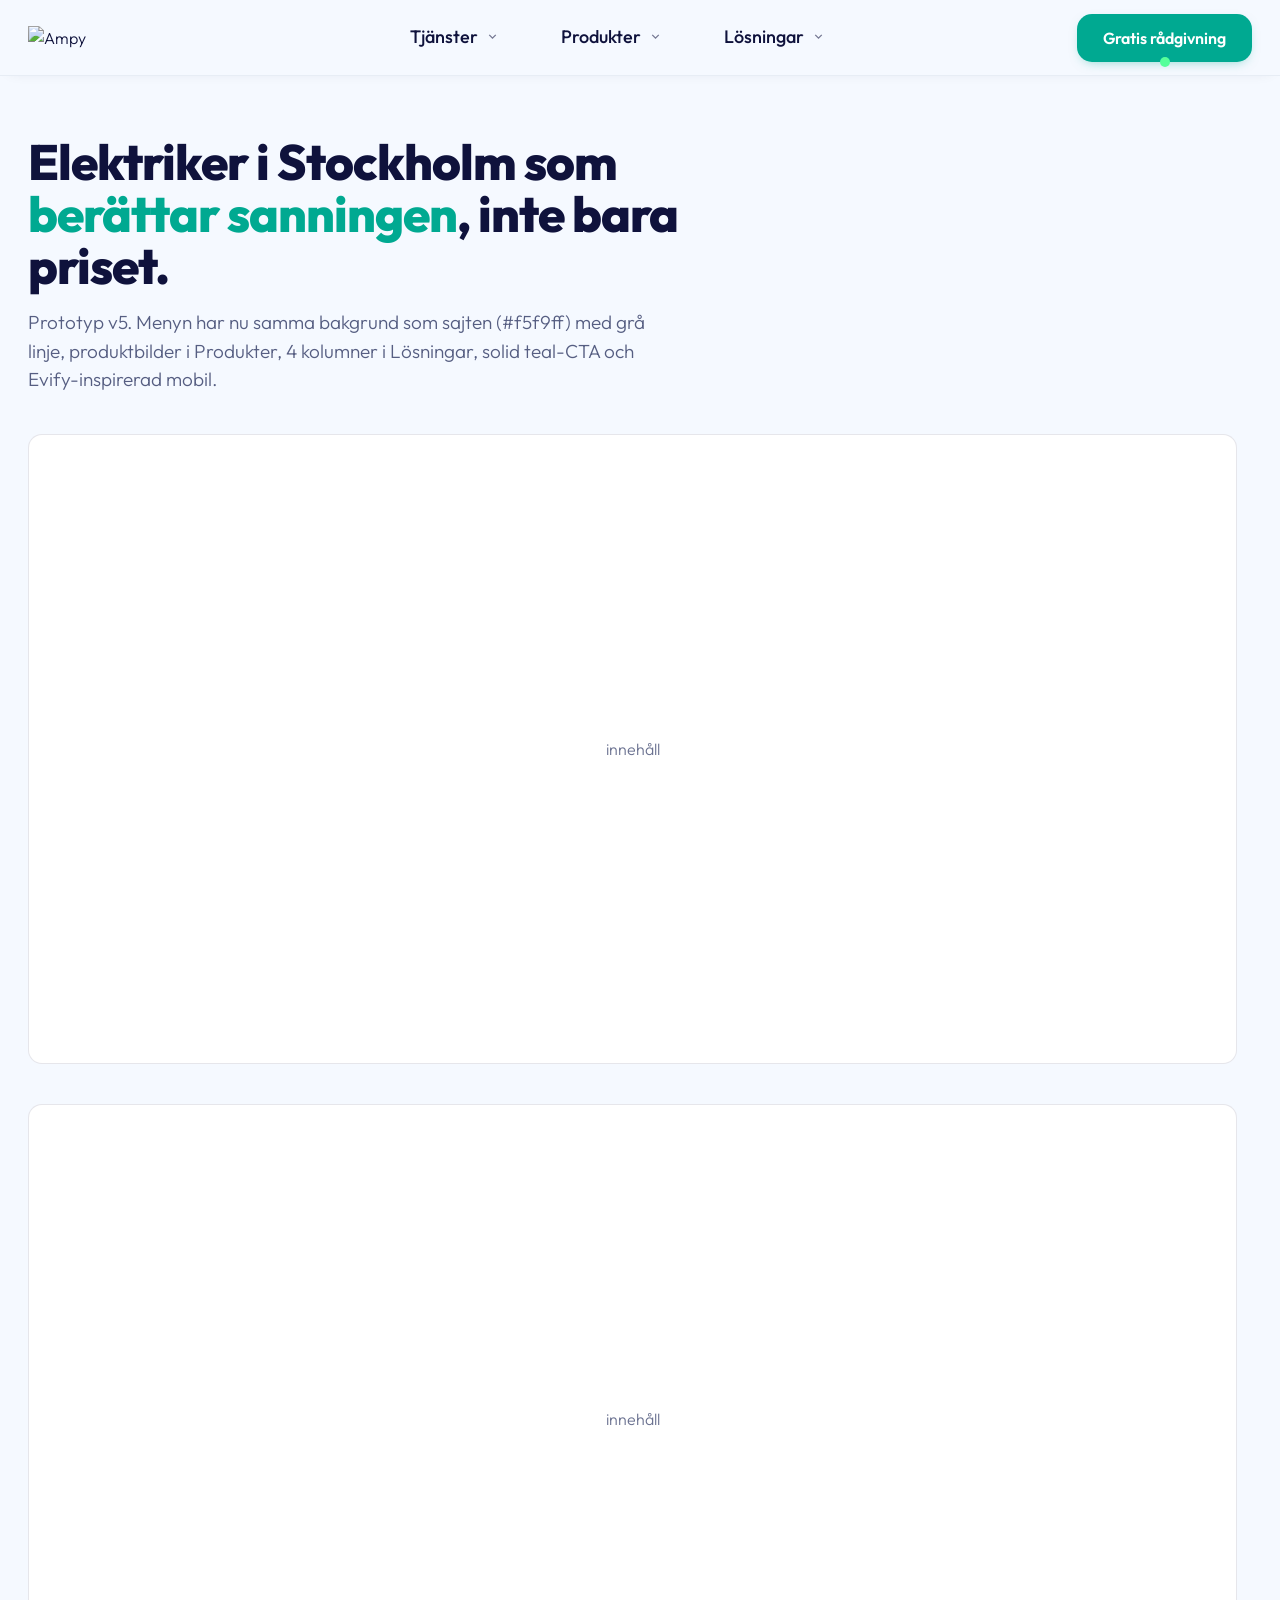
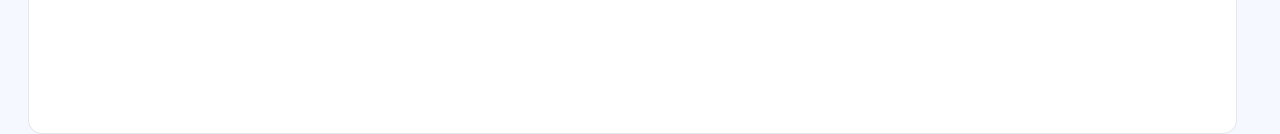
==== commit a1bad05e: "Header v6: lighter HemSol-style desktop separator + full Evify-clone mobile menu - Desktop grey line" ====
--- a/Header/index.html
+++ b/Header/index.html
@@ -24,7 +24,7 @@
   --ap-green:#39c281; --ap-mint:#55ff9a; --ap-offwhite:#f5f9ff; --ap-white:#fff;
   --ink:#0f123c; --ink-muted:#565e82; --ink-faint:#6a7190;
   --line:rgba(15,18,60,.10); --line-soft:rgba(15,18,60,.06);
-  --hairline:#d2dcec;                    /* the grey separator on #f5f9ff */
+  --hairline:#e7edf5;                    /* light HemSol-style separator on #f5f9ff */
   --font:"Outfit",system-ui,-apple-system,sans-serif;
   --r-sm:.8rem; --r-md:1.4rem; --r-lg:2rem; --r-btn:1.5rem;
   --t:.2s ease-out;
@@ -50,8 +50,8 @@
    ============================================================================ */
 .hdr{position:fixed;top:0;left:0;width:100%;height:var(--header-h);z-index:100;
   background:var(--ap-offwhite);
-  border-bottom:2px solid var(--hairline);
-  box-shadow:0 1px 0 rgba(255,255,255,.6)}
+  border-bottom:1px solid var(--hairline);
+  box-shadow:0 4px 14px -10px rgba(15,18,60,.14)}   /* thin line + soft float (HemSol) */
 .hdr__in{max-width:var(--container);margin:0 auto;height:100%;
   display:flex;align-items:center;padding:0 var(--wrap)}
 .hdr__logo{flex:0 0 auto;display:flex;align-items:center}
@@ -101,8 +101,8 @@
    MEGA MENUS — page-coloured full-width sheet
    ============================================================================ */
 .mega{position:fixed;left:0;right:0;top:var(--header-h);z-index:90;
-  background:var(--ap-offwhite);border-bottom:2px solid var(--hairline);
-  box-shadow:0 24px 40px -30px rgba(15,18,60,.22);
+  background:var(--ap-offwhite);border-bottom:1px solid var(--hairline);
+  box-shadow:0 22px 36px -28px rgba(15,18,60,.20);
   max-height:calc(100dvh - var(--header-h));overflow-y:auto;overscroll-behavior:contain;
   visibility:hidden;opacity:0;pointer-events:none;
   transition:opacity var(--t),visibility 0s .2s}
@@ -177,42 +177,58 @@
    ============================================================================ */
 .drawer{position:fixed;top:var(--header-h);right:0;z-index:95;
   height:calc(100vh - var(--header-h));height:calc(100dvh - var(--header-h));
-  padding-bottom:env(safe-area-inset-bottom);width:min(100%,44rem);
-  background:var(--ap-white);
+  width:min(100%,44rem);background:var(--ap-white);
   transform:translateX(100%);opacity:0;pointer-events:none;
   transition:transform var(--t),opacity var(--t);
   overflow-y:auto;overscroll-behavior:contain;display:flex;flex-direction:column}
 body.drawer-open .drawer{transform:translateX(0);opacity:1;pointer-events:auto}
-.drawer__eyebrow{font-size:1.3rem;font-weight:600;letter-spacing:.16em;text-transform:uppercase;
-  color:var(--ink-faint);padding:2.4rem 2.4rem .8rem}
-.drawer__list{flex:1 1 auto}
+/* --- Evify clone: 20px content inset, inset hairlines, light eyebrows --- */
+.drawer__eyebrow{font-size:1.1rem;font-weight:500;letter-spacing:.1em;text-transform:uppercase;
+  color:#73757d;padding:3rem 2rem .6rem}
+.drawer__list{padding:0 2rem}
 
 .acc__head{width:100%;display:flex;align-items:center;justify-content:space-between;
-  padding:2rem 2.4rem;font-size:1.9rem;font-weight:500;color:var(--ink);
-  border-top:1px solid var(--line-soft);text-align:left}
-.acc:last-of-type>.acc__head{border-bottom:1px solid var(--line-soft)}
-.acc__head .chev{width:1.4rem;height:1.4rem;opacity:.5;transition:transform var(--t)}
-.acc.open>.acc__head{color:var(--ap-teal)}
-.acc.open>.acc__head .chev{transform:rotate(180deg);opacity:1;color:var(--ap-teal)}
+  padding:1.6rem 0;font-size:1.9rem;font-weight:400;color:#14151a;text-align:left;
+  border-bottom:1px solid #d5d5dc}
+.acc__head .chev{width:1.6rem;height:1.6rem;color:currentColor;opacity:.65;transition:transform var(--t)}
+.acc.open>.acc__head .chev{transform:rotate(180deg);opacity:1}
 .acc__body{max-height:0;overflow:hidden;transition:max-height .28s ease-out}
 
-.acc--sub .acc__head{padding:1.5rem 2.4rem 1.5rem 3.2rem;font-size:1.65rem;font-weight:500;
-  border-top:1px dashed rgba(15,18,60,.08)}
-.acc--sub .acc__head .ttl{display:flex;align-items:center;gap:1rem}
-.acc--sub .acc__head .ttl img{width:2rem;height:2rem;object-fit:contain}
-.m-item{display:block;padding:1.3rem 2.4rem 1.3rem 4rem;font-size:1.55rem;color:var(--ink-muted);
-  border-top:1px dashed rgba(15,18,60,.08)}
-.m-item:first-child{border-top:0}
-.m-item:active{background:rgba(0,169,145,.07);color:var(--ap-teal)}
+/* Tjänster sub-accordions — Evify product-row treatment (icon + 18px/500) */
+.acc--sub{padding-left:1.4rem}
+.acc--sub .acc__head{padding:1.5rem 0;font-size:1.8rem;font-weight:500;color:#14151a;
+  border-bottom:1px solid rgba(0,0,0,.14)}
+.acc--sub .acc__head .ttl{display:flex;align-items:center;gap:1.4rem}
+.acc--sub .acc__head .ttl img{width:2.4rem;height:2.4rem;object-fit:contain}
+/* leaf links — Evify guide sub-links (16px/400, inset hairline) */
+.m-item{display:block;padding:1rem 0 1rem 3.8rem;font-size:1.6rem;font-weight:400;color:#14151a;
+  border-bottom:1px solid #d5d5dc}
+.m-item:active{background:rgba(0,169,145,.06);color:var(--ap-teal)}
 .m-item span{display:block;font-size:1.3rem;color:var(--ink-faint)}
 
-/* call CTA at drawer bottom */
-.drawer__cta{margin:2rem 2.4rem calc(2.4rem + env(safe-area-inset-bottom));
-  display:flex;align-items:center;justify-content:center;gap:1.1rem;
+/* Produkter mobile — Evify: product rows (thumb + 18px/500 name) then guides */
+.m-prodwrap{padding-left:1.4rem}
+.m-prod{display:flex;align-items:center;gap:1.6rem;padding:1.6rem 0;
+  border-bottom:1px solid rgba(0,0,0,.18)}
+.m-prod__img{flex:0 0 auto;width:5rem;height:5rem;border-radius:1rem;overflow:hidden;
+  background:var(--ap-white);border:1px solid var(--line-soft)}
+.m-prod__img img{width:100%;height:100%;object-fit:cover}
+.m-prod__name{font-size:1.8rem;font-weight:500;color:#14151a}
+.m-prod__arr{margin-left:auto;width:1.5rem;height:1.5rem;color:#9a9aa0;flex:0 0 auto}
+.m-sub-label{display:block;font-size:1.1rem;font-weight:500;letter-spacing:.1em;text-transform:uppercase;
+  color:#73757d;margin:2.4rem 0 .2rem}
+.m-sub{display:block;padding:1rem 0;font-size:1.6rem;font-weight:400;color:#14151a;
+  border-bottom:1px solid #d5d5dc}
+.m-sub:active{color:var(--ap-teal)}
+
+/* bottom section — flows under the list (Evify), CTA centred */
+.drawer__foot{margin-top:1.2rem;padding:2rem 2rem calc(2.4rem + env(safe-area-inset-bottom))}
+.drawer__foot .drawer__eyebrow{padding:0 0 1rem}
+.drawer__cta{display:flex;align-items:center;justify-content:center;gap:1rem;
   height:5.6rem;border-radius:var(--r-btn);background:var(--ap-teal);color:#fff;
   font-size:1.8rem;font-weight:600;transition:background var(--t)}
 .drawer__cta:active{background:var(--ap-teal-hover)}
-.drawer__cta svg{width:2.1rem;height:2.1rem}
+.drawer__cta svg{width:2rem;height:2rem;flex:0 0 auto}
 
 /* ---- breakpoints ---- */
 @media (max-width:1080px){
@@ -235,7 +251,7 @@
 @media (pointer:coarse){.mitem{padding-top:1.2rem;padding-bottom:1.2rem}.gitem{padding:1.2rem 0}}
 @media (min-width:1700px){
   .mega{left:50%;right:auto;transform:translateX(-50%);width:min(100vw,148rem);
-    border:2px solid var(--hairline);border-top:0;border-radius:0 0 var(--r-lg) var(--r-lg)}
+    border:1px solid var(--hairline);border-top:0;border-radius:0 0 var(--r-lg) var(--r-lg)}
 }
 @media (prefers-reduced-motion:reduce){*{animation:none!important;transition:none!important}}
 
@@ -457,12 +473,23 @@
       <button class="acc__head">Produkter
         <svg class="chev" viewBox="0 0 24 24" fill="none" stroke="currentColor" stroke-width="2.5"><path d="M6 9l6 6 6-6"/></svg>
       </button>
-      <div class="acc__body">
-        <a class="m-item" href="https://ampy.se/laddboxar/">Laddboxar<span>Jämför och välj laddbox</span></a>
-        <a class="m-item" href="https://ampy.se/solcellsbatterier/">Solcellsbatterier<span>Lagra din solel</span></a>
-        <a class="m-item" href="#">Laddboxkalkylatorn</a>
-        <a class="m-item" href="#">Batterikalkylatorn</a>
-      </div>
+      <div class="acc__body"><div class="m-prodwrap">
+        <a class="m-prod" href="https://ampy.se/laddboxar/">
+          <span class="m-prod__img"><img src="assets/laddboxar.webp" alt="Laddboxar"></span>
+          <span class="m-prod__name">Laddboxar</span>
+          <svg class="m-prod__arr" viewBox="0 0 24 24" fill="none" stroke="currentColor" stroke-width="1.8"><path d="M9 6l6 6-6 6"/></svg>
+        </a>
+        <a class="m-prod" href="https://ampy.se/solcellsbatterier/">
+          <span class="m-prod__img"><img src="assets/batteri.webp" alt="Solcellsbatterier"></span>
+          <span class="m-prod__name">Solcellsbatterier</span>
+          <svg class="m-prod__arr" viewBox="0 0 24 24" fill="none" stroke="currentColor" stroke-width="1.8"><path d="M9 6l6 6-6 6"/></svg>
+        </a>
+        <span class="m-sub-label">Guider &amp; verktyg</span>
+        <a class="m-sub" href="#">Laddboxkalkylatorn</a>
+        <a class="m-sub" href="#">Batterikalkylatorn</a>
+        <a class="m-sub" href="#">Laddboxguiden</a>
+        <a class="m-sub" href="#">Batteriguiden</a>
+      </div></div>
     </div>
 
     <div class="acc" data-acc>
@@ -478,10 +505,13 @@
     </div>
   </div>
 
-  <a class="drawer__cta" href="tel:+46102657979">
-    <svg viewBox="0 0 24 24" fill="none" stroke="currentColor" stroke-width="2"><path d="M22 16.9v3a2 2 0 0 1-2.2 2 19.8 19.8 0 0 1-8.6-3 19.5 19.5 0 0 1-6-6 19.8 19.8 0 0 1-3-8.6A2 2 0 0 1 4.1 2h3a2 2 0 0 1 2 1.7c.1 1 .4 1.9.7 2.8a2 2 0 0 1-.5 2.1L8.1 9.9a16 16 0 0 0 6 6l1.3-1.3a2 2 0 0 1 2.1-.4c.9.3 1.8.6 2.8.7a2 2 0 0 1 1.7 2z"/></svg>
-    Ring en expert
-  </a>
+  <div class="drawer__foot">
+    <span class="drawer__eyebrow">Snabblänkar</span>
+    <a class="drawer__cta" href="tel:+46102657979">
+      <svg viewBox="0 0 24 24" fill="none" stroke="currentColor" stroke-width="2"><path d="M22 16.9v3a2 2 0 0 1-2.2 2 19.8 19.8 0 0 1-8.6-3 19.5 19.5 0 0 1-6-6 19.8 19.8 0 0 1-3-8.6A2 2 0 0 1 4.1 2h3a2 2 0 0 1 2 1.7c.1 1 .4 1.9.7 2.8a2 2 0 0 1-.5 2.1L8.1 9.9a16 16 0 0 0 6 6l1.3-1.3a2 2 0 0 1 2.1-.4c.9.3 1.8.6 2.8.7a2 2 0 0 1 1.7 2z"/></svg>
+      Ring en expert
+    </a>
+  </div>
 </nav>
 
 <!-- ============================ DEMO PAGE ============================ -->
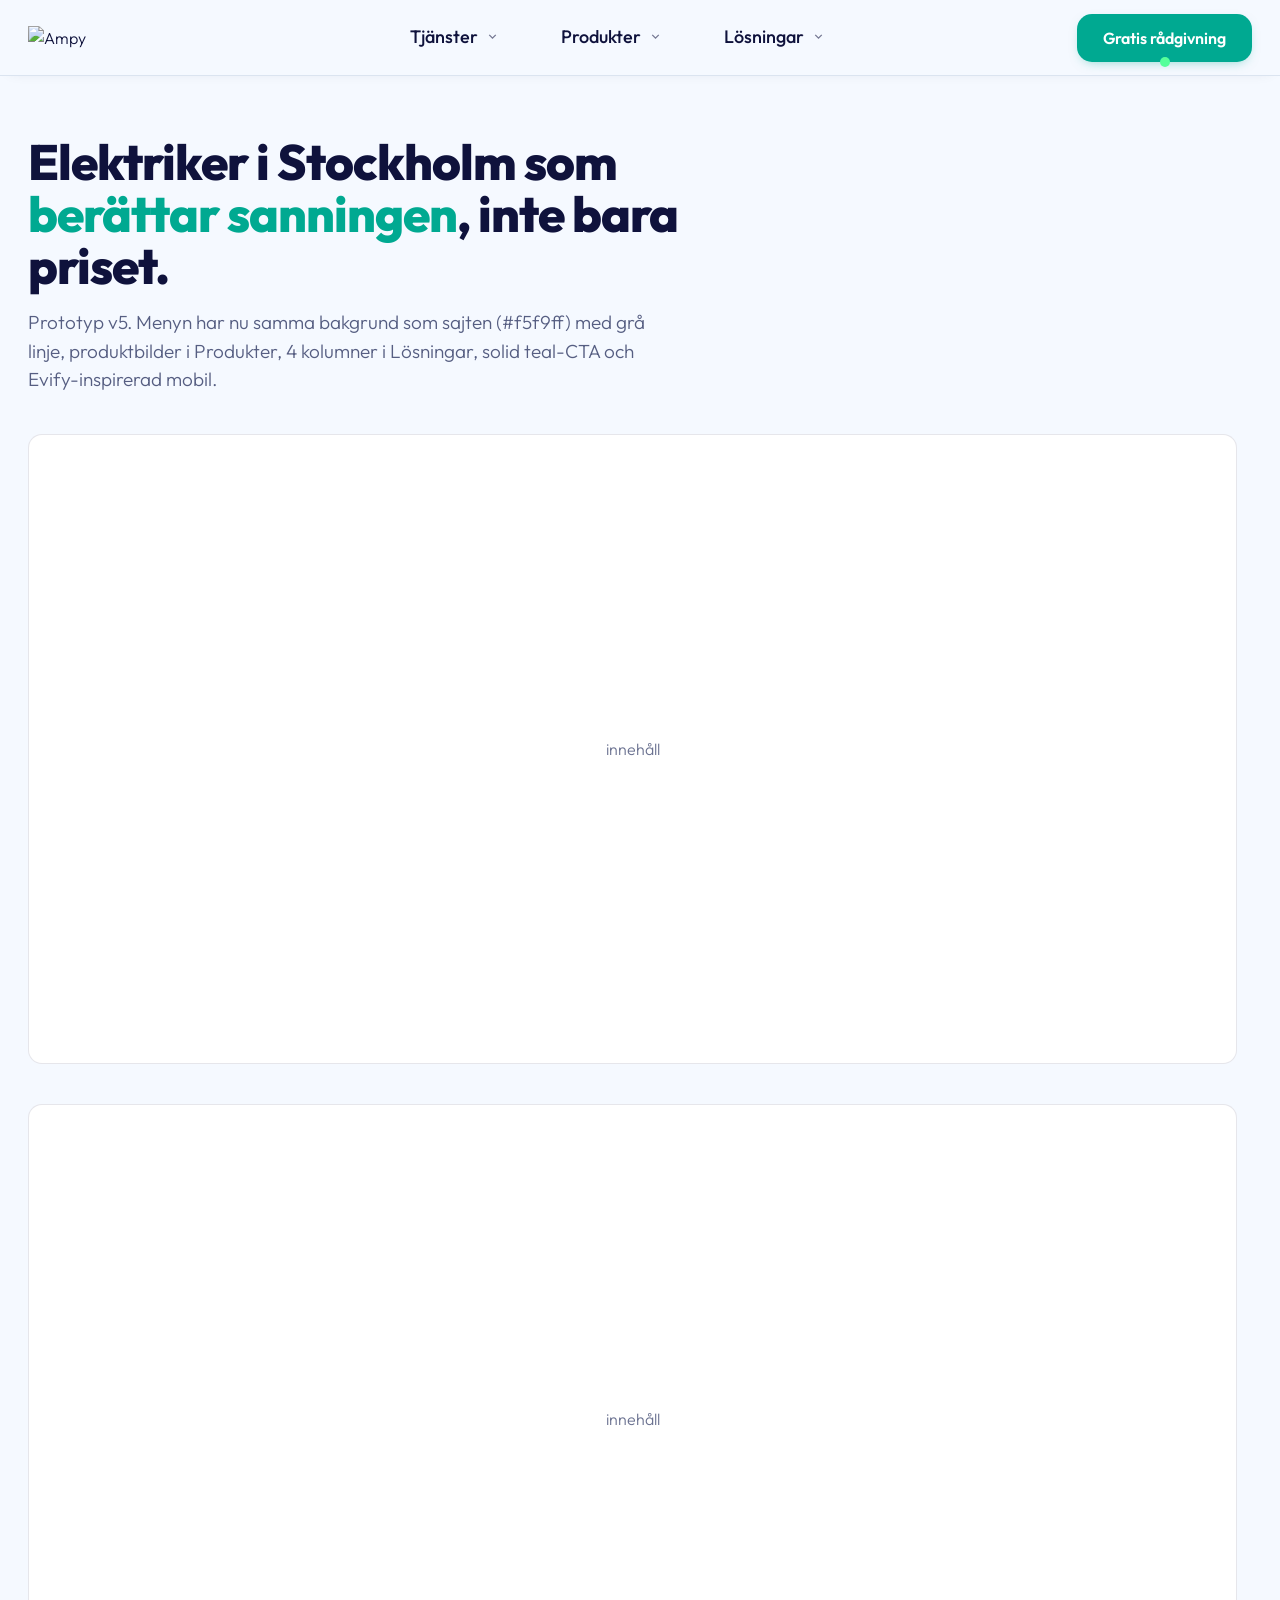
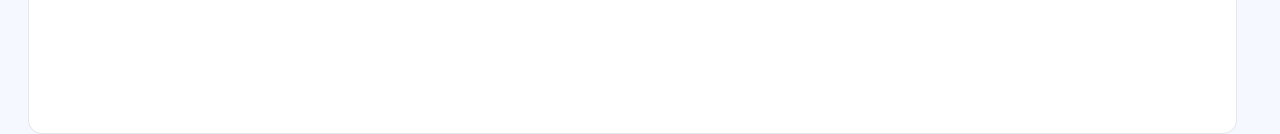
==== commit ddbb61f4: "Header v6.1: two-agent detail pass on line + Evify mobile - Mobile fidelity (6 nits): eyebrow/label " ====
--- a/Header/index.html
+++ b/Header/index.html
@@ -24,7 +24,7 @@
   --ap-green:#39c281; --ap-mint:#55ff9a; --ap-offwhite:#f5f9ff; --ap-white:#fff;
   --ink:#0f123c; --ink-muted:#565e82; --ink-faint:#6a7190;
   --line:rgba(15,18,60,.10); --line-soft:rgba(15,18,60,.06);
-  --hairline:#e7edf5;                    /* light HemSol-style separator on #f5f9ff */
+  --hairline:#dbe4f0;                    /* light HemSol-style separator on #f5f9ff */
   --font:"Outfit",system-ui,-apple-system,sans-serif;
   --r-sm:.8rem; --r-md:1.4rem; --r-lg:2rem; --r-btn:1.5rem;
   --t:.2s ease-out;
@@ -52,6 +52,8 @@
   background:var(--ap-offwhite);
   border-bottom:1px solid var(--hairline);
   box-shadow:0 4px 14px -10px rgba(15,18,60,.14)}   /* thin line + soft float (HemSol) */
+/* when a mega is open the bar + sheet read as one surface — drop the seam */
+body.menu-open .hdr{border-bottom-color:transparent}
 .hdr__in{max-width:var(--container);margin:0 auto;height:100%;
   display:flex;align-items:center;padding:0 var(--wrap)}
 .hdr__logo{flex:0 0 auto;display:flex;align-items:center}
@@ -183,12 +185,12 @@
   overflow-y:auto;overscroll-behavior:contain;display:flex;flex-direction:column}
 body.drawer-open .drawer{transform:translateX(0);opacity:1;pointer-events:auto}
 /* --- Evify clone: 20px content inset, inset hairlines, light eyebrows --- */
-.drawer__eyebrow{font-size:1.1rem;font-weight:500;letter-spacing:.1em;text-transform:uppercase;
-  color:#73757d;padding:3rem 2rem .6rem}
+.drawer__eyebrow{font-size:1.1rem;font-weight:400;letter-spacing:.1em;text-transform:uppercase;
+  color:#73757d;padding:3.2rem 2rem .8rem}
 .drawer__list{padding:0 2rem}
 
 .acc__head{width:100%;display:flex;align-items:center;justify-content:space-between;
-  padding:1.6rem 0;font-size:1.9rem;font-weight:400;color:#14151a;text-align:left;
+  padding:1.5rem 0;font-size:1.9rem;font-weight:400;color:#14151a;text-align:left;
   border-bottom:1px solid #d5d5dc}
 .acc__head .chev{width:1.6rem;height:1.6rem;color:currentColor;opacity:.65;transition:transform var(--t)}
 .acc.open>.acc__head .chev{transform:rotate(180deg);opacity:1}
@@ -197,7 +199,7 @@
 /* Tjänster sub-accordions — Evify product-row treatment (icon + 18px/500) */
 .acc--sub{padding-left:1.4rem}
 .acc--sub .acc__head{padding:1.5rem 0;font-size:1.8rem;font-weight:500;color:#14151a;
-  border-bottom:1px solid rgba(0,0,0,.14)}
+  border-bottom:1px solid rgba(0,0,0,.2)}
 .acc--sub .acc__head .ttl{display:flex;align-items:center;gap:1.4rem}
 .acc--sub .acc__head .ttl img{width:2.4rem;height:2.4rem;object-fit:contain}
 /* leaf links — Evify guide sub-links (16px/400, inset hairline) */
@@ -209,14 +211,14 @@
 /* Produkter mobile — Evify: product rows (thumb + 18px/500 name) then guides */
 .m-prodwrap{padding-left:1.4rem}
 .m-prod{display:flex;align-items:center;gap:1.6rem;padding:1.6rem 0;
-  border-bottom:1px solid rgba(0,0,0,.18)}
+  border-bottom:1px solid rgba(0,0,0,.2)}
 .m-prod__img{flex:0 0 auto;width:5rem;height:5rem;border-radius:1rem;overflow:hidden;
   background:var(--ap-white);border:1px solid var(--line-soft)}
 .m-prod__img img{width:100%;height:100%;object-fit:cover}
 .m-prod__name{font-size:1.8rem;font-weight:500;color:#14151a}
 .m-prod__arr{margin-left:auto;width:1.5rem;height:1.5rem;color:#9a9aa0;flex:0 0 auto}
-.m-sub-label{display:block;font-size:1.1rem;font-weight:500;letter-spacing:.1em;text-transform:uppercase;
-  color:#73757d;margin:2.4rem 0 .2rem}
+.m-sub-label{display:block;font-size:1.1rem;font-weight:400;letter-spacing:.1em;text-transform:uppercase;
+  color:#73757d;margin:3.2rem 0 .8rem}
 .m-sub{display:block;padding:1rem 0;font-size:1.6rem;font-weight:400;color:#14151a;
   border-bottom:1px solid #d5d5dc}
 .m-sub:active{color:var(--ap-teal)}
@@ -475,12 +477,12 @@
       </button>
       <div class="acc__body"><div class="m-prodwrap">
         <a class="m-prod" href="https://ampy.se/laddboxar/">
-          <span class="m-prod__img"><img src="assets/laddboxar.webp" alt="Laddboxar"></span>
+          <span class="m-prod__img"><img src="assets/laddboxar.webp" alt=""></span>
           <span class="m-prod__name">Laddboxar</span>
           <svg class="m-prod__arr" viewBox="0 0 24 24" fill="none" stroke="currentColor" stroke-width="1.8"><path d="M9 6l6 6-6 6"/></svg>
         </a>
         <a class="m-prod" href="https://ampy.se/solcellsbatterier/">
-          <span class="m-prod__img"><img src="assets/batteri.webp" alt="Solcellsbatterier"></span>
+          <span class="m-prod__img"><img src="assets/batteri.webp" alt=""></span>
           <span class="m-prod__name">Solcellsbatterier</span>
           <svg class="m-prod__arr" viewBox="0 0 24 24" fill="none" stroke="currentColor" stroke-width="1.8"><path d="M9 6l6 6-6 6"/></svg>
         </a>
@@ -575,6 +577,9 @@
 document.addEventListener('keydown',e=>{if(e.key==='Escape'){
   const open=document.querySelector('.nav__item.open');if(open)open.querySelector('.nav__link').focus();
   closeMegas();setDrawer(false);}});
+
+/* decorative chevrons/arrows/phone glyphs are named by adjacent text — hide from AT */
+document.querySelectorAll('.hdr svg, .drawer svg').forEach(s=>s.setAttribute('aria-hidden','true'));
 </script>
 </body>
 </html>
